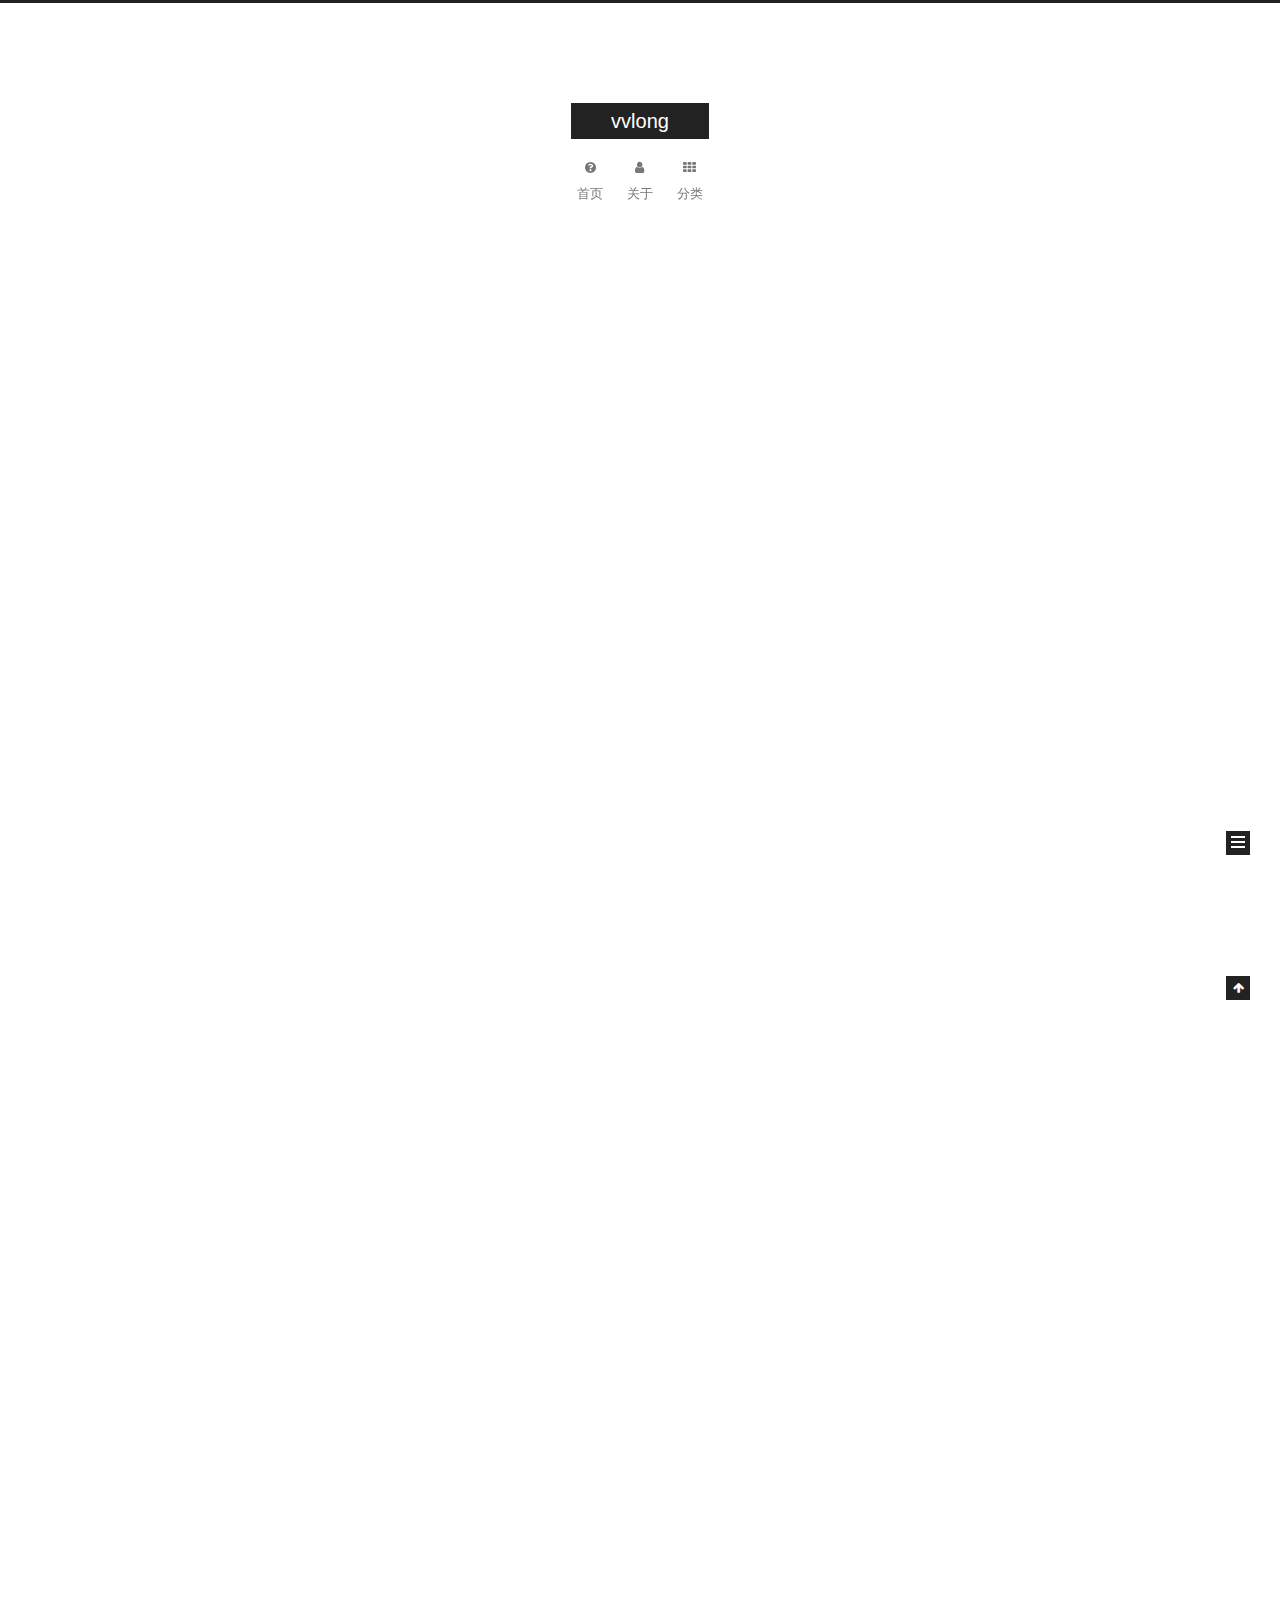
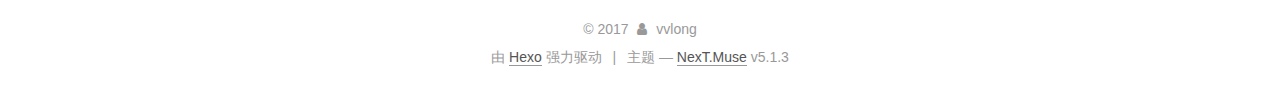
==== index.html @ b55e68de "Site updated: 2017-10-29 21:40:25" ====
<!DOCTYPE html>



  


<html class="theme-next muse use-motion" lang="zh-Hans">
<head>
  <meta charset="UTF-8"/>
<meta http-equiv="X-UA-Compatible" content="IE=edge" />
<meta name="viewport" content="width=device-width, initial-scale=1, maximum-scale=1"/>
<meta name="theme-color" content="#222">









<meta http-equiv="Cache-Control" content="no-transform" />
<meta http-equiv="Cache-Control" content="no-siteapp" />
















  
  
  <link href="/lib/fancybox/source/jquery.fancybox.css?v=2.1.5" rel="stylesheet" type="text/css" />







<link href="/lib/font-awesome/css/font-awesome.min.css?v=4.6.2" rel="stylesheet" type="text/css" />

<link href="/css/main.css?v=5.1.3" rel="stylesheet" type="text/css" />


  <link rel="apple-touch-icon" sizes="180x180" href="/images/apple-touch-icon-next.png?v=5.1.3">


  <link rel="icon" type="image/png" sizes="32x32" href="/images/favicon-32x32-next.png?v=5.1.3">


  <link rel="icon" type="image/png" sizes="16x16" href="/images/favicon-16x16-next.png?v=5.1.3">


  <link rel="mask-icon" href="/images/logo.svg?v=5.1.3" color="#222">





  <meta name="keywords" content="Hexo, NexT" />










<meta name="description" content="乐观 自信 爱~ Wubba Lubba Dub Dub">
<meta property="og:type" content="website">
<meta property="og:title" content="vvlong">
<meta property="og:url" content="http://vvlong.space/index.html">
<meta property="og:site_name" content="vvlong">
<meta property="og:description" content="乐观 自信 爱~ Wubba Lubba Dub Dub">
<meta property="og:locale" content="zh-Hans">
<meta name="twitter:card" content="summary">
<meta name="twitter:title" content="vvlong">
<meta name="twitter:description" content="乐观 自信 爱~ Wubba Lubba Dub Dub">



<script type="text/javascript" id="hexo.configurations">
  var NexT = window.NexT || {};
  var CONFIG = {
    root: '/',
    scheme: 'Muse',
    version: '5.1.3',
    sidebar: {"position":"left","display":"post","offset":12,"b2t":false,"scrollpercent":false,"onmobile":false},
    fancybox: true,
    tabs: true,
    motion: {"enable":true,"async":false,"transition":{"post_block":"fadeIn","post_header":"slideDownIn","post_body":"slideDownIn","coll_header":"slideLeftIn","sidebar":"slideUpIn"}},
    duoshuo: {
      userId: '0',
      author: '博主'
    },
    algolia: {
      applicationID: '',
      apiKey: '',
      indexName: '',
      hits: {"per_page":10},
      labels: {"input_placeholder":"Search for Posts","hits_empty":"We didn't find any results for the search: ${query}","hits_stats":"${hits} results found in ${time} ms"}
    }
  };
</script>



  <link rel="canonical" href="http://vvlong.space/"/>





  <title>vvlong</title>
  








</head>

<body itemscope itemtype="http://schema.org/WebPage" lang="zh-Hans">

  
  
    
  

  <div class="container sidebar-position-left 
  page-home">
    <div class="headband"></div>

    <header id="header" class="header" itemscope itemtype="http://schema.org/WPHeader">
      <div class="header-inner"><div class="site-brand-wrapper">
  <div class="site-meta ">
    

    <div class="custom-logo-site-title">
      <a href="/"  class="brand" rel="start">
        <span class="logo-line-before"><i></i></span>
        <span class="site-title">vvlong</span>
        <span class="logo-line-after"><i></i></span>
      </a>
    </div>
      
        <p class="site-subtitle"></p>
      
  </div>

  <div class="site-nav-toggle">
    <button>
      <span class="btn-bar"></span>
      <span class="btn-bar"></span>
      <span class="btn-bar"></span>
    </button>
  </div>
</div>

<nav class="site-nav">
  

  
    <ul id="menu" class="menu">
      
        
        <li class="menu-item menu-item-home">
          <a href="/" rel="section">
            
              <i class="menu-item-icon fa fa-fw fa-question-circle"></i> <br />
            
            首页
          </a>
        </li>
      
        
        <li class="menu-item menu-item-about">
          <a href="/about/" rel="section">
            
              <i class="menu-item-icon fa fa-fw fa-user"></i> <br />
            
            关于
          </a>
        </li>
      
        
        <li class="menu-item menu-item-categories">
          <a href="/categories/" rel="section">
            
              <i class="menu-item-icon fa fa-fw fa-th"></i> <br />
            
            分类
          </a>
        </li>
      

      
    </ul>
  

  
</nav>



 </div>
    </header>

    <main id="main" class="main">
      <div class="main-inner">
        <div class="content-wrap">
          <div id="content" class="content">
            
  <section id="posts" class="posts-expand">
    
      

  

  
  
  

  <article class="post post-type-normal" itemscope itemtype="http://schema.org/Article">
  
  
  
  <div class="post-block">
    <link itemprop="mainEntityOfPage" href="http://vvlong.space/2017/10/29/untitled-1509283539373/">

    <span hidden itemprop="author" itemscope itemtype="http://schema.org/Person">
      <meta itemprop="name" content="vvlong">
      <meta itemprop="description" content="">
      <meta itemprop="image" content="/images/avatar.gif">
    </span>

    <span hidden itemprop="publisher" itemscope itemtype="http://schema.org/Organization">
      <meta itemprop="name" content="vvlong">
    </span>

    
      <header class="post-header">

        
        
          <h1 class="post-title" itemprop="name headline">
                
                <a class="post-title-link" href="/2017/10/29/untitled-1509283539373/" itemprop="url">手管iPhoneX适配总结</a></h1>
        

        <div class="post-meta">
          <span class="post-time">
            
              <span class="post-meta-item-icon">
                <i class="fa fa-calendar-o"></i>
              </span>
              
                <span class="post-meta-item-text">发表于</span>
              
              <time title="创建于" itemprop="dateCreated datePublished" datetime="2017-10-29T21:26:19+08:00">
                2017-10-29
              </time>
            

            

            
          </span>

          

          
            
          

          
          

          

          

          

        </div>
      </header>
    

    
    
    
    <div class="post-body" itemprop="articleBody">

      
      

      
        
          
            <p>test</p>

          
        
      
    </div>
    
    
    

    

    

    

    <footer class="post-footer">
      

      

      

      
      
        <div class="post-eof"></div>
      
    </footer>
  </div>
  
  
  
  </article>


    
      

  

  
  
  

  <article class="post post-type-normal" itemscope itemtype="http://schema.org/Article">
  
  
  
  <div class="post-block">
    <link itemprop="mainEntityOfPage" href="http://vvlong.space/2017/10/29/hello-world/">

    <span hidden itemprop="author" itemscope itemtype="http://schema.org/Person">
      <meta itemprop="name" content="vvlong">
      <meta itemprop="description" content="">
      <meta itemprop="image" content="/images/avatar.gif">
    </span>

    <span hidden itemprop="publisher" itemscope itemtype="http://schema.org/Organization">
      <meta itemprop="name" content="vvlong">
    </span>

    
      <header class="post-header">

        
        
          <h1 class="post-title" itemprop="name headline">
                
                <a class="post-title-link" href="/2017/10/29/hello-world/" itemprop="url">Hello World</a></h1>
        

        <div class="post-meta">
          <span class="post-time">
            
              <span class="post-meta-item-icon">
                <i class="fa fa-calendar-o"></i>
              </span>
              
                <span class="post-meta-item-text">发表于</span>
              
              <time title="创建于" itemprop="dateCreated datePublished" datetime="2017-10-29T19:31:33+08:00">
                2017-10-29
              </time>
            

            

            
          </span>

          

          
            
          

          
          

          

          

          

        </div>
      </header>
    

    
    
    
    <div class="post-body" itemprop="articleBody">

      
      

      
        
          
            <p>Welcome to <a href="https://hexo.io/" target="_blank" rel="external">Hexo</a>! This is your very first post. Check <a href="https://hexo.io/docs/" target="_blank" rel="external">documentation</a> for more info. If you get any problems when using Hexo, you can find the answer in <a href="https://hexo.io/docs/troubleshooting.html" target="_blank" rel="external">troubleshooting</a> or you can ask me on <a href="https://github.com/hexojs/hexo/issues" target="_blank" rel="external">GitHub</a>.</p>
<h2 id="Quick-Start"><a href="#Quick-Start" class="headerlink" title="Quick Start"></a>Quick Start</h2><h3 id="Create-a-new-post"><a href="#Create-a-new-post" class="headerlink" title="Create a new post"></a>Create a new post</h3><figure class="highlight bash"><table><tr><td class="gutter"><pre><div class="line">1</div></pre></td><td class="code"><pre><div class="line">$ hexo new <span class="string">"My New Post"</span></div></pre></td></tr></table></figure>
<p>More info: <a href="https://hexo.io/docs/writing.html" target="_blank" rel="external">Writing</a></p>
<h3 id="Run-server"><a href="#Run-server" class="headerlink" title="Run server"></a>Run server</h3><figure class="highlight bash"><table><tr><td class="gutter"><pre><div class="line">1</div></pre></td><td class="code"><pre><div class="line">$ hexo server</div></pre></td></tr></table></figure>
<p>More info: <a href="https://hexo.io/docs/server.html" target="_blank" rel="external">Server</a></p>
<h3 id="Generate-static-files"><a href="#Generate-static-files" class="headerlink" title="Generate static files"></a>Generate static files</h3><figure class="highlight bash"><table><tr><td class="gutter"><pre><div class="line">1</div></pre></td><td class="code"><pre><div class="line">$ hexo generate</div></pre></td></tr></table></figure>
<p>More info: <a href="https://hexo.io/docs/generating.html" target="_blank" rel="external">Generating</a></p>
<h3 id="Deploy-to-remote-sites"><a href="#Deploy-to-remote-sites" class="headerlink" title="Deploy to remote sites"></a>Deploy to remote sites</h3><figure class="highlight bash"><table><tr><td class="gutter"><pre><div class="line">1</div></pre></td><td class="code"><pre><div class="line">$ hexo deploy</div></pre></td></tr></table></figure>
<p>More info: <a href="https://hexo.io/docs/deployment.html" target="_blank" rel="external">Deployment</a></p>

          
        
      
    </div>
    
    
    

    

    

    

    <footer class="post-footer">
      

      

      

      
      
        <div class="post-eof"></div>
      
    </footer>
  </div>
  
  
  
  </article>


    
  </section>

  


          </div>
          


          

        </div>
        
          
  
  <div class="sidebar-toggle">
    <div class="sidebar-toggle-line-wrap">
      <span class="sidebar-toggle-line sidebar-toggle-line-first"></span>
      <span class="sidebar-toggle-line sidebar-toggle-line-middle"></span>
      <span class="sidebar-toggle-line sidebar-toggle-line-last"></span>
    </div>
  </div>

  <aside id="sidebar" class="sidebar">
    
    <div class="sidebar-inner">

      

      

      <section class="site-overview-wrap sidebar-panel sidebar-panel-active">
        <div class="site-overview">
          <div class="site-author motion-element" itemprop="author" itemscope itemtype="http://schema.org/Person">
            
              <p class="site-author-name" itemprop="name">vvlong</p>
              <p class="site-description motion-element" itemprop="description">乐观 自信 爱~ Wubba Lubba Dub Dub</p>
          </div>

          <nav class="site-state motion-element">

            
              <div class="site-state-item site-state-posts">
              
                <a href="/archives">
              
                  <span class="site-state-item-count">2</span>
                  <span class="site-state-item-name">日志</span>
                </a>
              </div>
            

            

            

          </nav>

          

          <div class="links-of-author motion-element">
            
          </div>

          
          

          
          

          

        </div>
      </section>

      

      

    </div>
  </aside>


        
      </div>
    </main>

    <footer id="footer" class="footer">
      <div class="footer-inner">
        <div class="copyright">&copy; <span itemprop="copyrightYear">2017</span>
  <span class="with-love">
    <i class="fa fa-user"></i>
  </span>
  <span class="author" itemprop="copyrightHolder">vvlong</span>

  
</div>


  <div class="powered-by">由 <a class="theme-link" target="_blank" href="https://hexo.io">Hexo</a> 强力驱动</div>



  <span class="post-meta-divider">|</span>



  <div class="theme-info">主题 &mdash; <a class="theme-link" target="_blank" href="https://github.com/iissnan/hexo-theme-next">NexT.Muse</a> v5.1.3</div>




        







        
      </div>
    </footer>

    
      <div class="back-to-top">
        <i class="fa fa-arrow-up"></i>
        
      </div>
    

    

  </div>

  

<script type="text/javascript">
  if (Object.prototype.toString.call(window.Promise) !== '[object Function]') {
    window.Promise = null;
  }
</script>









  












  
  
    <script type="text/javascript" src="/lib/jquery/index.js?v=2.1.3"></script>
  

  
  
    <script type="text/javascript" src="/lib/fastclick/lib/fastclick.min.js?v=1.0.6"></script>
  

  
  
    <script type="text/javascript" src="/lib/jquery_lazyload/jquery.lazyload.js?v=1.9.7"></script>
  

  
  
    <script type="text/javascript" src="/lib/velocity/velocity.min.js?v=1.2.1"></script>
  

  
  
    <script type="text/javascript" src="/lib/velocity/velocity.ui.min.js?v=1.2.1"></script>
  

  
  
    <script type="text/javascript" src="/lib/fancybox/source/jquery.fancybox.pack.js?v=2.1.5"></script>
  


  


  <script type="text/javascript" src="/js/src/utils.js?v=5.1.3"></script>

  <script type="text/javascript" src="/js/src/motion.js?v=5.1.3"></script>



  
  

  

  


  <script type="text/javascript" src="/js/src/bootstrap.js?v=5.1.3"></script>



  


  




	





  





  












  





  

  

  
  

  

  

  

</body>
</html>
---- css/main.css ----
/* normalize.css v3.0.2 | MIT License | git.io/normalize */
html {
  font-family: sans-serif; /* 1 */
  -ms-text-size-adjust: 100%; /* 2 */
  -webkit-text-size-adjust: 100%; /* 2 */
}
body {
  margin: 0;
}
article,
aside,
details,
figcaption,
figure,
footer,
header,
hgroup,
main,
menu,
nav,
section,
summary {
  display: block;
}
audio,
canvas,
progress,
video {
  display: inline-block; /* 1 */
  vertical-align: baseline; /* 2 */
}
audio:not([controls]) {
  display: none;
  height: 0;
}
[hidden],
template {
  display: none;
}
a {
  background-color: transparent;
}
a:active,
a:hover {
  outline: 0;
}
abbr[title] {
  border-bottom: 1px dotted;
}
b,
strong {
  font-weight: bold;
}
dfn {
  font-style: italic;
}
h1 {
  font-size: 2em;
  margin: 0.67em 0;
}
mark {
  background: #ff0;
  color: #000;
}
small {
  font-size: 80%;
}
sub,
sup {
  font-size: 75%;
  line-height: 0;
  position: relative;
  vertical-align: baseline;
}
sup {
  top: -0.5em;
}
sub {
  bottom: -0.25em;
}
img {
  border: 0;
}
svg:not(:root) {
  overflow: hidden;
}
figure {
  margin: 1em 40px;
}
hr {
  -moz-box-sizing: content-box;
  box-sizing: content-box;
  height: 0;
}
pre {
  overflow: auto;
}
code,
kbd,
pre,
samp {
  font-family: monospace, monospace;
  font-size: 1em;
}
button,
input,
optgroup,
select,
textarea {
  color: inherit; /* 1 */
  font: inherit; /* 2 */
  margin: 0; /* 3 */
}
button {
  overflow: visible;
}
button,
select {
  text-transform: none;
}
button,
html input[type="button"],
input[type="reset"],
input[type="submit"] {
  -webkit-appearance: button; /* 2 */
  cursor: pointer; /* 3 */
}
button[disabled],
html input[disabled] {
  cursor: default;
}
button::-moz-focus-inner,
input::-moz-focus-inner {
  border: 0;
  padding: 0;
}
input {
  line-height: normal;
}
input[type="checkbox"],
input[type="radio"] {
  box-sizing: border-box; /* 1 */
  padding: 0; /* 2 */
}
input[type="number"]::-webkit-inner-spin-button,
input[type="number"]::-webkit-outer-spin-button {
  height: auto;
}
input[type="search"] {
  -webkit-appearance: textfield; /* 1 */
  -moz-box-sizing: content-box;
  -webkit-box-sizing: content-box; /* 2 */
  box-sizing: content-box;
}
input[type="search"]::-webkit-search-cancel-button,
input[type="search"]::-webkit-search-decoration {
  -webkit-appearance: none;
}
fieldset {
  border: 1px solid #c0c0c0;
  margin: 0 2px;
  padding: 0.35em 0.625em 0.75em;
}
legend {
  border: 0; /* 1 */
  padding: 0; /* 2 */
}
textarea {
  overflow: auto;
}
optgroup {
  font-weight: bold;
}
table {
  border-collapse: collapse;
  border-spacing: 0;
}
td,
th {
  padding: 0;
}
::selection {
  background: #262a30;
  color: #fff;
}
body {
  position: relative;
  font-family: 'Lato', "PingFang SC", "Microsoft YaHei", sans-serif;
  font-size: 14px;
  line-height: 2;
  color: #555;
  background: #fff;
}
@media (max-width: 767px) {
  body {
    padding-right: 0 !important;
  }
}
@media (min-width: 768px) and (max-width: 991px) {
  body {
    padding-right: 0 !important;
  }
}
@media (min-width: 1600px) {
  body {
    font-size: 16px;
  }
}
h1,
h2,
h3,
h4,
h5,
h6 {
  margin: 0;
  padding: 0;
  font-weight: bold;
  line-height: 1.5;
  font-family: 'Lato', "PingFang SC", "Microsoft YaHei", sans-serif;
}
h2,
h3,
h4,
h5,
h6 {
  margin: 20px 0 15px;
}
h1 {
  font-size: 22px;
}
@media (max-width: 767px) {
  h1 {
    font-size: 18px;
  }
}
h2 {
  font-size: 20px;
}
@media (max-width: 767px) {
  h2 {
    font-size: 16px;
  }
}
h3 {
  font-size: 18px;
}
@media (max-width: 767px) {
  h3 {
    font-size: 14px;
  }
}
h4 {
  font-size: 16px;
}
@media (max-width: 767px) {
  h4 {
    font-size: 12px;
  }
}
h5 {
  font-size: 14px;
}
@media (max-width: 767px) {
  h5 {
    font-size: 10px;
  }
}
h6 {
  font-size: 12px;
}
@media (max-width: 767px) {
  h6 {
    font-size: 8px;
  }
}
p {
  margin: 0 0 20px 0;
}
a {
  color: #555;
  text-decoration: none;
  outline: none;
  border-bottom: 1px solid #999;
  word-wrap: break-word;
}
a:hover {
  color: #222;
  border-bottom-color: #222;
}
blockquote {
  margin: 0;
  padding: 0;
}
img {
  display: block;
  margin: auto;
  max-width: 100%;
  height: auto;
}
hr {
  margin: 40px 0;
  height: 3px;
  border: none;
  background-color: #ddd;
  background-image: repeating-linear-gradient(-45deg, #fff, #fff 4px, transparent 4px, transparent 8px);
}
blockquote {
  padding: 0 15px;
  color: #666;
  border-left: 4px solid #ddd;
}
blockquote cite::before {
  content: "-";
  padding: 0 5px;
}
dt {
  font-weight: 700;
}
dd {
  margin: 0;
  padding: 0;
}
kbd {
  border: 1px solid #ccc;
  border-radius: 0.2em;
  box-shadow: 0.1em 0.1em 0.2em rgba(0,0,0,0.1);
  background-color: #f9f9f9;
  font-family: inherit;
  background-image: -webkit-linear-gradient(top, #eee, #fff, #eee);
  padding: 0.1em 0.3em;
  white-space: nowrap;
}
.text-left {
  text-align: left;
}
.text-center {
  text-align: center;
}
.text-right {
  text-align: right;
}
.text-justify {
  text-align: justify;
}
.text-nowrap {
  white-space: nowrap;
}
.text-lowercase {
  text-transform: lowercase;
}
.text-uppercase {
  text-transform: uppercase;
}
.text-capitalize {
  text-transform: capitalize;
}
.center-block {
  display: block;
  margin-left: auto;
  margin-right: auto;
}
.clearfix:before,
.clearfix:after {
  content: " ";
  display: table;
}
.clearfix:after {
  clear: both;
}
.pullquote {
  width: 45%;
}
.pullquote.left {
  float: left;
  margin-left: 5px;
  margin-right: 10px;
}
.pullquote.right {
  float: right;
  margin-left: 10px;
  margin-right: 5px;
}
.affix.affix.affix {
  position: fixed;
}
.translation {
  margin-top: -20px;
  font-size: 14px;
  color: #999;
}
.scrollbar-measure {
  width: 100px;
  height: 100px;
  overflow: scroll;
  position: absolute;
  top: -9999px;
}
.use-motion .motion-element {
  opacity: 0;
}
table {
  margin: 20px 0;
  width: 100%;
  border-collapse: collapse;
  border-spacing: 0;
  border: 1px solid #ddd;
  font-size: 14px;
  table-layout: fixed;
  word-wrap: break-all;
}
table>tbody>tr:nth-of-type(odd) {
  background-color: #f9f9f9;
}
table>tbody>tr:hover {
  background-color: #f5f5f5;
}
caption,
th,
td {
  padding: 8px;
  text-align: left;
  vertical-align: middle;
  font-weight: normal;
}
th,
td {
  border-bottom: 3px solid #ddd;
  border-right: 1px solid #eee;
}
th {
  padding-bottom: 10px;
  font-weight: 700;
}
td {
  border-bottom-width: 1px;
}
html,
body {
  height: 100%;
}
.container {
  position: relative;
  min-height: 100%;
}
.header-inner {
  margin: 0 auto;
  padding: 100px 0 70px;
  width: 700px;
}
@media (min-width: 1600px) {
  .container .header-inner {
    width: 900px;
  }
}
.main {
  padding-bottom: 150px;
}
.main-inner {
  margin: 0 auto;
  width: 700px;
}
@media (min-width: 1600px) {
  .container .main-inner {
    width: 900px;
  }
}
.footer {
  position: absolute;
  left: 0;
  bottom: 0;
  width: 100%;
  min-height: 50px;
}
.footer-inner {
  box-sizing: border-box;
  margin: 20px auto;
  width: 700px;
}
@media (min-width: 1600px) {
  .container .footer-inner {
    width: 900px;
  }
}
pre,
.highlight {
  overflow: auto;
  margin: 20px 0;
  padding: 0;
  font-size: 13px;
  color: #4d4d4c;
  background: #f7f7f7;
  line-height: 1.6;
}
pre,
code {
  font-family: consolas, Menlo, "PingFang SC", "Microsoft YaHei", monospace;
}
code {
  padding: 2px 4px;
  word-wrap: break-word;
  color: #555;
  background: #eee;
  border-radius: 3px;
  font-size: 13px;
}
pre {
  padding: 10px;
}
pre code {
  padding: 0;
  color: #4d4d4c;
  background: none;
  text-shadow: none;
}
.highlight {
  border-radius: 1px;
}
.highlight pre {
  border: none;
  margin: 0;
  padding: 10px 0;
}
.highlight table {
  margin: 0;
  width: auto;
  border: none;
}
.highlight td {
  border: none;
  padding: 0;
}
.highlight figcaption {
  font-size: 1em;
  color: #4d4d4c;
  line-height: 1em;
  margin-bottom: 1em;
}
.highlight figcaption:before,
.highlight figcaption:after {
  content: " ";
  display: table;
}
.highlight figcaption:after {
  clear: both;
}
.highlight figcaption a {
  float: right;
  color: #4d4d4c;
}
.highlight figcaption a:hover {
  border-bottom-color: #4d4d4c;
}
.highlight .gutter pre {
  padding-left: 10px;
  padding-right: 10px;
  color: #869194;
  text-align: right;
  background-color: #eff2f3;
}
.highlight .code pre {
  width: 100%;
  padding-left: 10px;
  padding-right: 10px;
  background-color: #f7f7f7;
}
.highlight .line {
  height: 20px;
}
.gutter {
  -webkit-user-select: none;
  -moz-user-select: none;
  -ms-user-select: none;
  user-select: none;
}
.gist table {
  width: auto;
}
.gist table td {
  border: none;
}
pre .deletion {
  background: #fdd;
}
pre .addition {
  background: #dfd;
}
pre .meta {
  color: #8959a8;
}
pre .comment {
  color: #8e908c;
}
pre .variable,
pre .attribute,
pre .tag,
pre .regexp,
pre .ruby .constant,
pre .xml .tag .title,
pre .xml .pi,
pre .xml .doctype,
pre .html .doctype,
pre .css .id,
pre .css .class,
pre .css .pseudo {
  color: #c82829;
}
pre .number,
pre .preprocessor,
pre .built_in,
pre .literal,
pre .params,
pre .constant,
pre .command {
  color: #f5871f;
}
pre .ruby .class .title,
pre .css .rules .attribute,
pre .string,
pre .value,
pre .inheritance,
pre .header,
pre .ruby .symbol,
pre .xml .cdata,
pre .special,
pre .number,
pre .formula {
  color: #718c00;
}
pre .title,
pre .css .hexcolor {
  color: #3e999f;
}
pre .function,
pre .python .decorator,
pre .python .title,
pre .ruby .function .title,
pre .ruby .title .keyword,
pre .perl .sub,
pre .javascript .title,
pre .coffeescript .title {
  color: #4271ae;
}
pre .keyword,
pre .javascript .function {
  color: #8959a8;
}
.full-image.full-image.full-image {
  border: none;
  max-width: 100%;
  width: auto;
  margin: 20px auto;
}
@media (min-width: 992px) {
  .full-image.full-image.full-image {
    max-width: none;
    width: 110%;
    margin: 25px -5%;
  }
}
.blockquote-center,
.page-home .post-type-quote blockquote,
.page-post-detail .post-type-quote blockquote {
  position: relative;
  margin: 40px 0;
  padding: 0;
  border-left: none;
  text-align: center;
}
.blockquote-center::before,
.page-home .post-type-quote blockquote::before,
.page-post-detail .post-type-quote blockquote::before,
.blockquote-center::after,
.page-home .post-type-quote blockquote::after,
.page-post-detail .post-type-quote blockquote::after {
  position: absolute;
  content: ' ';
  display: block;
  width: 100%;
  height: 24px;
  opacity: 0.2;
  background-repeat: no-repeat;
  background-position: 0 -6px;
  background-size: 22px 22px;
}
.blockquote-center::before,
.page-home .post-type-quote blockquote::before,
.page-post-detail .post-type-quote blockquote::before {
  top: -20px;
  background-image: url("../images/quote-l.svg");
  border-top: 1px solid #ccc;
}
.blockquote-center::after,
.page-home .post-type-quote blockquote::after,
.page-post-detail .post-type-quote blockquote::after {
  bottom: -20px;
  background-image: url("../images/quote-r.svg");
  border-bottom: 1px solid #ccc;
  background-position: 100% 8px;
}
.blockquote-center p,
.page-home .post-type-quote blockquote p,
.page-post-detail .post-type-quote blockquote p,
.blockquote-center div,
.page-home .post-type-quote blockquote div,
.page-post-detail .post-type-quote blockquote div {
  text-align: center;
}
.post .post-body .group-picture img {
  box-sizing: border-box;
  padding: 0 3px;
  border: none;
}
.post .group-picture-row {
  overflow: hidden;
  margin-top: 6px;
}
.post .group-picture-row:first-child {
  margin-top: 0;
}
.post .group-picture-column {
  float: left;
}
.page-post-detail .post-body .group-picture-column {
  float: none;
  margin-top: 10px;
  width: auto !important;
}
.page-post-detail .post-body .group-picture-column img {
  margin: 0 auto;
}
.page-archive .group-picture-container {
  overflow: hidden;
}
.page-archive .group-picture-row {
  float: left;
}
.page-archive .group-picture-row:first-child {
  margin-top: 6px;
}
.page-archive .group-picture-column {
  max-width: 150px;
  max-height: 150px;
}
.post-body .note {
  position: relative;
  padding: 15px;
  margin-bottom: 20px;
  border: 1px solid #eee;
  border-left-width: 5px;
  border-radius: 3px;
}
.post-body .note h2,
.post-body .note h3,
.post-body .note h4,
.post-body .note h5,
.post-body .note h6 {
  margin-top: 0;
  margin-bottom: 0;
  border-bottom: initial;
  padding-top: 0 !important;
}
.post-body .note p:first-child,
.post-body .note ul:first-child,
.post-body .note ol:first-child,
.post-body .note table:first-child,
.post-body .note pre:first-child,
.post-body .note blockquote:first-child {
  margin-top: 0;
}
.post-body .note p:last-child,
.post-body .note ul:last-child,
.post-body .note ol:last-child,
.post-body .note table:last-child,
.post-body .note pre:last-child,
.post-body .note blockquote:last-child {
  margin-bottom: 0;
}
.post-body .note.default {
  border-left-color: #777;
}
.post-body .note.default h2,
.post-body .note.default h3,
.post-body .note.default h4,
.post-body .note.default h5,
.post-body .note.default h6 {
  color: #777;
}
.post-body .note.primary {
  border-left-color: #6f42c1;
}
.post-body .note.primary h2,
.post-body .note.primary h3,
.post-body .note.primary h4,
.post-body .note.primary h5,
.post-body .note.primary h6 {
  color: #6f42c1;
}
.post-body .note.info {
  border-left-color: #428bca;
}
.post-body .note.info h2,
.post-body .note.info h3,
.post-body .note.info h4,
.post-body .note.info h5,
.post-body .note.info h6 {
  color: #428bca;
}
.post-body .note.success {
  border-left-color: #5cb85c;
}
.post-body .note.success h2,
.post-body .note.success h3,
.post-body .note.success h4,
.post-body .note.success h5,
.post-body .note.success h6 {
  color: #5cb85c;
}
.post-body .note.warning {
  border-left-color: #f0ad4e;
}
.post-body .note.warning h2,
.post-body .note.warning h3,
.post-body .note.warning h4,
.post-body .note.warning h5,
.post-body .note.warning h6 {
  color: #f0ad4e;
}
.post-body .note.danger {
  border-left-color: #d9534f;
}
.post-body .note.danger h2,
.post-body .note.danger h3,
.post-body .note.danger h4,
.post-body .note.danger h5,
.post-body .note.danger h6 {
  color: #d9534f;
}
.post-body .label {
  display: inline;
  padding: 0 2px;
  white-space: nowrap;
}
.post-body .label.default {
  background-color: #f0f0f0;
}
.post-body .label.primary {
  background-color: #efe6f7;
}
.post-body .label.info {
  background-color: #e5f2f8;
}
.post-body .label.success {
  background-color: #e7f4e9;
}
.post-body .label.warning {
  background-color: #fcf6e1;
}
.post-body .label.danger {
  background-color: #fae8eb;
}
.post-body .tabs {
  position: relative;
  display: block;
  margin-bottom: 20px;
  padding-top: 10px;
}
.post-body .tabs ul.nav-tabs {
  margin: 0;
  padding: 0;
  display: flex;
  margin-bottom: -1px;
}
@media (max-width: 413px) {
  .post-body .tabs ul.nav-tabs {
    display: block;
    margin-bottom: 5px;
  }
}
.post-body .tabs ul.nav-tabs li.tab {
  list-style-type: none !important;
  margin: 0 0.25em 0 0;
  border-top: 3px solid transparent;
  border-left: 1px solid transparent;
  border-right: 1px solid transparent;
}
@media (max-width: 413px) {
  .post-body .tabs ul.nav-tabs li.tab {
    margin: initial;
    border-top: 1px solid transparent;
    border-left: 3px solid transparent;
    border-right: 1px solid transparent;
    border-bottom: 1px solid transparent;
  }
}
.post-body .tabs ul.nav-tabs li.tab a {
  outline: 0;
  border-bottom: initial;
  display: block;
  line-height: 1.8em;
  padding: 0.25em 0.75em;
  transition-duration: 0.2s;
  transition-timing-function: ease-out;
  transition-delay: 0s;
}
.post-body .tabs ul.nav-tabs li.tab a i {
  width: 1.285714285714286em;
}
.post-body .tabs ul.nav-tabs li.tab.active {
  border-top: 3px solid #fc6423;
  border-left: 1px solid #ddd;
  border-right: 1px solid #ddd;
  background-color: #fff;
}
@media (max-width: 413px) {
  .post-body .tabs ul.nav-tabs li.tab.active {
    border-top: 1px solid #ddd;
    border-left: 3px solid #fc6423;
    border-right: 1px solid #ddd;
    border-bottom: 1px solid #ddd;
  }
}
.post-body .tabs ul.nav-tabs li.tab.active a {
  cursor: default;
  color: #555;
}
.post-body .tabs .tab-content {
  background-color: #fff;
}
.post-body .tabs .tab-content .tab-pane {
  border: 1px solid #ddd;
  padding: 20px 20px 0 20px;
}
.post-body .tabs .tab-content .tab-pane:not(.active) {
  display: none !important;
}
.post-body .tabs .tab-content .tab-pane.active {
  display: block !important;
}
.btn {
  display: inline-block;
  padding: 0 20px;
  font-size: 14px;
  color: #fff;
  background: #222;
  border: 2px solid #222;
  text-decoration: none;
  border-radius: 0;
  transition-property: background-color;
  transition-duration: 0.2s;
  transition-timing-function: ease-in-out;
  transition-delay: 0s;
  line-height: 2;
}
.btn:hover {
  border-color: #222;
  color: #222;
  background: #fff;
}
.btn +.btn {
  margin: 0 0 8px 8px;
}
.btn .fa-fw {
  width: 1.285714285714286em;
  text-align: left;
}
.btn-bar {
  display: block;
  width: 22px;
  height: 2px;
  background: #555;
  border-radius: 1px;
}
.btn-bar+.btn-bar {
  margin-top: 4px;
}
.pagination {
  margin: 120px 0 40px;
  text-align: center;
  border-top: 1px solid #eee;
}
.page-number-basic,
.pagination .prev,
.pagination .next,
.pagination .page-number,
.pagination .space {
  display: inline-block;
  position: relative;
  top: -1px;
  margin: 0 10px;
  padding: 0 11px;
}
@media (max-width: 767px) {
  .page-number-basic,
  .pagination .prev,
  .pagination .next,
  .pagination .page-number,
  .pagination .space {
    margin: 0 5px;
  }
}
.pagination .prev,
.pagination .next,
.pagination .page-number {
  border-bottom: 0;
  border-top: 1px solid #eee;
  transition-property: border-color;
  transition-duration: 0.2s;
  transition-timing-function: ease-in-out;
  transition-delay: 0s;
}
.pagination .prev:hover,
.pagination .next:hover,
.pagination .page-number:hover {
  border-top-color: #222;
}
.pagination .space {
  padding: 0;
  margin: 0;
}
.pagination .prev {
  margin-left: 0;
}
.pagination .next {
  margin-right: 0;
}
.pagination .page-number.current {
  color: #fff;
  background: #ccc;
  border-top-color: #ccc;
}
@media (max-width: 767px) {
  .pagination {
    border-top: none;
  }
  .pagination .prev,
  .pagination .next,
  .pagination .page-number {
    margin-bottom: 10px;
    border-top: 0;
    border-bottom: 1px solid #eee;
    padding: 0 10px;
  }
  .pagination .prev:hover,
  .pagination .next:hover,
  .pagination .page-number:hover {
    border-bottom-color: #222;
  }
}
.comments {
  margin: 60px 20px 0;
}
.tag-cloud {
  text-align: center;
}
.tag-cloud a {
  display: inline-block;
  margin: 10px;
}
.back-to-top {
  box-sizing: border-box;
  position: fixed;
  bottom: -100px;
  right: 30px;
  z-index: 1050;
  padding: 0 6px;
  width: 24px;
  background: #222;
  font-size: 12px;
  opacity: 1;
  color: #fff;
  cursor: pointer;
  text-align: center;
  -webkit-transform: translateZ(0);
  transition-property: bottom;
  transition-duration: 0.2s;
  transition-timing-function: ease-in-out;
  transition-delay: 0s;
}
@media (min-width: 768px) and (max-width: 991px) {
  .back-to-top {
    display: none !important;
  }
}
@media (max-width: 767px) {
  .back-to-top {
    display: none !important;
  }
}
.back-to-top.back-to-top-on {
  bottom: 19px;
}
.header {
  background: transparent;
}
.header-inner {
  position: relative;
}
.headband {
  height: 3px;
  background: #222;
}
.site-meta {
  margin: 0;
  text-align: center;
}
@media (max-width: 767px) {
  .site-meta {
    text-align: center;
  }
}
.brand {
  position: relative;
  display: inline-block;
  padding: 0 40px;
  color: #fff;
  background: #222;
  border-bottom: none;
}
.brand:hover {
  color: #fff;
}
.logo {
  display: inline-block;
  margin-right: 5px;
  line-height: 36px;
  vertical-align: top;
}
.site-title {
  display: inline-block;
  vertical-align: top;
  line-height: 36px;
  font-size: 20px;
  font-weight: normal;
  font-family: 'Lato', "PingFang SC", "Microsoft YaHei", sans-serif;
}
.site-subtitle {
  margin-top: 10px;
  font-size: 13px;
  color: #999;
}
.use-motion .brand {
  opacity: 0;
}
.use-motion .logo,
.use-motion .site-title,
.use-motion .site-subtitle {
  opacity: 0;
  position: relative;
  top: -10px;
}
.site-nav-toggle {
  display: none;
  position: absolute;
  top: 10px;
  left: 10px;
}
@media (max-width: 767px) {
  .site-nav-toggle {
    display: block;
  }
}
.site-nav-toggle button {
  margin-top: 2px;
  padding: 9px 10px;
  background: transparent;
  border: none;
}
@media (max-width: 767px) {
  .site-nav {
    display: none;
    margin: 0 -10px;
    padding: 0 10px;
    clear: both;
    border-top: 1px solid #ddd;
  }
}
@media (min-width: 768px) and (max-width: 991px) {
  .site-nav {
    display: block !important;
  }
}
@media (min-width: 992px) {
  .site-nav {
    display: block !important;
  }
}
.menu {
  margin-top: 20px;
  padding-left: 0;
  text-align: center;
}
.menu .menu-item {
  display: inline-block;
  margin: 0 10px;
  list-style: none;
}
@media screen and (max-width: 767px) {
  .menu .menu-item {
    margin-top: 10px;
  }
}
.menu .menu-item a {
  display: block;
  font-size: 13px;
  line-height: inherit;
  border-bottom: 1px solid transparent;
  transition-property: border-color;
  transition-duration: 0.2s;
  transition-timing-function: ease-in-out;
  transition-delay: 0s;
}
.menu .menu-item a:hover {
  border-bottom-color: #222;
}
.menu .menu-item .fa {
  margin-right: 5px;
}
.use-motion .menu-item {
  opacity: 0;
}
.post-body {
  font-family: 'Lato', "PingFang SC", "Microsoft YaHei", sans-serif;
}
@media (max-width: 767px) {
  .post-body {
    word-break: break-word;
  }
}
.post-body .fancybox img {
  display: block !important;
  margin: 0 auto;
  cursor: pointer;
  cursor: zoom-in;
  cursor: -webkit-zoom-in;
}
.post-body .image-caption,
.post-body .figure .caption {
  margin: -20px auto 15px;
  text-align: center;
  font-size: 14px;
  color: #999;
  font-weight: bold;
  line-height: 1;
}
.post-sticky-flag {
  display: inline-block;
  font-size: 16px;
  -ms-transform: rotate(30deg);
  -webkit-transform: rotate(30deg);
  -moz-transform: rotate(30deg);
  -ms-transform: rotate(30deg);
  -o-transform: rotate(30deg);
  transform: rotate(30deg);
}
.use-motion .post-block,
.use-motion .pagination,
.use-motion .comments {
  opacity: 0;
}
.use-motion .post-header {
  opacity: 0;
}
.use-motion .post-body {
  opacity: 0;
}
.use-motion .collection-title {
  opacity: 0;
}
.posts-expand {
  padding-top: 40px;
}
@media (max-width: 767px) {
  .posts-expand {
    margin: 0 20px;
  }
  .post-body pre .gutter pre {
    padding-right: 10px;
  }
  .post-body .highlight {
    margin-left: 0px;
    margin-right: 0px;
    padding: 0;
  }
  .post-body .highlight .gutter pre {
    padding-right: 10px;
  }
}
@media (min-width: 992px) {
  .posts-expand .post-body {
    text-align: justify;
  }
}
.posts-expand .post-body h2,
.posts-expand .post-body h3,
.posts-expand .post-body h4,
.posts-expand .post-body h5,
.posts-expand .post-body h6 {
  padding-top: 10px;
}
.posts-expand .post-body h2 .header-anchor,
.posts-expand .post-body h3 .header-anchor,
.posts-expand .post-body h4 .header-anchor,
.posts-expand .post-body h5 .header-anchor,
.posts-expand .post-body h6 .header-anchor {
  float: right;
  margin-left: 10px;
  color: #ccc;
  border-bottom-style: none;
  visibility: hidden;
}
.posts-expand .post-body h2 .header-anchor:hover,
.posts-expand .post-body h3 .header-anchor:hover,
.posts-expand .post-body h4 .header-anchor:hover,
.posts-expand .post-body h5 .header-anchor:hover,
.posts-expand .post-body h6 .header-anchor:hover {
  color: inherit;
}
.posts-expand .post-body h2:hover .header-anchor,
.posts-expand .post-body h3:hover .header-anchor,
.posts-expand .post-body h4:hover .header-anchor,
.posts-expand .post-body h5:hover .header-anchor,
.posts-expand .post-body h6:hover .header-anchor {
  visibility: visible;
}
.posts-expand .post-body ul li {
  list-style: circle;
}
.posts-expand .post-body img {
  box-sizing: border-box;
  margin: auto;
  padding: 3px;
  border: 1px solid #ddd;
}
.posts-expand .post-body .fancybox img {
  margin: 0 auto 25px;
}
@media (max-width: 767px) {
  .posts-collapse {
    margin: 0 20px;
  }
  .posts-collapse .post-title,
  .posts-collapse .post-meta {
    display: block;
    width: auto;
    text-align: left;
  }
}
.posts-collapse {
  position: relative;
  z-index: 1010;
  margin-left: 55px;
}
.posts-collapse::after {
  content: " ";
  position: absolute;
  top: 20px;
  left: 0;
  margin-left: -2px;
  width: 4px;
  height: 100%;
  background: #f5f5f5;
  z-index: -1;
}
@media (max-width: 767px) {
  .posts-collapse {
    margin: 0 20px;
  }
}
.posts-collapse .collection-title {
  position: relative;
  margin: 60px 0;
}
.posts-collapse .collection-title h1,
.posts-collapse .collection-title h2 {
  margin-left: 20px;
}
.posts-collapse .collection-title small {
  color: #bbb;
  margin-left: 5px;
}
.posts-collapse .collection-title::before {
  content: " ";
  position: absolute;
  left: 0;
  top: 50%;
  margin-left: -4px;
  margin-top: -4px;
  width: 8px;
  height: 8px;
  background: #bbb;
  border-radius: 50%;
}
.posts-collapse .post {
  margin: 30px 0;
}
.posts-collapse .post-header {
  position: relative;
  transition-duration: 0.2s;
  transition-timing-function: ease-in-out;
  transition-delay: 0s;
  transition-property: border;
  border-bottom: 1px dashed #ccc;
}
.posts-collapse .post-header::before {
  content: " ";
  position: absolute;
  left: 0;
  top: 12px;
  width: 6px;
  height: 6px;
  margin-left: -4px;
  background: #bbb;
  border-radius: 50%;
  border: 1px solid #fff;
  transition-duration: 0.2s;
  transition-timing-function: ease-in-out;
  transition-delay: 0s;
  transition-property: background;
}
.posts-collapse .post-header:hover {
  border-bottom-color: #666;
}
.posts-collapse .post-header:hover::before {
  background: #222;
}
.posts-collapse .post-meta {
  position: absolute;
  font-size: 12px;
  left: 20px;
  top: 5px;
}
.posts-collapse .post-comments-count {
  display: none;
}
.posts-collapse .post-title {
  margin-left: 60px;
  font-size: 16px;
  font-weight: normal;
  line-height: inherit;
}
.posts-collapse .post-title::after {
  margin-left: 3px;
  opacity: 0.6;
}
.posts-collapse .post-title a {
  color: #666;
  border-bottom: none;
}
.page-home .post-type-quote .post-header,
.page-post-detail .post-type-quote .post-header,
.page-home .post-type-quote .post-tags,
.page-post-detail .post-type-quote .post-tags {
  display: none;
}
.posts-expand .post-title {
  text-align: center;
  word-break: break-word;
  font-weight: 400;
}
.posts-expand .post-title-link {
  display: inline-block;
  position: relative;
  color: #555;
  border-bottom: none;
  line-height: 1.2;
  vertical-align: top;
}
.posts-expand .post-title-link::before {
  content: "";
  position: absolute;
  width: 100%;
  height: 2px;
  bottom: 0;
  left: 0;
  background-color: #000;
  visibility: hidden;
  -webkit-transform: scaleX(0);
  -moz-transform: scaleX(0);
  -ms-transform: scaleX(0);
  -o-transform: scaleX(0);
  transform: scaleX(0);
  transition-duration: 0.2s;
  transition-timing-function: ease-in-out;
  transition-delay: 0s;
}
.posts-expand .post-title-link:hover::before {
  visibility: visible;
  -webkit-transform: scaleX(1);
  -moz-transform: scaleX(1);
  -ms-transform: scaleX(1);
  -o-transform: scaleX(1);
  transform: scaleX(1);
}
.posts-expand .post-title-link .fa {
  font-size: 16px;
}
.posts-expand .post-meta {
  margin: 3px 0 60px 0;
  color: #999;
  font-family: 'Lato', "PingFang SC", "Microsoft YaHei", sans-serif;
  font-size: 12px;
  text-align: center;
}
.posts-expand .post-meta .post-category-list {
  display: inline-block;
  margin: 0;
  padding: 3px;
}
.posts-expand .post-meta .post-category-list-link {
  color: #999;
}
.posts-expand .post-meta .post-description {
  font-size: 14px;
  margin-top: 2px;
}
.post-meta-divider {
  margin: 0 0.5em;
}
.post-meta-item-icon {
  margin-right: 3px;
}
@media (min-width: 768px) and (max-width: 991px) {
  .post-meta-item-icon {
    display: inline-block;
  }
}
@media (max-width: 767px) {
  .post-meta-item-icon {
    display: inline-block;
  }
}
@media (min-width: 768px) and (max-width: 991px) {
  .post-meta-item-text {
    display: none;
  }
}
@media (max-width: 767px) {
  .post-meta-item-text {
    display: none;
  }
}
@media (max-width: 767px) {
  .posts-expand .post-comments-count {
    display: none;
  }
}
.post-button {
  margin-top: 40px;
}
.posts-expand .post-tags {
  margin-top: 40px;
  text-align: center;
}
.posts-expand .post-tags a {
  display: inline-block;
  margin-right: 10px;
  font-size: 13px;
}
.post-nav {
  display: table;
  margin-top: 15px;
  width: 100%;
  border-top: 1px solid #eee;
}
.post-nav-divider {
  display: table-cell;
  width: 10%;
}
.post-nav-item {
  display: table-cell;
  padding: 10px 0 0 0;
  width: 45%;
  vertical-align: top;
}
.post-nav-item a {
  position: relative;
  display: block;
  line-height: 25px;
  font-size: 14px;
  color: #555;
  border-bottom: none;
}
.post-nav-item a:hover {
  color: #222;
  border-bottom: none;
}
.post-nav-item a:active {
  top: 2px;
}
.post-nav-item .fa {
  position: absolute;
  top: 8px;
  left: 0;
  font-size: 12px;
}
.post-nav-next a {
  padding-left: 15px;
}
.post-nav-prev {
  text-align: right;
}
.post-nav-prev a {
  padding-right: 15px;
}
.post-nav-prev .fa {
  right: 0;
  left: auto;
}
.posts-expand .post-eof {
  display: block;
  margin: 80px auto 60px;
  width: 8%;
  height: 1px;
  background: #ccc;
  text-align: center;
}
.post:last-child .post-eof.post-eof.post-eof {
  display: none;
}
.post-gallery {
  display: table;
  table-layout: fixed;
  width: 100%;
  border-collapse: separate;
}
.post-gallery-row {
  display: table-row;
}
.post-gallery .post-gallery-img {
  display: table-cell;
  text-align: center;
  vertical-align: middle;
  border: none;
}
.post-gallery .post-gallery-img img {
  max-width: 100%;
  max-height: 100%;
  border: none;
}
.fancybox-close,
.fancybox-close:hover {
  border: none;
}
.rtl.post-body p,
.rtl.post-body a,
.rtl.post-body h1,
.rtl.post-body h2,
.rtl.post-body h3,
.rtl.post-body h4,
.rtl.post-body h5,
.rtl.post-body h6,
.rtl.post-body li,
.rtl.post-body ul,
.rtl.post-body ol {
  direction: rtl;
  font-family: UKIJ Ekran;
}
.rtl.post-title {
  font-family: UKIJ Ekran;
}
.sidebar {
  position: fixed;
  right: 0;
  top: 0;
  bottom: 0;
  width: 0;
  z-index: 1040;
  box-shadow: inset 0 2px 6px #000;
  background: #222;
  -webkit-transform: translateZ(0);
}
.sidebar a {
  color: #999;
  border-bottom-color: #555;
}
.sidebar a:hover {
  color: #eee;
}
@media (min-width: 768px) and (max-width: 991px) {
  .sidebar {
    display: none !important;
  }
}
@media (max-width: 767px) {
  .sidebar {
    display: none !important;
  }
}
.sidebar-inner {
  position: relative;
  padding: 20px 10px;
  color: #999;
  text-align: center;
}
.site-overview-wrap {
  overflow: hidden;
}
.site-overview {
  overflow-y: auto;
  overflow-x: hidden;
}
.sidebar-toggle {
  position: fixed;
  right: 30px;
  bottom: 45px;
  width: 14px;
  height: 14px;
  padding: 5px;
  background: #222;
  line-height: 0;
  z-index: 1050;
  cursor: pointer;
  -webkit-transform: translateZ(0);
}
@media (min-width: 768px) and (max-width: 991px) {
  .sidebar-toggle {
    display: none !important;
  }
}
@media (max-width: 767px) {
  .sidebar-toggle {
    display: none !important;
  }
}
.sidebar-toggle-line {
  position: relative;
  display: inline-block;
  vertical-align: top;
  height: 2px;
  width: 100%;
  background: #fff;
  margin-top: 3px;
}
.sidebar-toggle-line:first-child {
  margin-top: 0;
}
.site-author-image {
  display: block;
  margin: 0 auto;
  padding: 2px;
  max-width: 96px;
  height: auto;
  border: 2px solid #333;
}
.site-author-name {
  margin: 5px 0 0;
  text-align: center;
  color: #f5f5f5;
  font-weight: normal;
}
.site-description {
  margin-top: 5px;
  text-align: center;
  font-size: 14px;
  color: #999;
}
.site-state {
  overflow: hidden;
  line-height: 1.4;
  white-space: nowrap;
  text-align: center;
}
.site-state-item {
  display: inline-block;
  padding: 0 15px;
  border-left: 1px solid #333;
}
.site-state-item:first-child {
  border-left: none;
}
.site-state-item a {
  border-bottom: none;
}
.site-state-item-count {
  display: block;
  text-align: center;
  color: inherit;
  font-weight: 600;
  font-size: 18px;
}
.site-state-item-name {
  font-size: 13px;
  color: inherit;
}
.feed-link {
  margin-top: 20px;
}
.feed-link a {
  display: inline-block;
  padding: 0 15px;
  color: #fc6423;
  border: 1px solid #fc6423;
  border-radius: 4px;
}
.feed-link a i {
  color: #fc6423;
  font-size: 14px;
}
.feed-link a:hover {
  color: #fff;
  background: #fc6423;
}
.feed-link a:hover i {
  color: #fff;
}
.links-of-author {
  margin-top: 20px;
}
.links-of-author a {
  display: inline-block;
  vertical-align: middle;
  margin-right: 10px;
  margin-bottom: 10px;
  border-bottom-color: #555;
  font-size: 13px;
}
.links-of-author a:before {
  display: inline-block;
  vertical-align: middle;
  margin-right: 3px;
  content: " ";
  width: 4px;
  height: 4px;
  border-radius: 50%;
  background: #ebffff;
}
.links-of-blogroll {
  font-size: 13px;
}
.links-of-blogroll-title {
  margin-top: 20px;
  font-size: 14px;
  font-weight: 600;
}
.links-of-blogroll-list {
  margin: 0;
  padding: 0;
  list-style: none;
}
.links-of-blogroll-item {
  padding: 2px 10px;
}
.links-of-blogroll-item a {
  max-width: 280px;
  box-sizing: border-box;
  display: inline-block;
  overflow: hidden;
  white-space: nowrap;
  text-overflow: ellipsis;
}
.sidebar-nav {
  margin: 0 0 20px;
  padding-left: 0;
}
.sidebar-nav li {
  display: inline-block;
  cursor: pointer;
  border-bottom: 1px solid transparent;
  font-size: 14px;
  color: #555;
}
.sidebar-nav li:hover {
  color: #f5f5f5;
}
.page-post-detail .sidebar-nav-toc {
  padding: 0 5px;
}
.page-post-detail .sidebar-nav-overview {
  margin-left: 10px;
}
.sidebar-nav .sidebar-nav-active {
  color: #87daff;
  border-bottom-color: #87daff;
}
.sidebar-nav .sidebar-nav-active:hover {
  color: #87daff;
}
.sidebar-panel {
  display: none;
}
.sidebar-panel-active {
  display: block;
}
.post-toc-empty {
  font-size: 14px;
  color: #666;
}
.post-toc-wrap {
  overflow: hidden;
}
.post-toc {
  overflow: auto;
}
.post-toc ol {
  margin: 0;
  padding: 0 2px 5px 10px;
  text-align: left;
  list-style: none;
  font-size: 14px;
}
.post-toc ol > ol {
  padding-left: 0;
}
.post-toc ol a {
  transition-duration: 0.2s;
  transition-timing-function: ease-in-out;
  transition-delay: 0s;
  transition-property: all;
  color: #999;
  border-bottom-color: #555;
}
.post-toc ol a:hover {
  color: #ccc;
  border-bottom-color: #ccc;
}
.post-toc .nav-item {
  overflow: hidden;
  text-overflow: ellipsis;
  white-space: nowrap;
  line-height: 1.8;
}
.post-toc .nav .nav-child {
  display: none;
}
.post-toc .nav .active > .nav-child {
  display: block;
}
.post-toc .nav .active-current > .nav-child {
  display: block;
}
.post-toc .nav .active-current > .nav-child > .nav-item {
  display: block;
}
.post-toc .nav .active > a {
  color: #87daff;
  border-bottom-color: #87daff;
}
.post-toc .nav .active-current > a {
  color: #87daff;
}
.post-toc .nav .active-current > a:hover {
  color: #87daff;
}
.footer {
  font-size: 14px;
  color: #999;
}
.footer img {
  border: none;
}
.footer-inner {
  text-align: center;
}
.with-love {
  display: inline-block;
  margin: 0 5px;
}
.powered-by,
.theme-info {
  display: inline-block;
}
.cc-license {
  margin-top: 10px;
  text-align: center;
}
.cc-license .cc-opacity {
  opacity: 0.7;
  border-bottom: none;
}
.cc-license .cc-opacity:hover {
  opacity: 0.9;
}
.cc-license img {
  display: inline-block;
}
.theme-next #ds-thread #ds-reset {
  color: #555;
}
.theme-next #ds-thread #ds-reset .ds-replybox {
  margin-bottom: 30px;
}
.theme-next #ds-thread #ds-reset .ds-replybox .ds-avatar,
.theme-next #ds-reset .ds-avatar img {
  box-shadow: none;
}
.theme-next #ds-thread #ds-reset .ds-textarea-wrapper {
  border-color: #c7d4e1;
  background: none;
  border-top-right-radius: 3px;
  border-top-left-radius: 3px;
}
.theme-next #ds-thread #ds-reset .ds-textarea-wrapper textarea {
  height: 60px;
}
.theme-next #ds-reset .ds-rounded-top {
  border-radius: 0;
}
.theme-next #ds-thread #ds-reset .ds-post-toolbar {
  box-sizing: border-box;
  border: 1px solid #c7d4e1;
  background: #f6f8fa;
}
.theme-next #ds-thread #ds-reset .ds-post-options {
  height: 40px;
  border: none;
  background: none;
}
.theme-next #ds-thread #ds-reset .ds-toolbar-buttons {
  top: 11px;
}
.theme-next #ds-thread #ds-reset .ds-sync {
  top: 5px;
}
.theme-next #ds-thread #ds-reset .ds-post-button {
  top: 4px;
  right: 5px;
  width: 90px;
  height: 30px;
  border: 1px solid #c5ced7;
  border-radius: 3px;
  background-image: linear-gradient(#fbfbfc, #f5f7f9);
  color: #60676d;
}
.theme-next #ds-thread #ds-reset .ds-post-button:hover {
  background-position: 0 -30px;
  color: #60676d;
}
.theme-next #ds-thread #ds-reset .ds-comments-info {
  padding: 10px 0;
}
.theme-next #ds-thread #ds-reset .ds-sort {
  display: none;
}
.theme-next #ds-thread #ds-reset li.ds-tab a.ds-current {
  border: none;
  background: #f6f8fa;
  color: #60676d;
}
.theme-next #ds-thread #ds-reset li.ds-tab a.ds-current:hover {
  background-color: #e9f0f7;
  color: #60676d;
}
.theme-next #ds-thread #ds-reset li.ds-tab a {
  border-radius: 2px;
  padding: 5px;
}
.theme-next #ds-thread #ds-reset .ds-login-buttons p {
  color: #999;
  line-height: 36px;
}
.theme-next #ds-thread #ds-reset .ds-login-buttons .ds-service-list li {
  height: 28px;
}
.theme-next #ds-thread #ds-reset .ds-service-list a {
  background: none;
  padding: 5px;
  border: 1px solid;
  border-radius: 3px;
  text-align: center;
}
.theme-next #ds-thread #ds-reset .ds-service-list a:hover {
  color: #fff;
  background: #666;
}
.theme-next #ds-thread #ds-reset .ds-service-list .ds-weibo {
  color: #fc9b00;
  border-color: #fc9b00;
}
.theme-next #ds-thread #ds-reset .ds-service-list .ds-weibo:hover {
  background: #fc9b00;
}
.theme-next #ds-thread #ds-reset .ds-service-list .ds-qq {
  color: #60a3ec;
  border-color: #60a3ec;
}
.theme-next #ds-thread #ds-reset .ds-service-list .ds-qq:hover {
  background: #60a3ec;
}
.theme-next #ds-thread #ds-reset .ds-service-list .ds-renren {
  color: #2e7ac4;
  border-color: #2e7ac4;
}
.theme-next #ds-thread #ds-reset .ds-service-list .ds-renren:hover {
  background: #2e7ac4;
}
.theme-next #ds-thread #ds-reset .ds-service-list .ds-douban {
  color: #37994c;
  border-color: #37994c;
}
.theme-next #ds-thread #ds-reset .ds-service-list .ds-douban:hover {
  background: #37994c;
}
.theme-next #ds-thread #ds-reset .ds-service-list .ds-kaixin {
  color: #fef20d;
  border-color: #fef20d;
}
.theme-next #ds-thread #ds-reset .ds-service-list .ds-kaixin:hover {
  background: #fef20d;
}
.theme-next #ds-thread #ds-reset .ds-service-list .ds-netease {
  color: #f00;
  border-color: #f00;
}
.theme-next #ds-thread #ds-reset .ds-service-list .ds-netease:hover {
  background: #f00;
}
.theme-next #ds-thread #ds-reset .ds-service-list .ds-sohu {
  color: #ffcb05;
  border-color: #ffcb05;
}
.theme-next #ds-thread #ds-reset .ds-service-list .ds-sohu:hover {
  background: #ffcb05;
}
.theme-next #ds-thread #ds-reset .ds-service-list .ds-baidu {
  color: #2831e0;
  border-color: #2831e0;
}
.theme-next #ds-thread #ds-reset .ds-service-list .ds-baidu:hover {
  background: #2831e0;
}
.theme-next #ds-thread #ds-reset .ds-service-list .ds-google {
  color: #166bec;
  border-color: #166bec;
}
.theme-next #ds-thread #ds-reset .ds-service-list .ds-google:hover {
  background: #166bec;
}
.theme-next #ds-thread #ds-reset .ds-service-list .ds-weixin {
  color: #00ce0d;
  border-color: #00ce0d;
}
.theme-next #ds-thread #ds-reset .ds-service-list .ds-weixin:hover {
  background: #00ce0d;
}
.theme-next #ds-thread #ds-reset .ds-service-list .ds-more-services {
  border: none;
}
.theme-next #ds-thread #ds-reset .ds-service-list .ds-more-services:hover {
  background: none;
}
.theme-next #ds-reset .duoshuo-ua-admin {
  display: inline-block;
  color: #f00;
}
.theme-next #ds-reset .duoshuo-ua-platform,
.theme-next #ds-reset .duoshuo-ua-browser {
  color: #ccc;
}
.theme-next #ds-reset .duoshuo-ua-platform .fa,
.theme-next #ds-reset .duoshuo-ua-browser .fa {
  display: inline-block;
  margin-right: 3px;
}
.theme-next #ds-reset .duoshuo-ua-separator {
  display: inline-block;
  margin-left: 5px;
}
.theme-next .this_ua {
  background-color: #ccc !important;
  border-radius: 4px;
  padding: 0 5px !important;
  margin: 1px 1px !important;
  border: 1px solid #bbb !important;
  color: #fff;
  display: inline-block !important;
}
.theme-next .this_ua.admin {
  background-color: #d9534f !important;
  border-color: #d9534f !important;
}
.theme-next .this_ua.platform.iOS,
.theme-next .this_ua.platform.Mac,
.theme-next .this_ua.platform.Windows {
  background-color: #39b3d7 !important;
  border-color: #46b8da !important;
}
.theme-next .this_ua.platform.Linux {
  background-color: #3a3a3a !important;
  border-color: #1f1f1f !important;
}
.theme-next .this_ua.platform.Android {
  background-color: #00c47d !important;
  border-color: #01b171 !important;
}
.theme-next .this_ua.browser.Mobile,
.theme-next .this_ua.browser.Chrome {
  background-color: #5cb85c !important;
  border-color: #4cae4c !important;
}
.theme-next .this_ua.browser.Firefox {
  background-color: #f0ad4e !important;
  border-color: #eea236 !important;
}
.theme-next .this_ua.browser.Maxthon,
.theme-next .this_ua.browser.IE {
  background-color: #428bca !important;
  border-color: #357ebd !important;
}
.theme-next .this_ua.browser.baidu,
.theme-next .this_ua.browser.UCBrowser,
.theme-next .this_ua.browser.Opera {
  background-color: #d9534f !important;
  border-color: #d43f3a !important;
}
.theme-next .this_ua.browser.Android,
.theme-next .this_ua.browser.QQBrowser {
  background-color: #78ace9 !important;
  border-color: #4cae4c !important;
}
.post-spread {
  margin-top: 20px;
  text-align: center;
}
.jiathis_style {
  display: inline-block;
}
.jiathis_style a {
  border: none;
}
.fa {
  font-family: FontAwesome !important;
}
.post-spread {
  margin-top: 20px;
  text-align: center;
}
.bdshare-slide-button-box a {
  border: none;
}
.bdsharebuttonbox {
  display: inline-block;
}
.bdsharebuttonbox a {
  border: none;
}
.local-search-pop-overlay {
  position: fixed;
  width: 100%;
  height: 100%;
  top: 0;
  left: 0;
  z-index: 2080;
  background-color: rgba(0,0,0,0.3);
}
.local-search-popup {
  display: none;
  position: fixed;
  top: 10%;
  left: 50%;
  margin-left: -350px;
  width: 700px;
  height: 80%;
  padding: 0;
  background: #fff;
  color: #333;
  z-index: 9999;
  border-radius: 5px;
}
@media (max-width: 767px) {
  .local-search-popup {
    padding: 0;
    top: 0;
    left: 0;
    margin: 0;
    width: 100%;
    height: 100%;
    border-radius: 0;
  }
}
.local-search-popup ul.search-result-list {
  padding: 0;
  margin: 0 5px;
}
.local-search-popup p.search-result {
  border-bottom: 1px dashed #ccc;
  padding: 5px 0;
}
.local-search-popup a.search-result-title {
  font-weight: bold;
  font-size: 16px;
}
.local-search-popup .search-keyword {
  border-bottom: 1px dashed #f00;
  font-weight: bold;
  color: #f00;
}
.local-search-popup .local-search-header {
  padding: 5px;
  height: 36px;
  background: #f5f5f5;
  border-top-left-radius: 5px;
  border-top-right-radius: 5px;
}
.local-search-popup #local-search-result {
  overflow: auto;
  position: relative;
  padding: 5px 25px;
  height: calc(100% - 55px);
}
.local-search-popup .local-search-input-wrapper {
  display: inline-block;
  width: calc(100% - 90px);
  height: 36px;
  line-height: 36px;
  padding: 0 5px;
}
.local-search-popup .local-search-input-wrapper input {
  padding: 8px 0;
  height: 20px;
  display: block;
  width: 100%;
  outline: none;
  border: none;
  background: transparent;
  vertical-align: middle;
}
.local-search-popup .search-icon,
.local-search-popup .popup-btn-close {
  display: inline-block;
  font-size: 18px;
  color: #999;
  height: 36px;
  width: 18px;
  padding-left: 10px;
  padding-right: 10px;
}
.local-search-popup .search-icon {
  float: left;
}
.local-search-popup .popup-btn-close {
  border-left: 1px solid #eee;
  float: right;
  cursor: pointer;
}
.local-search-popup #no-result {
  position: absolute;
  left: 50%;
  top: 50%;
  -webkit-transform: translate(-50%, -50%);
  -webkit-transform: translate(-50%, -50%);
  -moz-transform: translate(-50%, -50%);
  -ms-transform: translate(-50%, -50%);
  -o-transform: translate(-50%, -50%);
  transform: translate(-50%, -50%);
  color: #ccc;
}
.site-uv,
.site-pv,
.page-pv {
  display: inline-block;
}
.site-uv .busuanzi-value,
.site-pv .busuanzi-value,
.page-pv .busuanzi-value {
  margin: 0 5px;
}
.site-uv {
  margin-right: 10px;
}
.site-uv::after {
  content: "|";
  padding-left: 10px;
}
.page-archive .archive-page-counter {
  position: relative;
  top: 3px;
  left: 20px;
}
@media (max-width: 767px) {
  .page-archive .archive-page-counter {
    top: 5px;
  }
}
.page-archive .posts-collapse .archive-move-on {
  position: absolute;
  top: 11px;
  left: 0;
  margin-left: -6px;
  width: 10px;
  height: 10px;
  opacity: 0.5;
  background: #555;
  border: 1px solid #fff;
  border-radius: 50%;
}
.category-all-page .category-all-title {
  text-align: center;
}
.category-all-page .category-all {
  margin-top: 20px;
}
.category-all-page .category-list {
  margin: 0;
  padding: 0;
  list-style: none;
}
.category-all-page .category-list-item {
  margin: 5px 10px;
}
.category-all-page .category-list-count {
  color: #bbb;
}
.category-all-page .category-list-count:before {
  display: inline;
  content: " (";
}
.category-all-page .category-list-count:after {
  display: inline;
  content: ") ";
}
.category-all-page .category-list-child {
  padding-left: 10px;
}
#schedule ul#event-list {
  padding-left: 30px;
}
#schedule ul#event-list hr {
  margin: 20px 0 45px 0 !important;
  background: #222;
}
#schedule ul#event-list hr:after {
  display: inline-block;
  content: 'NOW';
  background: #222;
  color: #fff;
  font-weight: bold;
  text-align: right;
  padding: 0 5px;
}
#schedule ul#event-list li.event {
  margin: 20px 0px;
  background: #f9f9f9;
  padding-left: 10px;
  min-height: 40px;
}
#schedule ul#event-list li.event h2.event-summary {
  margin: 0;
  padding-bottom: 3px;
}
#schedule ul#event-list li.event h2.event-summary:before {
  display: inline-block;
  font-family: FontAwesome;
  font-size: 8px;
  content: '\f111';
  vertical-align: middle;
  margin-right: 25px;
  color: #bbb;
}
#schedule ul#event-list li.event span.event-relative-time {
  display: inline-block;
  font-size: 12px;
  font-weight: 400;
  padding-left: 12px;
  color: #bbb;
}
#schedule ul#event-list li.event span.event-details {
  display: block;
  color: #bbb;
  margin-left: 56px;
  padding-top: 3px;
  padding-bottom: 6px;
  text-indent: -24px;
  line-height: 18px;
}
#schedule ul#event-list li.event span.event-details:before {
  text-indent: 0;
  display: inline-block;
  width: 14px;
  font-family: FontAwesome;
  text-align: center;
  margin-right: 9px;
  color: #bbb;
}
#schedule ul#event-list li.event span.event-details.event-location:before {
  content: '\f041';
}
#schedule ul#event-list li.event span.event-details.event-duration:before {
  content: '\f017';
}
#schedule ul#event-list li.event-past {
  background: #fcfcfc;
}
#schedule ul#event-list li.event-past > * {
  opacity: 0.6;
}
#schedule ul#event-list li.event-past h2.event-summary {
  color: #bbb;
}
#schedule ul#event-list li.event-past h2.event-summary:before {
  color: #dfdfdf;
}
#schedule ul#event-list li.event-now {
  background: #222;
  color: #fff;
  padding: 15px 0 15px 10px;
}
#schedule ul#event-list li.event-now h2.event-summary:before {
  -webkit-transform: scale(1.2);
  -moz-transform: scale(1.2);
  -ms-transform: scale(1.2);
  -o-transform: scale(1.2);
  transform: scale(1.2);
  color: #fff;
  animation: dot-flash 1s alternate infinite ease-in-out;
}
#schedule ul#event-list li.event-now * {
  color: #fff !important;
}
@-moz-keyframes dot-flash {
  from {
    opacity: 1;
    -webkit-transform: scale(1.1);
    -moz-transform: scale(1.1);
    -ms-transform: scale(1.1);
    -o-transform: scale(1.1);
    transform: scale(1.1);
  }
  to {
    opacity: 0;
    -webkit-transform: scale(1);
    -moz-transform: scale(1);
    -ms-transform: scale(1);
    -o-transform: scale(1);
    transform: scale(1);
  }
}
@-webkit-keyframes dot-flash {
  from {
    opacity: 1;
    -webkit-transform: scale(1.1);
    -moz-transform: scale(1.1);
    -ms-transform: scale(1.1);
    -o-transform: scale(1.1);
    transform: scale(1.1);
  }
  to {
    opacity: 0;
    -webkit-transform: scale(1);
    -moz-transform: scale(1);
    -ms-transform: scale(1);
    -o-transform: scale(1);
    transform: scale(1);
  }
}
@-o-keyframes dot-flash {
  from {
    opacity: 1;
    -webkit-transform: scale(1.1);
    -moz-transform: scale(1.1);
    -ms-transform: scale(1.1);
    -o-transform: scale(1.1);
    transform: scale(1.1);
  }
  to {
    opacity: 0;
    -webkit-transform: scale(1);
    -moz-transform: scale(1);
    -ms-transform: scale(1);
    -o-transform: scale(1);
    transform: scale(1);
  }
}
@keyframes dot-flash {
  from {
    opacity: 1;
    -webkit-transform: scale(1.1);
    -moz-transform: scale(1.1);
    -ms-transform: scale(1.1);
    -o-transform: scale(1.1);
    transform: scale(1.1);
  }
  to {
    opacity: 0;
    -webkit-transform: scale(1);
    -moz-transform: scale(1);
    -ms-transform: scale(1);
    -o-transform: scale(1);
    transform: scale(1);
  }
}
.page-post-detail .sidebar-toggle-line {
  background: #87daff;
}
.page-post-detail .comments {
  overflow: hidden;
}
@media (max-width: 767px) {
  .header-inner,
  .container .main-inner,
  .footer-inner {
    width: auto;
  }
}
embed {
  display: block;
  margin: 0px auto 25px auto;
}
.custom-logo .site-meta-headline {
  text-align: center;
}
.custom-logo .brand {
  background: none;
}
.custom-logo .site-title {
  margin: 10px auto 0;
  font-size: 24px;
  color: #222;
}
.custom-logo .site-title a {
  border: none;
}
.custom-logo-image {
  margin: 0 auto;
  padding: 5px;
  max-width: 150px;
  background: #fff;
}
@media (max-width: 767px) {
  .site-nav {
    position: absolute;
    left: 0;
    top: 52px;
    margin: 0;
    width: 100%;
    padding: 0;
    background: #fff;
    border-bottom: 1px solid #ddd;
    z-index: 1050;
  }
}
@media (max-width: 767px) {
  .menu {
    text-align: left;
  }
}
@media (max-width: 767px) {
  .menu .menu-item {
    display: block;
    margin: 0 10px;
    vertical-align: top;
  }
}
@media (max-width: 767px) {
  .menu .menu-item br {
    display: none;
  }
}
@media (max-width: 767px) {
  .menu .menu-item a {
    padding: 5px 10px;
  }
}
.menu .menu-item .fa {
  margin-right: 0;
}
.site-search form {
  display: none;
}
.links-of-blogroll-inline .links-of-blogroll-item {
  display: inline-block;
}
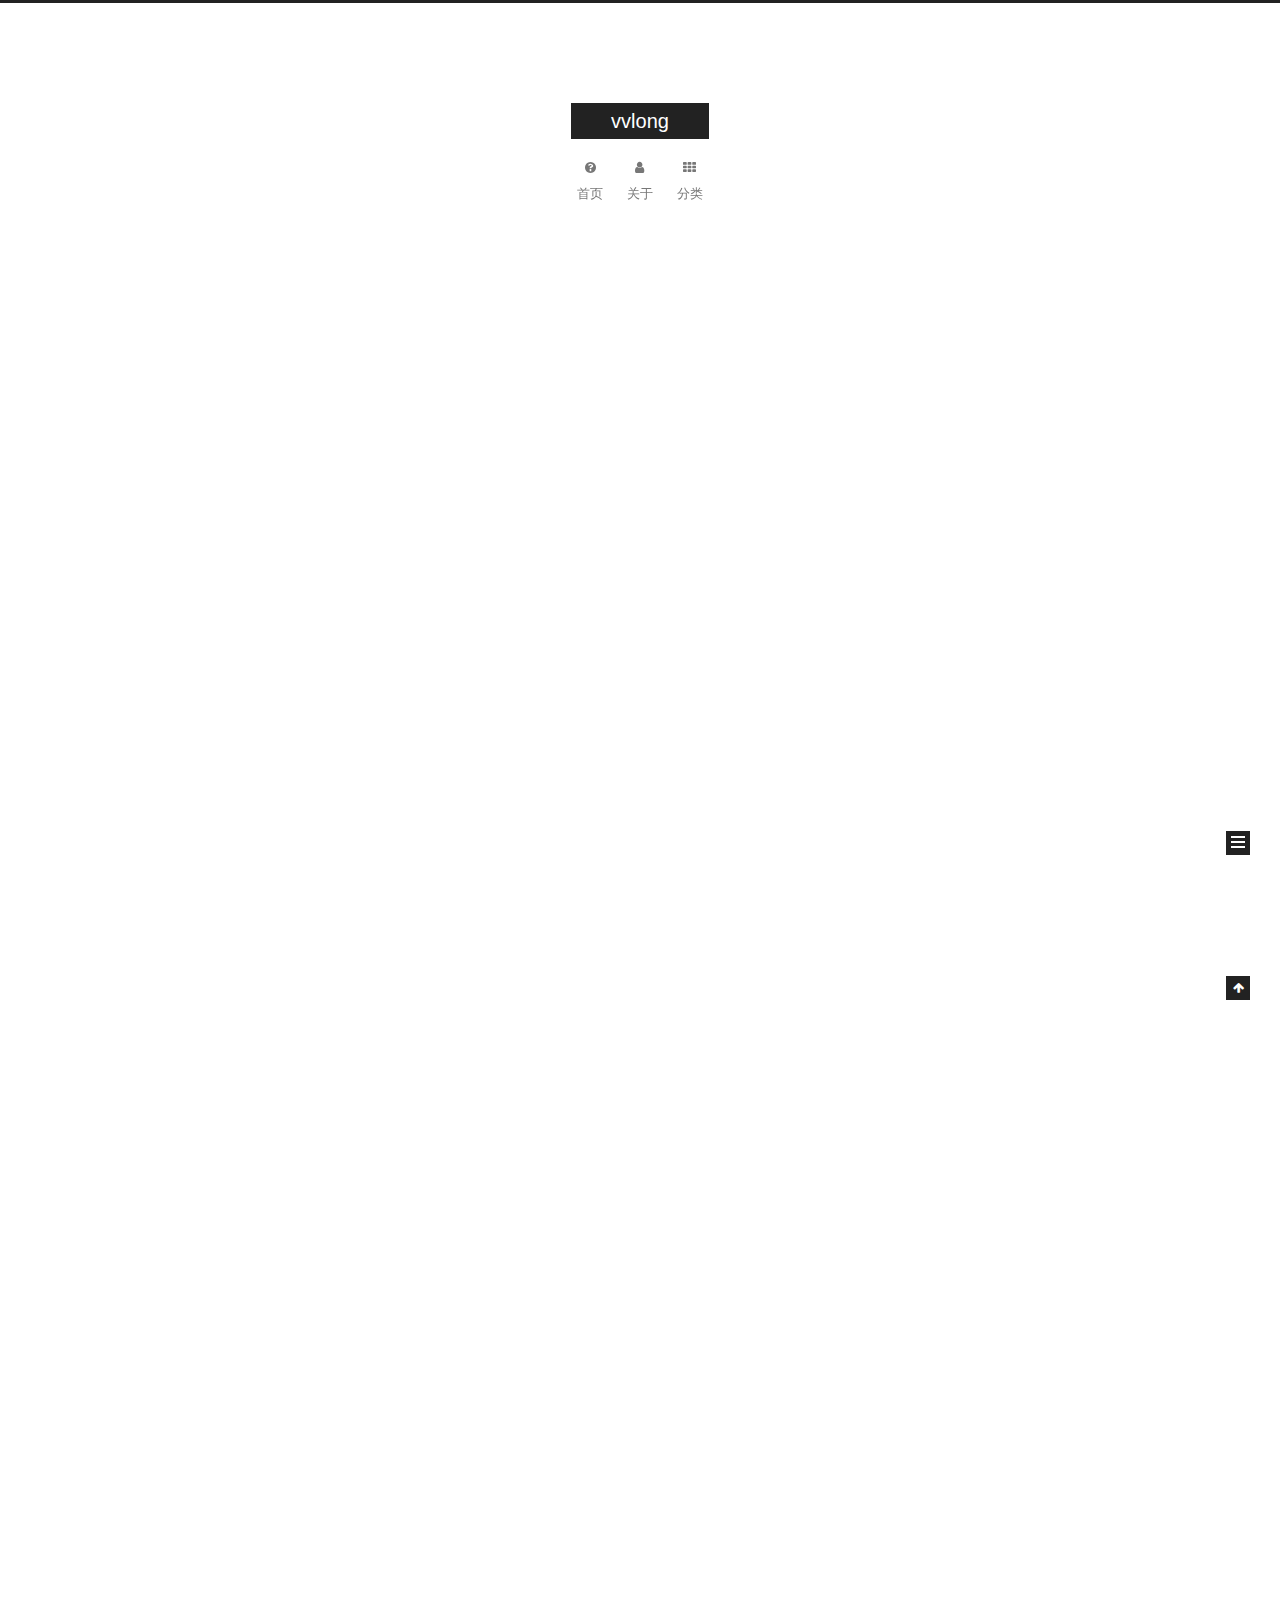
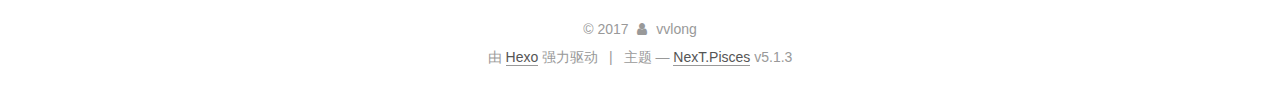
==== commit 5c1238ce: "Site updated: 2017-10-29 22:33:14" ====
--- a/index.html
+++ b/index.html
@@ -5,7 +5,7 @@
   
 
 
-<html class="theme-next muse use-motion" lang="zh-Hans">
+<html class="theme-next pisces use-motion" lang="zh-Hans">
 <head>
   <meta charset="UTF-8"/>
 <meta http-equiv="X-UA-Compatible" content="IE=edge" />
@@ -96,7 +96,7 @@
   var NexT = window.NexT || {};
   var CONFIG = {
     root: '/',
-    scheme: 'Muse',
+    scheme: 'Pisces',
     version: '5.1.3',
     sidebar: {"position":"left","display":"post","offset":12,"b2t":false,"scrollpercent":false,"onmobile":false},
     fancybox: true,
@@ -584,7 +584,7 @@
 
 
 
-  <div class="theme-info">主题 &mdash; <a class="theme-link" target="_blank" href="https://github.com/iissnan/hexo-theme-next">NexT.Muse</a> v5.1.3</div>
+  <div class="theme-info">主题 &mdash; <a class="theme-link" target="_blank" href="https://github.com/iissnan/hexo-theme-next">NexT.Pisces</a> v5.1.3</div>
 
 
 
@@ -684,6 +684,13 @@
   
   
 
+
+  <script type="text/javascript" src="/js/src/affix.js?v=5.1.3"></script>
+
+  <script type="text/javascript" src="/js/src/schemes/pisces.js?v=5.1.3"></script>
+
+
+
   
 
   
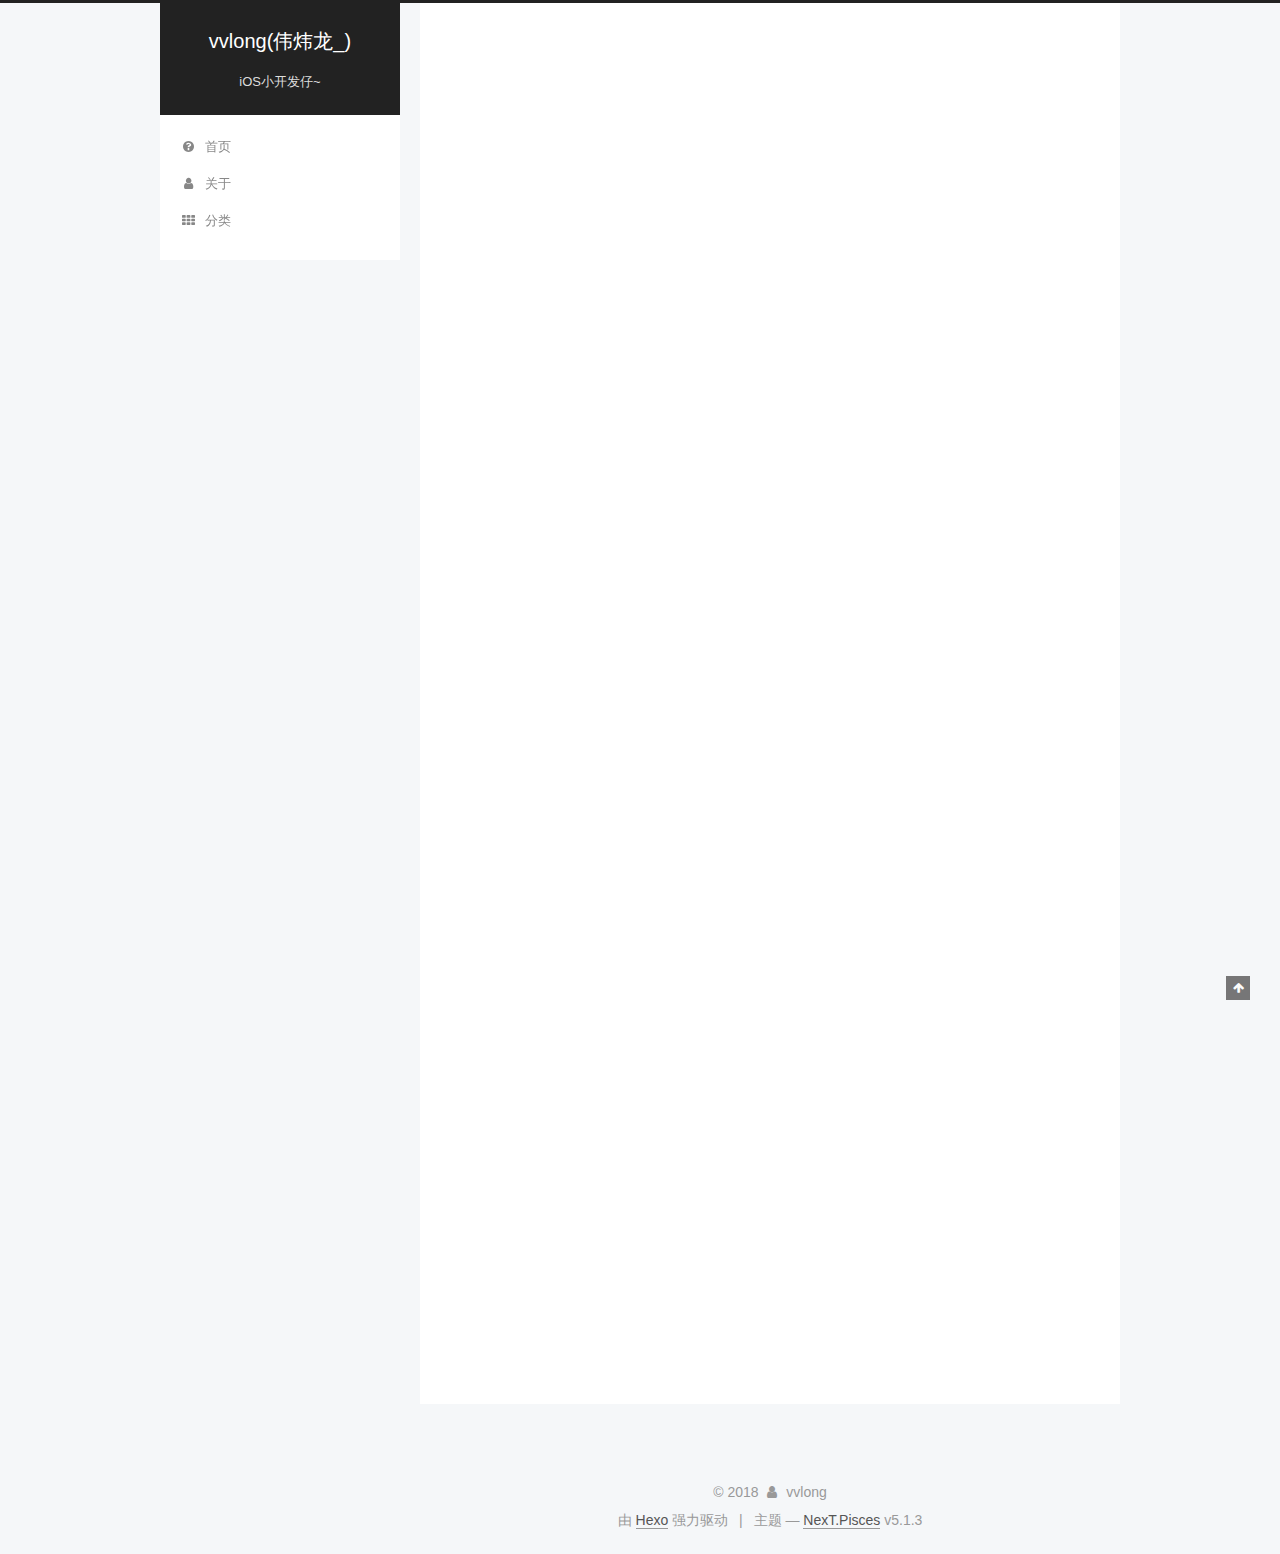
==== commit ce6ef59e: "Site updated: 2018-04-05 23:57:48" ====
--- a/index.html
+++ b/index.html
@@ -81,13 +81,13 @@
 
 <meta name="description" content="乐观 自信 爱~ Wubba Lubba Dub Dub">
 <meta property="og:type" content="website">
-<meta property="og:title" content="vvlong">
-<meta property="og:url" content="http://vvlong.space/index.html">
-<meta property="og:site_name" content="vvlong">
+<meta property="og:title" content="vvlong(伟炜龙_)">
+<meta property="og:url" content="https://vvlong-can.github.io/index.html">
+<meta property="og:site_name" content="vvlong(伟炜龙_)">
 <meta property="og:description" content="乐观 自信 爱~ Wubba Lubba Dub Dub">
 <meta property="og:locale" content="zh-Hans">
 <meta name="twitter:card" content="summary">
-<meta name="twitter:title" content="vvlong">
+<meta name="twitter:title" content="vvlong(伟炜龙_)">
 <meta name="twitter:description" content="乐观 自信 爱~ Wubba Lubba Dub Dub">
 
 
@@ -118,13 +118,13 @@
 
 
 
-  <link rel="canonical" href="http://vvlong.space/"/>
-
-
-
-
-
-  <title>vvlong</title>
+  <link rel="canonical" href="https://vvlong-can.github.io/"/>
+
+
+
+
+
+  <title>vvlong(伟炜龙_)</title>
   
 
 
@@ -155,12 +155,12 @@
     <div class="custom-logo-site-title">
       <a href="/"  class="brand" rel="start">
         <span class="logo-line-before"><i></i></span>
-        <span class="site-title">vvlong</span>
+        <span class="site-title">vvlong(伟炜龙_)</span>
         <span class="logo-line-after"><i></i></span>
       </a>
     </div>
       
-        <p class="site-subtitle"></p>
+        <p class="site-subtitle">iOS小开发仔~</p>
       
   </div>
 
@@ -242,7 +242,7 @@
   
   
   <div class="post-block">
-    <link itemprop="mainEntityOfPage" href="http://vvlong.space/2017/10/29/untitled-1509283539373/">
+    <link itemprop="mainEntityOfPage" href="https://vvlong-can.github.io/2017/10/29/untitled-1509283539373/">
 
     <span hidden itemprop="author" itemscope itemtype="http://schema.org/Person">
       <meta itemprop="name" content="vvlong">
@@ -251,7 +251,7 @@
     </span>
 
     <span hidden itemprop="publisher" itemscope itemtype="http://schema.org/Organization">
-      <meta itemprop="name" content="vvlong">
+      <meta itemprop="name" content="vvlong(伟炜龙_)">
     </span>
 
     
@@ -313,7 +313,8 @@
       
         
           
-            <p>test</p>
+            <p>文章侥幸被转载到了：<a href="https://mp.weixin.qq.com/s/kcpGLrT0pdJmX-Mjk-irHg" target="_blank" rel="external">https://mp.weixin.qq.com/s/kcpGLrT0pdJmX-Mjk-irHg</a> </p>
+<p>个人博客很快会重新打开~~  虽然部分旧博客已经丢失Orz.. 但以后会好好学习，多多记录的嘻嘻😝</p>
 
           
         
@@ -362,7 +363,7 @@
   
   
   <div class="post-block">
-    <link itemprop="mainEntityOfPage" href="http://vvlong.space/2017/10/29/hello-world/">
+    <link itemprop="mainEntityOfPage" href="https://vvlong-can.github.io/2017/10/29/hello-world/">
 
     <span hidden itemprop="author" itemscope itemtype="http://schema.org/Person">
       <meta itemprop="name" content="vvlong">
@@ -371,7 +372,7 @@
     </span>
 
     <span hidden itemprop="publisher" itemscope itemtype="http://schema.org/Organization">
-      <meta itemprop="name" content="vvlong">
+      <meta itemprop="name" content="vvlong(伟炜龙_)">
     </span>
 
     
@@ -566,7 +567,7 @@
 
     <footer id="footer" class="footer">
       <div class="footer-inner">
-        <div class="copyright">&copy; <span itemprop="copyrightYear">2017</span>
+        <div class="copyright">&copy; <span itemprop="copyrightYear">2018</span>
   <span class="with-love">
     <i class="fa fa-user"></i>
   </span>
--- a/css/main.css
+++ b/css/main.css
@@ -189,7 +189,7 @@
   font-size: 14px;
   line-height: 2;
   color: #555;
-  background: #fff;
+  background: #f5f7f9;
 }
 @media (max-width: 767px) {
   body {
@@ -653,8 +653,8 @@
 @media (min-width: 992px) {
   .full-image.full-image.full-image {
     max-width: none;
-    width: 110%;
-    margin: 25px -5%;
+    width: 118%;
+    margin: 0 -9%;
   }
 }
 .blockquote-center,
@@ -940,11 +940,11 @@
   display: inline-block;
   padding: 0 20px;
   font-size: 14px;
-  color: #fff;
-  background: #222;
-  border: 2px solid #222;
+  color: #555;
+  background: #fff;
+  border: 2px solid #555;
   text-decoration: none;
-  border-radius: 0;
+  border-radius: 2px;
   transition-property: background-color;
   transition-duration: 0.2s;
   transition-timing-function: ease-in-out;
@@ -953,8 +953,8 @@
 }
 .btn:hover {
   border-color: #222;
-  color: #222;
-  background: #fff;
+  color: #fff;
+  background: #222;
 }
 .btn +.btn {
   margin: 0 0 8px 8px;
@@ -1066,7 +1066,7 @@
   width: 24px;
   background: #222;
   font-size: 12px;
-  opacity: 1;
+  opacity: 0.6;
   color: #fff;
   cursor: pointer;
   text-align: center;
@@ -1087,7 +1087,7 @@
   }
 }
 .back-to-top.back-to-top-on {
-  bottom: 19px;
+  bottom: 30px;
 }
 .header {
   background: transparent;
@@ -1136,7 +1136,7 @@
 .site-subtitle {
   margin-top: 10px;
   font-size: 13px;
-  color: #999;
+  color: #ddd;
 }
 .use-motion .brand {
   opacity: 0;
@@ -1209,7 +1209,8 @@
   transition-timing-function: ease-in-out;
   transition-delay: 0s;
 }
-.menu .menu-item a:hover {
+.menu .menu-item a:hover,
+.menu-item-active a {
   border-bottom-color: #222;
 }
 .menu .menu-item .fa {
@@ -1738,20 +1739,20 @@
   display: block;
   margin: 0 auto;
   padding: 2px;
-  max-width: 96px;
+  max-width: 120px;
   height: auto;
-  border: 2px solid #333;
+  border: 1px solid #eee;
 }
 .site-author-name {
-  margin: 5px 0 0;
+  margin: 0;
   text-align: center;
-  color: #f5f5f5;
-  font-weight: normal;
+  color: #222;
+  font-weight: 600;
 }
 .site-description {
-  margin-top: 5px;
+  margin-top: 0;
   text-align: center;
-  font-size: 14px;
+  font-size: 13px;
   color: #999;
 }
 .site-state {
@@ -1763,7 +1764,7 @@
 .site-state-item {
   display: inline-block;
   padding: 0 15px;
-  border-left: 1px solid #333;
+  border-left: 1px solid #eee;
 }
 .site-state-item:first-child {
   border-left: none;
@@ -1776,11 +1777,11 @@
   text-align: center;
   color: inherit;
   font-weight: 600;
-  font-size: 18px;
+  font-size: 16px;
 }
 .site-state-item-name {
   font-size: 13px;
-  color: inherit;
+  color: #999;
 }
 .feed-link {
   margin-top: 20px;
@@ -1822,7 +1823,7 @@
   width: 4px;
   height: 4px;
   border-radius: 50%;
-  background: #ebffff;
+  background: #749ada;
 }
 .links-of-blogroll {
   font-size: 13px;
@@ -1860,7 +1861,7 @@
   color: #555;
 }
 .sidebar-nav li:hover {
-  color: #f5f5f5;
+  color: #fc6423;
 }
 .page-post-detail .sidebar-nav-toc {
   padding: 0 5px;
@@ -1869,11 +1870,11 @@
   margin-left: 10px;
 }
 .sidebar-nav .sidebar-nav-active {
-  color: #87daff;
-  border-bottom-color: #87daff;
+  color: #fc6423;
+  border-bottom-color: #fc6423;
 }
 .sidebar-nav .sidebar-nav-active:hover {
-  color: #87daff;
+  color: #fc6423;
 }
 .sidebar-panel {
   display: none;
@@ -1906,12 +1907,12 @@
   transition-timing-function: ease-in-out;
   transition-delay: 0s;
   transition-property: all;
-  color: #999;
-  border-bottom-color: #555;
+  color: #666;
+  border-bottom-color: #ccc;
 }
 .post-toc ol a:hover {
-  color: #ccc;
-  border-bottom-color: #ccc;
+  color: #000;
+  border-bottom-color: #000;
 }
 .post-toc .nav-item {
   overflow: hidden;
@@ -1932,14 +1933,14 @@
   display: block;
 }
 .post-toc .nav .active > a {
-  color: #87daff;
-  border-bottom-color: #87daff;
+  color: #fc6423;
+  border-bottom-color: #fc6423;
 }
 .post-toc .nav .active-current > a {
-  color: #87daff;
+  color: #fc6423;
 }
 .post-toc .nav .active-current > a:hover {
-  color: #87daff;
+  color: #fc6423;
 }
 .footer {
   font-size: 14px;
@@ -2344,6 +2345,16 @@
   transform: translate(-50%, -50%);
   color: #ccc;
 }
+@media (min-width: 768px) and (max-width: 991px) {
+  .busuanzi-count {
+    width: auto;
+  }
+}
+@media (max-width: 767px) {
+  .busuanzi-count {
+    width: auto;
+  }
+}
 .site-uv,
 .site-pv,
 .page-pv {
@@ -2579,83 +2590,404 @@
   }
 }
 .page-post-detail .sidebar-toggle-line {
-  background: #87daff;
+  background: #fc6423;
 }
 .page-post-detail .comments {
   overflow: hidden;
 }
-@media (max-width: 767px) {
-  .header-inner,
-  .container .main-inner,
+.header {
+  position: relative;
+  margin: 0 auto;
+  width: 960px;
+}
+@media (min-width: 768px) and (max-width: 991px) {
+  .header {
+    width: auto;
+  }
+}
+@media (max-width: 767px) {
+  .header {
+    width: auto;
+  }
+}
+.header-inner {
+  position: absolute;
+  top: 0;
+  overflow: hidden;
+  padding: 0;
+  width: 240px;
+  background: #fff;
+  box-shadow: initial;
+  border-radius: initial;
+}
+@media (min-width: 1600px) {
+  .container .header-inner {
+    width: 240px;
+  }
+}
+@media (min-width: 768px) and (max-width: 991px) {
+  .header-inner {
+    position: relative;
+    width: auto;
+    border-radius: initial;
+  }
+}
+@media (max-width: 767px) {
+  .header-inner {
+    position: relative;
+    width: auto;
+    border-radius: initial;
+  }
+}
+.main:before,
+.main:after {
+  content: " ";
+  display: table;
+}
+.main:after {
+  clear: both;
+}
+@media (min-width: 768px) and (max-width: 991px) {
+  .main {
+    padding-bottom: 100px;
+  }
+}
+@media (max-width: 767px) {
+  .main {
+    padding-bottom: 100px;
+  }
+}
+.container .main-inner {
+  width: 960px;
+}
+@media (min-width: 768px) and (max-width: 991px) {
+  .container .main-inner {
+    width: auto;
+  }
+}
+@media (max-width: 767px) {
+  .container .main-inner {
+    width: auto;
+  }
+}
+.content-wrap {
+  float: right;
+  box-sizing: border-box;
+  padding: 40px;
+  width: 700px;
+  background: #fff;
+  min-height: 700px;
+  box-shadow: initial;
+  border-radius: initial;
+}
+@media (min-width: 768px) and (max-width: 991px) {
+  .content-wrap {
+    width: 100%;
+    padding: 20px;
+    border-radius: initial;
+  }
+}
+@media (max-width: 767px) {
+  .content-wrap {
+    width: 100%;
+    padding: 20px;
+    min-height: auto;
+    border-radius: initial;
+  }
+}
+.sidebar {
+  position: static;
+  float: left;
+  margin-top: 300px;
+  width: 240px;
+  background: #f5f7f9;
+  box-shadow: none;
+}
+@media (min-width: 768px) and (max-width: 991px) {
+  .sidebar {
+    display: none;
+  }
+}
+@media (max-width: 767px) {
+  .sidebar {
+    display: none;
+  }
+}
+.sidebar-toggle {
+  display: none;
+}
+.footer-inner {
+  width: 960px;
+  padding-left: 260px;
+}
+@media (min-width: 768px) and (max-width: 991px) {
   .footer-inner {
     width: auto;
-  }
-}
-embed {
-  display: block;
-  margin: 0px auto 25px auto;
-}
-.custom-logo .site-meta-headline {
-  text-align: center;
-}
-.custom-logo .brand {
+    padding-left: 0 !important;
+    padding-right: 0 !important;
+  }
+}
+@media (max-width: 767px) {
+  .footer-inner {
+    width: auto;
+    padding-left: 0 !important;
+    padding-right: 0 !important;
+  }
+}
+.sidebar-position-right .header-inner {
+  right: 0;
+}
+.sidebar-position-right .content-wrap {
+  float: left;
+}
+.sidebar-position-right .sidebar {
+  float: right;
+}
+.sidebar-position-right .footer-inner {
+  padding-left: 0;
+  padding-right: 260px;
+}
+.site-brand-wrapper {
+  position: relative;
+}
+.site-meta {
+  padding: 20px 0;
+  color: #fff;
+  background: #222;
+}
+@media (min-width: 768px) and (max-width: 991px) {
+  .site-meta {
+    box-shadow: 0 0 16px rgba(0,0,0,0.5);
+  }
+}
+@media (max-width: 767px) {
+  .site-meta {
+    box-shadow: 0 0 16px rgba(0,0,0,0.5);
+  }
+}
+.brand {
+  padding: 0;
   background: none;
 }
-.custom-logo .site-title {
-  margin: 10px auto 0;
-  font-size: 24px;
-  color: #222;
-}
-.custom-logo .site-title a {
-  border: none;
-}
-.custom-logo-image {
-  margin: 0 auto;
-  padding: 5px;
-  max-width: 150px;
-  background: #fff;
-}
-@media (max-width: 767px) {
-  .site-nav {
-    position: absolute;
-    left: 0;
-    top: 52px;
-    margin: 0;
-    width: 100%;
-    padding: 0;
-    background: #fff;
-    border-bottom: 1px solid #ddd;
-    z-index: 1050;
-  }
-}
-@media (max-width: 767px) {
-  .menu {
-    text-align: left;
-  }
-}
-@media (max-width: 767px) {
-  .menu .menu-item {
-    display: block;
-    margin: 0 10px;
-    vertical-align: top;
-  }
-}
-@media (max-width: 767px) {
-  .menu .menu-item br {
-    display: none;
-  }
-}
-@media (max-width: 767px) {
-  .menu .menu-item a {
-    padding: 5px 10px;
-  }
-}
-.menu .menu-item .fa {
-  margin-right: 0;
+.brand:hover {
+  color: #fff;
+}
+.site-subtitle {
+  margin: 10px 10px 0;
+  font-weight: initial;
 }
 .site-search form {
   display: none;
 }
+.site-nav {
+  border-top: none;
+}
+@media (min-width: 768px) and (max-width: 991px) {
+  .site-nav {
+    display: none !important;
+  }
+}
+@media (min-width: 768px) and (max-width: 991px) {
+  .site-nav-on {
+    display: block !important;
+  }
+}
+.menu .menu-item {
+  display: block;
+  margin: 0;
+}
+.menu .menu-item a {
+  position: relative;
+  box-sizing: border-box;
+  padding: 5px 20px;
+  text-align: left;
+  line-height: inherit;
+  transition-property: background-color;
+  transition-duration: 0.2s;
+  transition-timing-function: ease-in-out;
+  transition-delay: 0s;
+}
+.menu .menu-item a:hover,
+.menu-item-active a {
+  background: #f9f9f9;
+  border-bottom-color: #fff;
+}
+.menu .menu-item br {
+  display: none;
+}
+.menu-item-active a:after {
+  content: " ";
+  position: absolute;
+  top: 50%;
+  margin-top: -3px;
+  right: 15px;
+  width: 6px;
+  height: 6px;
+  border-radius: 50%;
+  background-color: #bbb;
+}
+.btn-bar {
+  background-color: #fff;
+}
+.site-nav-toggle {
+  left: 20px;
+  top: 50%;
+  -webkit-transform: translateY(-50%);
+  -webkit-transform: translateY(-50%);
+  -moz-transform: translateY(-50%);
+  -ms-transform: translateY(-50%);
+  -o-transform: translateY(-50%);
+  transform: translateY(-50%);
+}
+@media (min-width: 768px) and (max-width: 991px) {
+  .site-nav-toggle {
+    display: block;
+  }
+}
+.use-motion .sidebar .motion-element {
+  opacity: 1;
+}
+.sidebar {
+  margin-left: -100%;
+  right: auto;
+  bottom: auto;
+  -webkit-transform: none;
+}
+.sidebar-inner {
+  box-sizing: border-box;
+  width: 240px;
+  color: #555;
+  background: #fff;
+  box-shadow: initial;
+  border-radius: initial;
+  opacity: 0;
+}
+.sidebar-inner.affix {
+  position: fixed;
+  top: 12px;
+}
+.sidebar-inner.affix-bottom {
+  position: absolute;
+}
+.site-overview {
+  margin: 0 2px;
+  text-align: left;
+}
+.site-author:before,
+.site-author:after {
+  content: " ";
+  display: table;
+}
+.site-author:after {
+  clear: both;
+}
+.sidebar a {
+  color: #555;
+}
+.sidebar a:hover {
+  color: #222;
+}
+.site-state-item {
+  padding: 0 10px;
+}
+.links-of-author-item a:before {
+  display: none;
+}
+.links-of-author-item a {
+  border-bottom: none;
+  text-decoration: underline;
+}
+.feed-link {
+  border-top: 1px dotted #ccc;
+  border-bottom: 1px dotted #ccc;
+  text-align: center;
+}
+.feed-link a {
+  display: block;
+  color: #fc6423;
+  border: none;
+}
+.feed-link a:hover {
+  background: none;
+  color: #e34603;
+}
+.feed-link a:hover i {
+  color: #e34603;
+}
+.links-of-author {
+  display: flex;
+  flex-wrap: wrap;
+  justify-content: center;
+}
+.links-of-author-item {
+  margin: 5px 0 0;
+  width: 50%;
+}
+.links-of-author-item a {
+  max-width: 216px;
+  box-sizing: border-box;
+  display: inline-block;
+  margin-right: 0;
+  margin-bottom: 0;
+  padding: 0 5px;
+  overflow: hidden;
+  white-space: nowrap;
+  text-overflow: ellipsis;
+}
+.links-of-author-item a {
+  display: block;
+  text-decoration: none;
+}
+.links-of-author-item a:hover {
+  border-radius: 4px;
+  background: #eee;
+}
+.links-of-author-item .fa {
+  margin-right: 2px;
+  font-size: 16px;
+}
+.links-of-author-item .fa-globe {
+  font-size: 15px;
+}
+.links-of-blogroll {
+  text-align: center;
+  margin-top: 20px;
+  padding: 3px 0 0;
+  border-top: 1px dotted #ccc;
+}
+.links-of-blogroll-title {
+  margin-top: 0;
+}
+.links-of-blogroll-item {
+  padding: 0;
+}
+.links-of-blogroll-inline:before,
+.links-of-blogroll-inline:after {
+  content: " ";
+  display: table;
+}
+.links-of-blogroll-inline:after {
+  clear: both;
+}
 .links-of-blogroll-inline .links-of-blogroll-item {
-  display: inline-block;
-}
+  margin: 5px 0 0;
+  width: 50%;
+  display: inline-block;
+  width: unset;
+}
+.links-of-blogroll-inline .links-of-blogroll-item a {
+  max-width: 216px;
+  box-sizing: border-box;
+  display: inline-block;
+  margin-right: 0;
+  margin-bottom: 0;
+  padding: 0 5px;
+  overflow: hidden;
+  white-space: nowrap;
+  text-overflow: ellipsis;
+}
+@media (max-width: 767px) {
+  .post-body {
+    text-align: justify;
+  }
+}
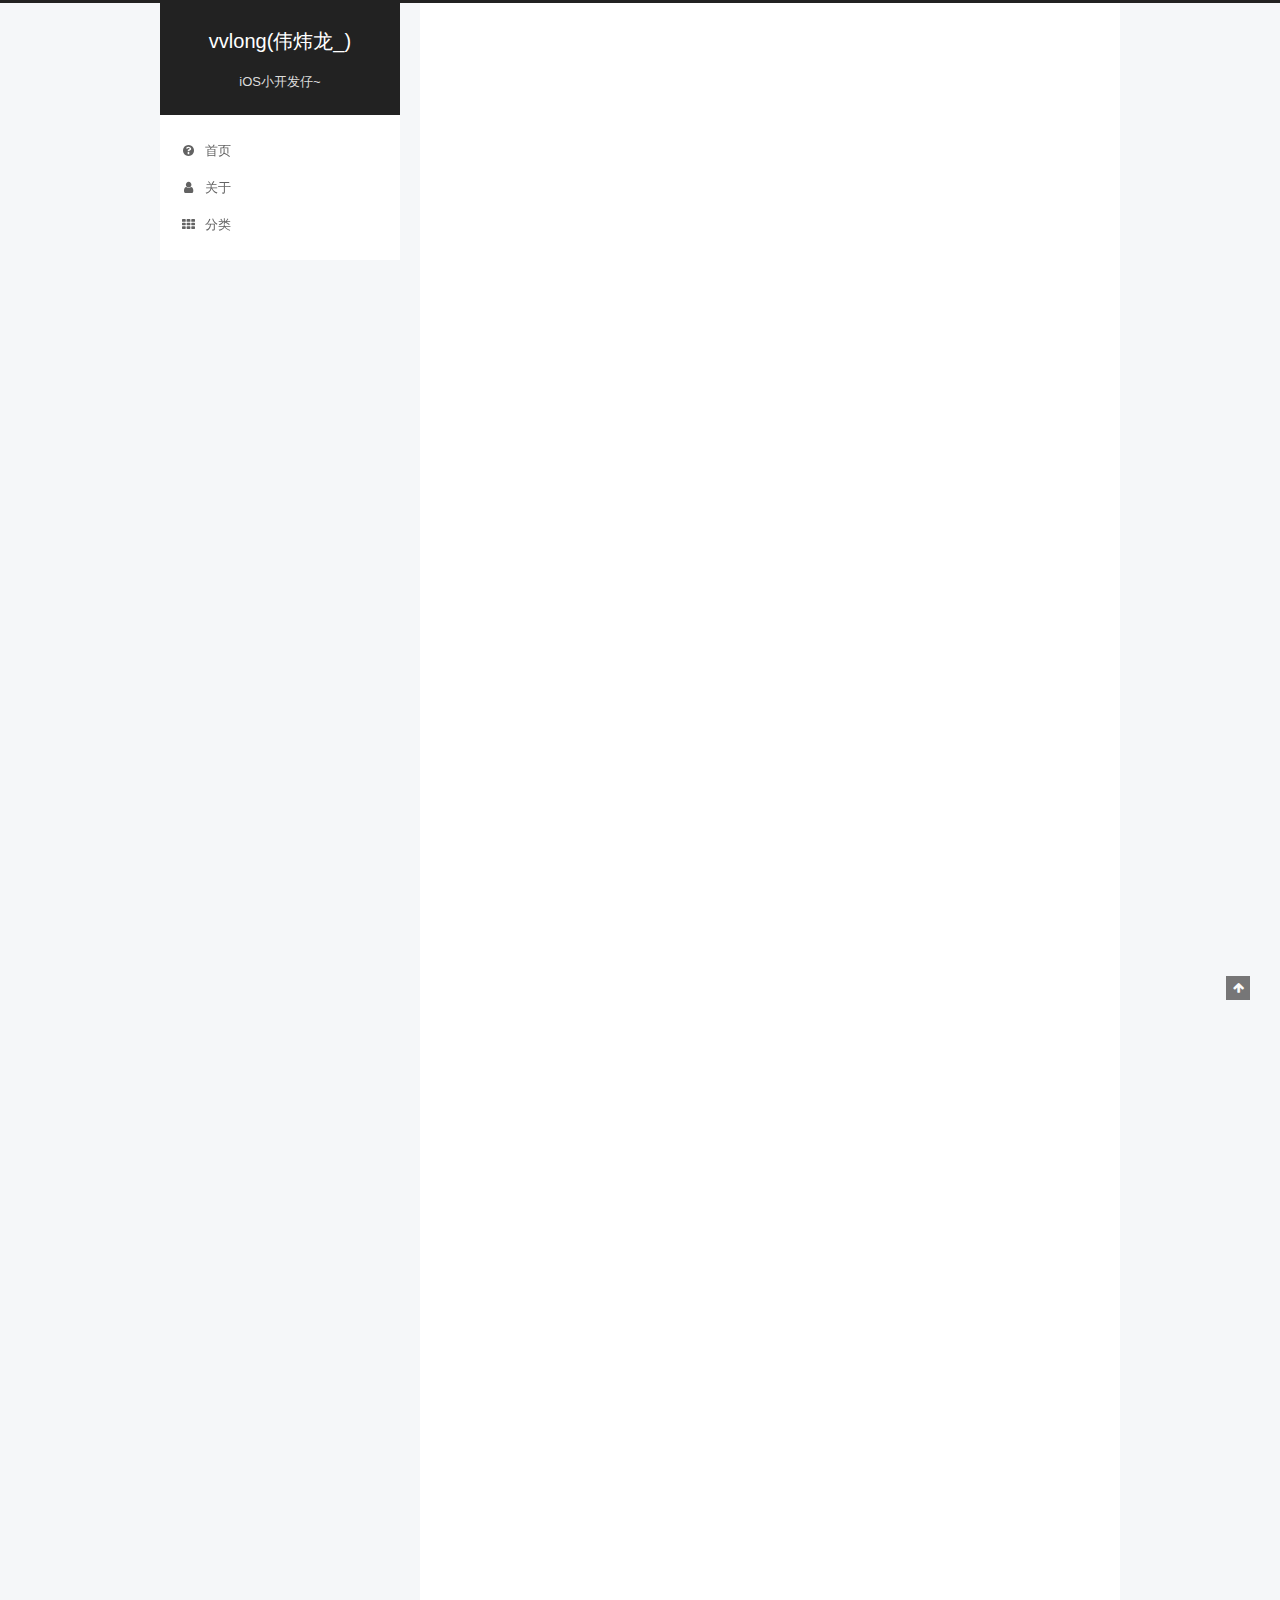
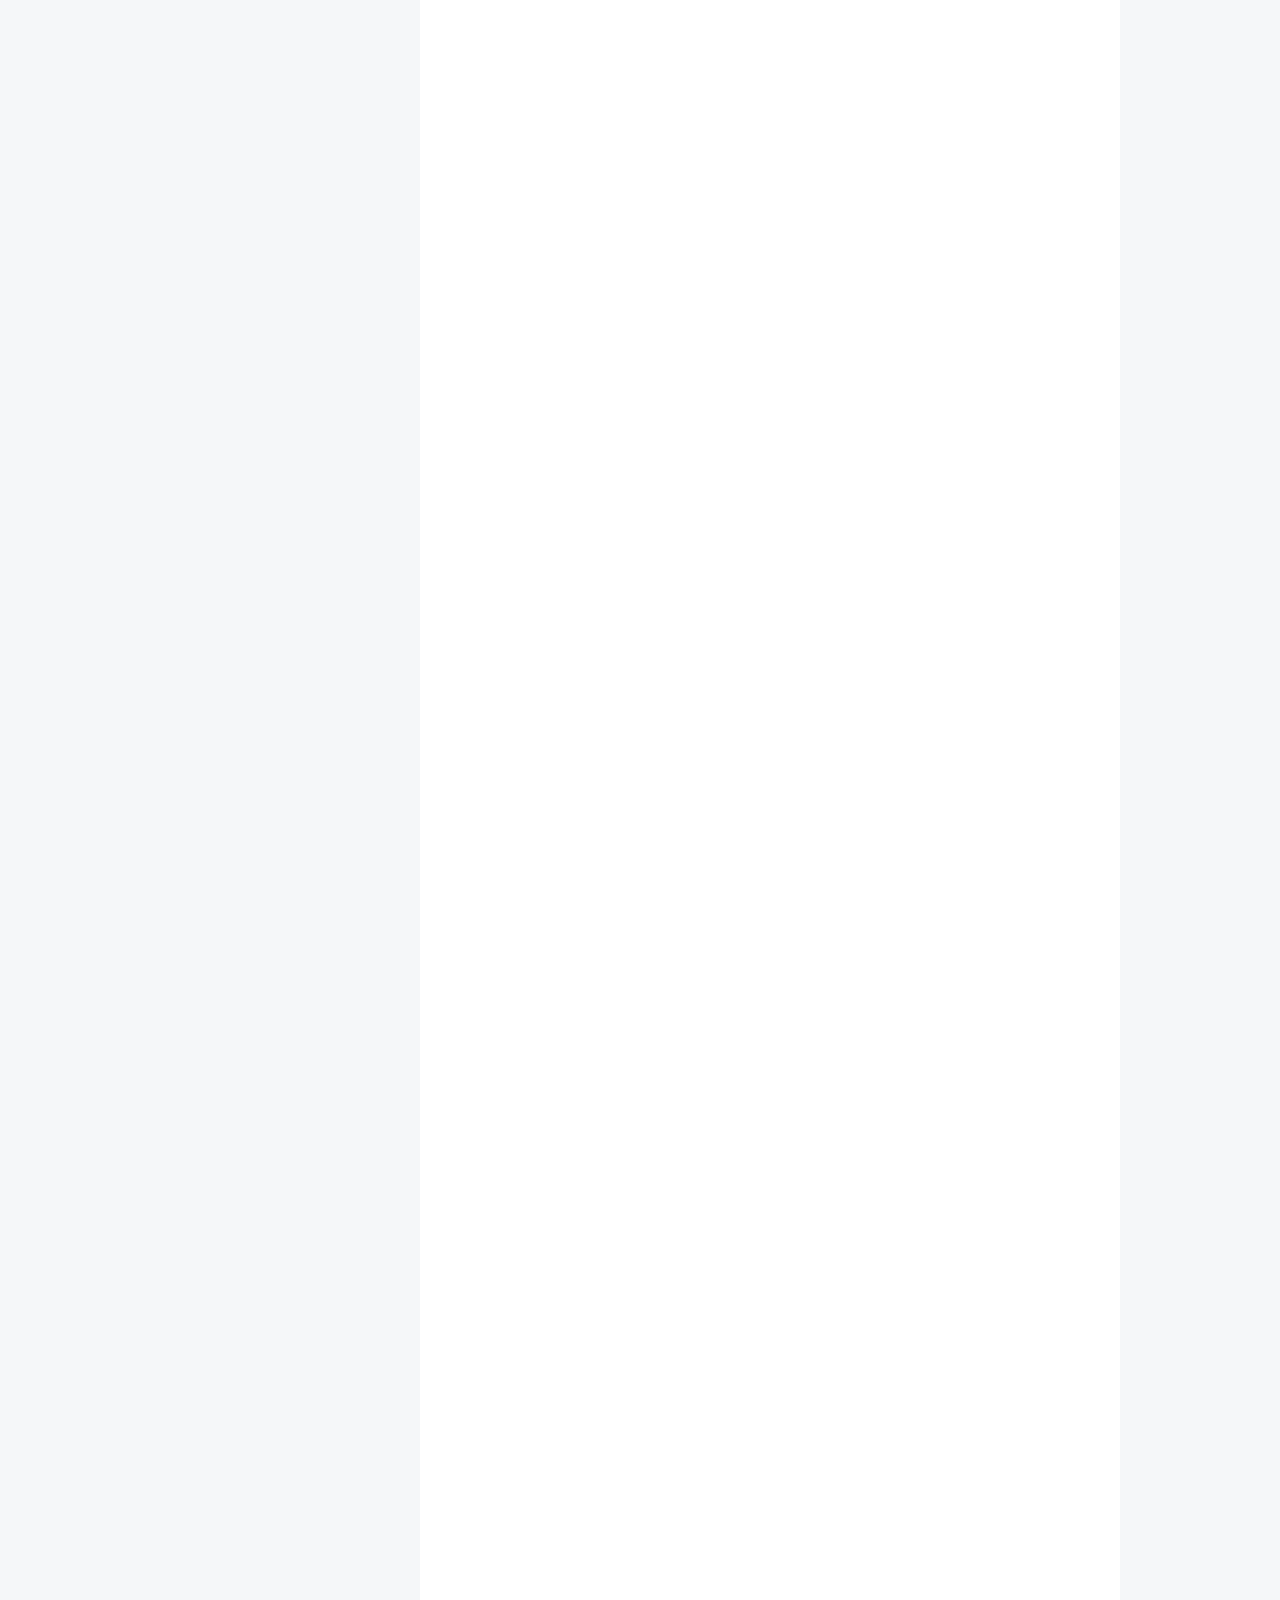
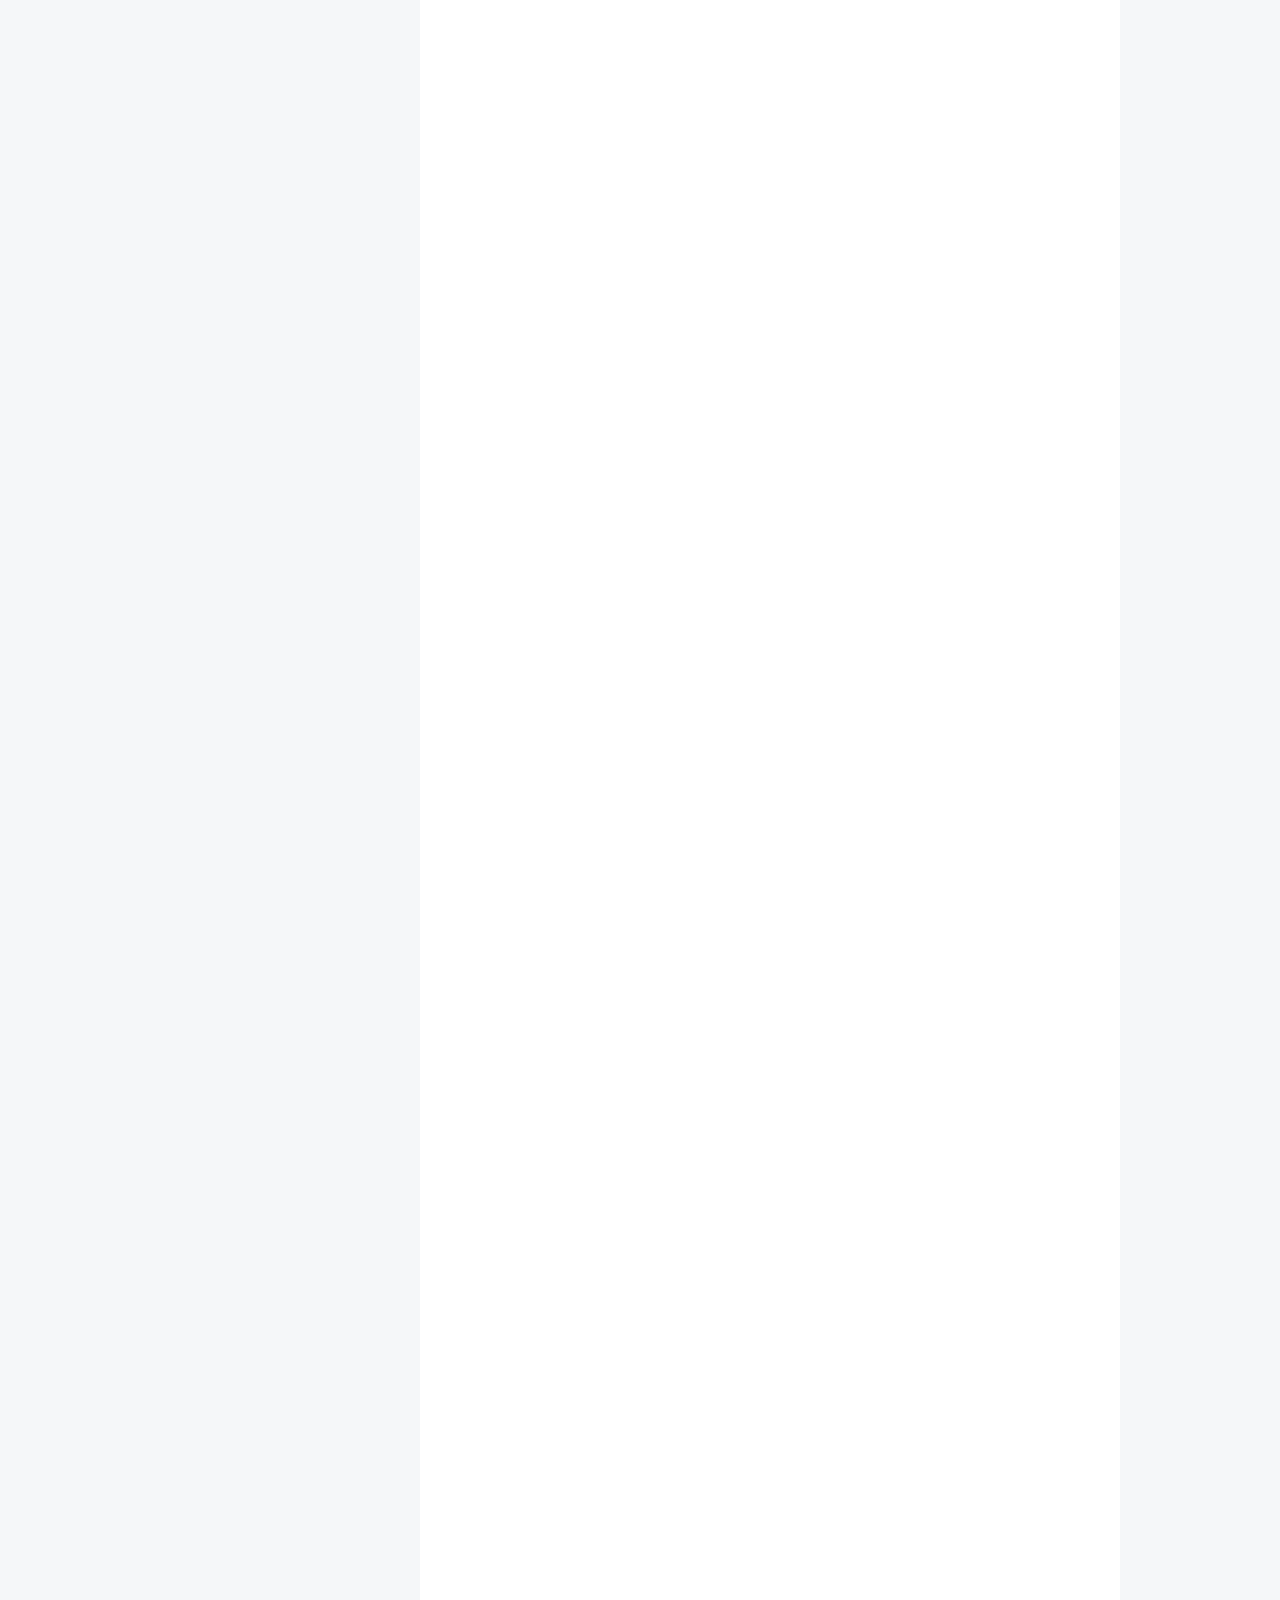
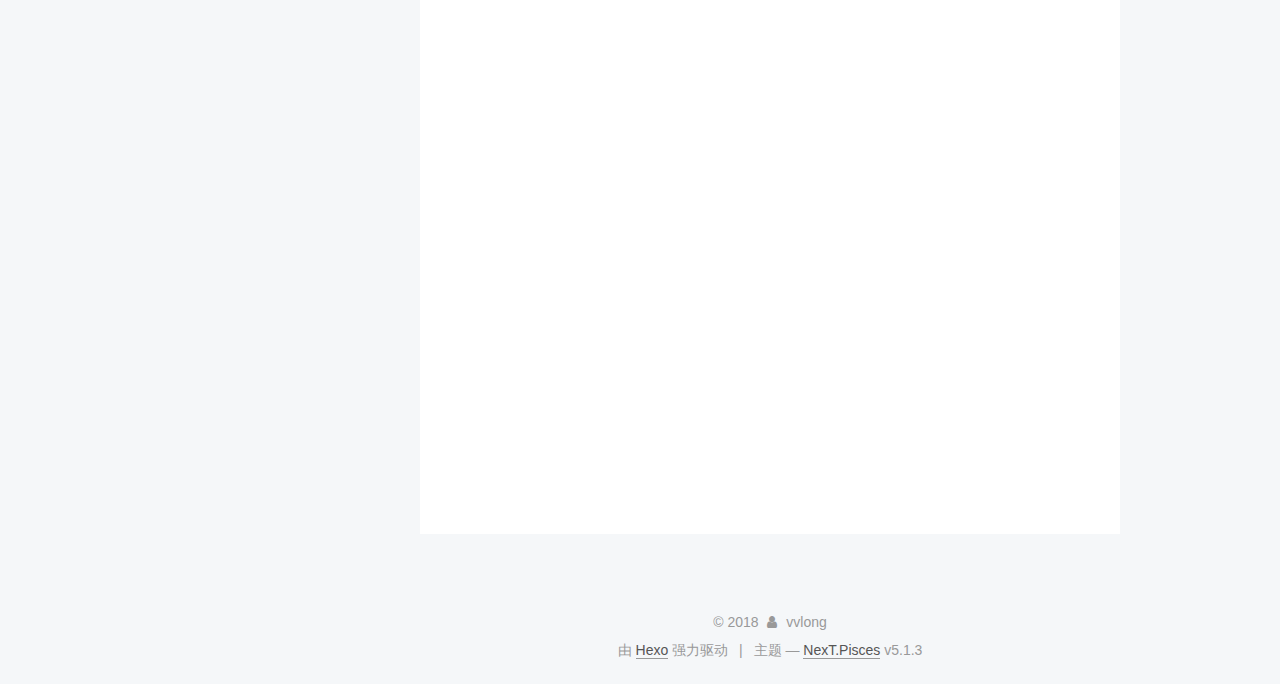
==== commit 9900a95b: "Site updated: 2018-04-12 21:06:35" ====
--- a/index.html
+++ b/index.html
@@ -315,6 +315,62 @@
           
             <p>文章侥幸被转载到了：<a href="https://mp.weixin.qq.com/s/kcpGLrT0pdJmX-Mjk-irHg" target="_blank" rel="external">https://mp.weixin.qq.com/s/kcpGLrT0pdJmX-Mjk-irHg</a> </p>
 <p>个人博客很快会重新打开~~  虽然部分旧博客已经丢失Orz.. 但以后会好好学习，多多记录的嘻嘻😝</p>
+<h1 id="一、设计关注篇"><a href="#一、设计关注篇" class="headerlink" title="一、设计关注篇"></a>一、设计关注篇</h1><p>注意设计的基本原则：（苹果呼吁的）</p>
+<p><img src="http://avocado.oa.com/fconv/files/201709/f1ef84f7ccbe5d4462158d5b0828cb49.files/doc_image_0_w1166_h924.jpg" alt="img"></p>
+<p><img src="http://avocado.oa.com/fconv/files/201709/f1ef84f7ccbe5d4462158d5b0828cb49.files/doc_image_1_w416_h194.jpg" alt="img"><img src="http://avocado.oa.com/fconv/files/201709/f1ef84f7ccbe5d4462158d5b0828cb49.files/doc_image_2_w452_h196.jpg" alt="img"></p>
+<p><img src="http://avocado.oa.com/fconv/files/201709/f1ef84f7ccbe5d4462158d5b0828cb49.files/doc_image_3_w910_h504.jpg" alt="img"></p>
+<p>​                                                                                                                                        规格：<a href="https://developer.apple.com/library/content/documentation/DeviceInformation/Reference/iOSDeviceCompatibility/Displays/Displays.html#//apple_ref/doc/uid/TP40013599-CH108-SW1" target="_blank" rel="external">原贴</a></p>
+<p><a href="https://developer.apple.com/videos/play/fall2017/801/" target="_blank" rel="external">WWDC__Designing for iPhone X</a> 最终说明见上面的官方说明</p>
+<h1 id="二、让App充满屏幕"><a href="#二、让App充满屏幕" class="headerlink" title="二、让App充满屏幕"></a>二、让App充满屏幕</h1><p>刚升级完GM版Xcode，兴奋地build了一下手管                               </p>
+<p><img src="http://avocado.oa.com/fconv/files/201709/4c418b504d0d5fce97f9b62b689bd596.files/doc_image_0_w817_h795.jpg" alt="img"> </p>
+<p>我们的_window依旧是使用[UIScreenmainScreen].bounds作为frame的，那问题出在哪呢？</p>
+<p>关于我们用的[UIScreenmainScreen].bounds</p>
+<p>敲黑板，划重点  -&gt;看UIScreen的官方说明：</p>
+<p><img src="http://avocado.oa.com/fconv/files/201709/f1ef84f7ccbe5d4462158d5b0828cb49.files/doc_image_6_w1488_h828.jpg" alt="img"></p>
+<hr>
+<p>上文的<a href="https://developer.apple.com/documentation/uikit/uiwindow/1621597-screen" target="_blank" rel="external">API说明</a>当中，意思大概可以通俗地理解为，我们所用的UIScreen的初始化是根据我们进入的第一个页面去进行参数化的，也就是说，我们的启动图(补上<strong>1125 x 2436</strong>的图)要换了。</p>
+<p><img src="http://avocado.oa.com/fconv/files/201709/f1ef84f7ccbe5d4462158d5b0828cb49.files/doc_image_7_w1076_h252.jpg" alt="img"></p>
+<p>如果你也跟我一样一下子没找到新建iPhoneX的入口..  那就粗暴地删掉重新新建了一个</p>
+<p><img src="http://avocado.oa.com/fconv/files/201709/f1ef84f7ccbe5d4462158d5b0828cb49.files/doc_image_8_w1234_h342.jpg" alt="img"></p>
+<p>像此类多张尺寸图的Asset文件夹，我们往往还会进行一个操作，就是修改Content.json，令部分相同比例的尺寸共用同一个资源图(直接拖进Asset会直接创建一个新文件的)。</p>
+<p><img src="http://avocado.oa.com/fconv/files/201709/f1ef84f7ccbe5d4462158d5b0828cb49.files/doc_image_9_w750_h1020.jpg" alt="img"></p>
+<p>补充List一些官方必备要领的传送门：</p>
+<p><a href="https://developer.apple.com/ios/human-interface-guidelines/overview/iphone-x/" target="_blank" rel="external">官方说明</a></p>
+<p><a href="https://developer.apple.com/videos/play/fall2017/201/" target="_blank" rel="external">WWDC__Building Apps for iPhone X</a> -&gt; 主要提及SafeArea的概念以及横屏情况下的区域如何设计，还有TableView的SearchBar适配</p>
+<h1 id="三、整理一下发型"><a href="#三、整理一下发型" class="headerlink" title="三、整理一下发型"></a>三、整理一下发型</h1><p>将旧版本App塞满屏幕后，来到我们最关心的“刘海”问题了</p>
+<p><img src="http://avocado.oa.com/fconv/files/201709/f1ef84f7ccbe5d4462158d5b0828cb49.files/doc_image_10_w867_h1160.jpg" alt="img"></p>
+<p>见图可知，我们默认的StatusBar在iPhoneX中也有了相对的调整，对于开发和布局设计(UI标注)也需要去注意这个问题。</p>
+<p>另外，比较关注的是新交互方式下，底部的一些屏幕适配问题：</p>
+<p>能想到的比较多的场景，就是底部的一些按钮与“Home键”重合了，直接上调按钮位置，按钮底部View拉长亦可以解决这问题。</p>
+<p>其中一个可能会有坑的点，<strong>iPhoneX的宽度与6s是一样的，但使用的是@3x图</strong>。所以在处理比例和插图时，需要注意。这就意味着，我们用的一些通过比例对其切图和布局的方法将会出现问题。</p>
+<figure class="highlight plain"><table><tr><td class="gutter"><pre><div class="line">1</div><div class="line">2</div><div class="line">3</div></pre></td><td class="code"><pre><div class="line">if (CGSizeEqualToSize([UIScreen mainScreen].bounds.size, CGSizeMake(375.0f, 812.0f)) || CGSizeEqualToSize([UIScreen mainScreen].bounds.size, CGSizeMake(812.0f, 375.0f))) &#123;</div><div class="line">    // 5.8inch</div><div class="line">&#125;</div></pre></td></tr></table></figure>
+<p> 俨然，这时候需要手动适配的地方，也可以这样操作掉。</p>
+<p>避免影响原本的各机型代码，通常这样 ：</p>
+<figure class="highlight plain"><table><tr><td class="gutter"><pre><div class="line">1</div></pre></td><td class="code"><pre><div class="line">CGFloat diffY = SCREEN_5_8_INCH ? -10 : 0;</div></pre></td></tr></table></figure>
+<p>设计师也需要注意的是，若要保持某种图片的Size比例一致，@3x图造成的变形也要进行对应比例的新切图~~ </p>
+<p>当然，基于iOS 11推荐使用AutoLayout的设计思路，这里引入了SafeArea的概念以更好地补充完善此类适配问题。(注意使用接口需要iOS 11+系统，方法前请务必进行系统判断)</p>
+<p><img src="http://avocado.oa.com/fconv/files/201709/f1ef84f7ccbe5d4462158d5b0828cb49.files/doc_image_11_w1598_h848.jpg" alt="img"></p>
+<p>SafeArea帮助我们将View设置在整个屏幕的可视化部分，即使把NavigationBar设置为透明的，系统也认为SafeArea是从NavigationBar的bottom开始的。</p>
+<p>SafeArea可以确保可视区域不被系统的状态栏、或俯视图提供的View(如导航栏)覆盖。此外还可以使用additionalSafeAreaInsets去扩展SafeArea，包括自定义的content在你的界面，ViewController同理，如下图：</p>
+<p><img src="http://avocado.oa.com/fconv/files/201709/f1ef84f7ccbe5d4462158d5b0828cb49.files/doc_image_12_w1492_h842.jpg" alt="img"></p>
+<hr>
+<p><strong>Listing 1</strong>文档中具体示例代码:</p>
+<figure class="highlight plain"><table><tr><td class="gutter"><pre><div class="line">1</div><div class="line">2</div><div class="line">3</div><div class="line">4</div><div class="line">5</div><div class="line">6</div><div class="line">7</div><div class="line">8</div><div class="line">9</div><div class="line">10</div><div class="line">11</div><div class="line">12</div><div class="line">13</div><div class="line">14</div><div class="line">15</div><div class="line">16</div><div class="line">17</div><div class="line">18</div><div class="line">19</div><div class="line">20</div></pre></td><td class="code"><pre><div class="line">override func viewDidAppear(_ animated: Bool) &#123;</div><div class="line">   var newSafeArea = view.safeAreaInsets</div><div class="line"></div><div class="line">   // Adjust the safe area to accommodate </div><div class="line">   //  the width of the side view.</div><div class="line">   if let sideViewWidth = sideView?.bounds.size.width &#123;</div><div class="line">      newSafeArea.right += sideViewWidth</div><div class="line">   &#125;</div><div class="line"></div><div class="line">   // Adjust the safe area to accommodate </div><div class="line">   //  the height of the bottom view.</div><div class="line">   if let bottomViewHeight = bottomView?.bounds.size.height &#123;</div><div class="line">      newSafeArea.bottom += bottomViewHeight</div><div class="line">   &#125;</div><div class="line"></div><div class="line">   // Adjust the safe area insets of the </div><div class="line">   //  embedded child view controller.</div><div class="line">   let child = self.childViewControllers[0]</div><div class="line">   child.additionalSafeAreaInsets = newSafeArea</div><div class="line">&#125;</div></pre></td></tr></table></figure>
+<p><a href="https://developer.apple.com/documentation/uikit/uiview/positioning_content_relative_to_the_safe_area?language=objc" target="_blank" rel="external">关于SafeArea的原文</a></p>
+<p>若你的App有出现TableView的内容偏移问题(adjustedContentInset与safeAreaInsets)，请关注此文章<a href="http://km.oa.com/group/18297/articles/show/317704?kmref=guess_post" target="_blank" rel="external">SafeArea在TableView上的修改姿势</a></p>
+<h1 id="四、提一下关于测试的事"><a href="#四、提一下关于测试的事" class="headerlink" title="四、提一下关于测试的事"></a>四、提一下关于测试的事</h1><p><strong>由于目前还没有iPhoneX的设备，只能通过模拟器去测试</strong>，就涉及到<strong>模拟器安装ipa包</strong>的问题了。</p>
+<p>第1步，修改你的架构兼容设置BuildSetting -&gt; Valid Architectures</p>
+<p><img src="http://avocado.oa.com/fconv/files/201709/63f047625676f6fe1ff667b9b45d67c6.files/doc_image_6_w1090_h262.jpg" alt="img"></p>
+<p>第2步，重新编译</p>
+<p>第3步，取出.app文件，塞进Payload文件夹，打包 || <strong>直接拖.app去模拟器</strong><img src="http://avocado.oa.com/fconv/files/201709/63f047625676f6fe1ff667b9b45d67c6.files/doc_image_7_w854_h166.jpg" alt="img"></p>
+<p>(其实这里打不打都可以，基于程序员的仪式感我才打的包)</p>
+<p>第4步，测试同学手上有这个.app文件，输入命令安装到模拟器上</p>
+<p>请开着iPhoneX再去跑这命令</p>
+<figure class="highlight plain"><table><tr><td class="gutter"><pre><div class="line">1</div></pre></td><td class="code"><pre><div class="line">xcrun simctl install booted （MQQSecure.app的实际路径）</div></pre></td></tr></table></figure>
+<p>Done. </p>
+<p>彩蛋 ：<a href="https://dribbble.com/shots/3814075-iPhone-X-Photo-Editing-App-Concept" target="_blank" rel="external">有趣的刘海交互~</a></p>
+<p>由于手管的适应力有点强，没有横屏和一些布局的情况，所以很快地就完成了适配工作，剩下的调整就交给设计师完成了~</p>
+<p>感谢您的阅读。</p>
 
           
         
--- a/css/main.css
+++ b/css/main.css
@@ -1823,7 +1823,7 @@
   width: 4px;
   height: 4px;
   border-radius: 50%;
-  background: #749ada;
+  background: #5344f6;
 }
 .links-of-blogroll {
   font-size: 13px;
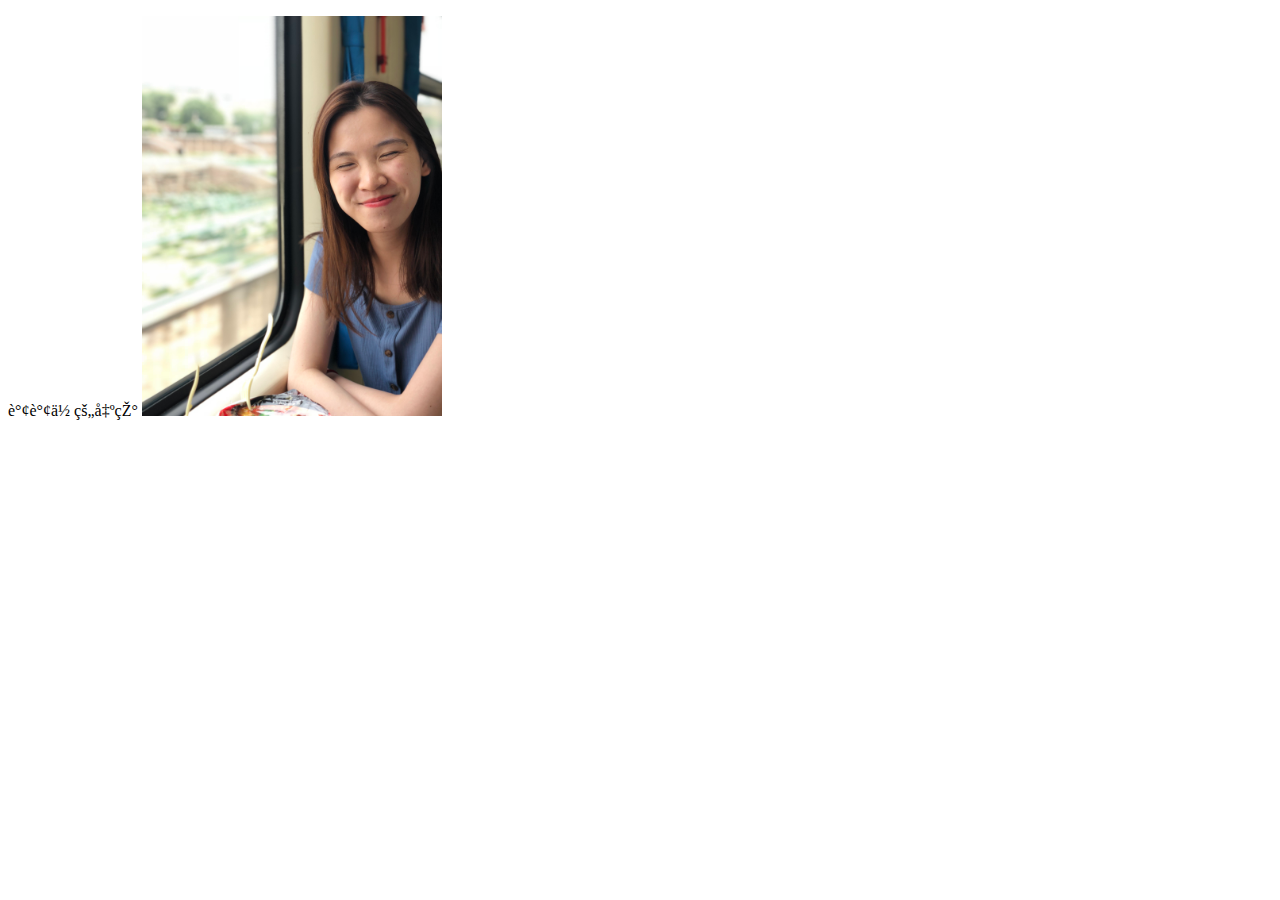
==== commit 8b2ce7ef: "test" ====
--- a/index.html
+++ b/index.html
@@ -1,8 +1,8 @@
-<!DOCTYPE html>
-
-
-
-  
+<!-- <!DOCTYPE html>
+
+
+
+
 
 
 <html class="theme-next pisces use-motion" lang="zh-Hans">
@@ -38,8 +38,8 @@
 
 
 
-  
-  
+
+
   <link href="/lib/fancybox/source/jquery.fancybox.css?v=2.1.5" rel="stylesheet" type="text/css" />
 
 
@@ -125,7 +125,7 @@
 
 
   <title>vvlong(伟炜龙_)</title>
-  
+
 
 
 
@@ -138,19 +138,19 @@
 
 <body itemscope itemtype="http://schema.org/WebPage" lang="zh-Hans">
 
-  
-  
-    
-  
-
-  <div class="container sidebar-position-left 
+
+
+
+
+
+  <div class="container sidebar-position-left
   page-home">
     <div class="headband"></div>
 
     <header id="header" class="header" itemscope itemtype="http://schema.org/WPHeader">
       <div class="header-inner"><div class="site-brand-wrapper">
   <div class="site-meta ">
-    
+
 
     <div class="custom-logo-site-title">
       <a href="/"  class="brand" rel="start">
@@ -159,9 +159,9 @@
         <span class="logo-line-after"><i></i></span>
       </a>
     </div>
-      
+
         <p class="site-subtitle">iOS小开发仔~</p>
-      
+
   </div>
 
   <div class="site-nav-toggle">
@@ -174,47 +174,47 @@
 </div>
 
 <nav class="site-nav">
-  
-
-  
+
+
+
     <ul id="menu" class="menu">
-      
-        
+
+
         <li class="menu-item menu-item-home">
           <a href="/" rel="section">
-            
+
               <i class="menu-item-icon fa fa-fw fa-question-circle"></i> <br />
-            
+
             首页
           </a>
         </li>
-      
-        
+
+
         <li class="menu-item menu-item-about">
           <a href="/about/" rel="section">
-            
+
               <i class="menu-item-icon fa fa-fw fa-user"></i> <br />
-            
+
             关于
           </a>
         </li>
-      
-        
+
+
         <li class="menu-item menu-item-categories">
           <a href="/categories/" rel="section">
-            
+
               <i class="menu-item-icon fa fa-fw fa-th"></i> <br />
-            
+
             分类
           </a>
         </li>
-      
-
-      
+
+
+
     </ul>
-  
-
-  
+
+
+
 </nav>
 
 
@@ -226,21 +226,21 @@
       <div class="main-inner">
         <div class="content-wrap">
           <div id="content" class="content">
-            
+
   <section id="posts" class="posts-expand">
-    
-      
-
-  
-
-  
-  
-  
+
+
+
+
+
+
+
+
 
   <article class="post post-type-normal" itemscope itemtype="http://schema.org/Article">
-  
-  
-  
+
+
+
   <div class="post-block">
     <link itemprop="mainEntityOfPage" href="https://vvlong-can.github.io/2017/10/29/untitled-1509283539373/">
 
@@ -254,65 +254,65 @@
       <meta itemprop="name" content="vvlong(伟炜龙_)">
     </span>
 
-    
+
       <header class="post-header">
 
-        
-        
+
+
           <h1 class="post-title" itemprop="name headline">
-                
+
                 <a class="post-title-link" href="/2017/10/29/untitled-1509283539373/" itemprop="url">手管iPhoneX适配总结</a></h1>
-        
+
 
         <div class="post-meta">
           <span class="post-time">
-            
+
               <span class="post-meta-item-icon">
                 <i class="fa fa-calendar-o"></i>
               </span>
-              
+
                 <span class="post-meta-item-text">发表于</span>
-              
+
               <time title="创建于" itemprop="dateCreated datePublished" datetime="2017-10-29T21:26:19+08:00">
                 2017-10-29
               </time>
-            
-
-            
-
-            
+
+
+
+
+
           </span>
 
-          
-
-          
-            
-          
-
-          
-          
-
-          
-
-          
-
-          
+
+
+
+
+
+
+
+
+
+
+
+
+
+
 
         </div>
       </header>
-    
-
-    
-    
-    
+
+
+
+
+
     <div class="post-body" itemprop="articleBody">
 
-      
-      
-
-      
-        
-          
+
+
+
+
+
+
             <p>文章侥幸被转载到了：<a href="https://mp.weixin.qq.com/s/kcpGLrT0pdJmX-Mjk-irHg" target="_blank" rel="external">https://mp.weixin.qq.com/s/kcpGLrT0pdJmX-Mjk-irHg</a> </p>
 <p>个人博客很快会重新打开~~  虽然部分旧博客已经丢失Orz.. 但以后会好好学习，多多记录的嘻嘻😝</p>
 <h1 id="一、设计关注篇"><a href="#一、设计关注篇" class="headerlink" title="一、设计关注篇"></a>一、设计关注篇</h1><p>注意设计的基本原则：（苹果呼吁的）</p>
@@ -372,52 +372,52 @@
 <p>由于手管的适应力有点强，没有横屏和一些布局的情况，所以很快地就完成了适配工作，剩下的调整就交给设计师完成了~</p>
 <p>感谢您的阅读。</p>
 
-          
-        
-      
+
+
+
     </div>
-    
-    
-    
-
-    
-
-    
-
-    
+
+
+
+
+
+
+
+
+
 
     <footer class="post-footer">
-      
-
-      
-
-      
-
-      
-      
+
+
+
+
+
+
+
+
         <div class="post-eof"></div>
-      
+
     </footer>
   </div>
-  
-  
-  
+
+
+
   </article>
 
 
-    
-      
-
-  
-
-  
-  
-  
+
+
+
+
+
+
+
+
 
   <article class="post post-type-normal" itemscope itemtype="http://schema.org/Article">
-  
-  
-  
+
+
+
   <div class="post-block">
     <link itemprop="mainEntityOfPage" href="https://vvlong-can.github.io/2017/10/29/hello-world/">
 
@@ -431,65 +431,65 @@
       <meta itemprop="name" content="vvlong(伟炜龙_)">
     </span>
 
-    
+
       <header class="post-header">
 
-        
-        
+
+
           <h1 class="post-title" itemprop="name headline">
-                
+
                 <a class="post-title-link" href="/2017/10/29/hello-world/" itemprop="url">Hello World</a></h1>
-        
+
 
         <div class="post-meta">
           <span class="post-time">
-            
+
               <span class="post-meta-item-icon">
                 <i class="fa fa-calendar-o"></i>
               </span>
-              
+
                 <span class="post-meta-item-text">发表于</span>
-              
+
               <time title="创建于" itemprop="dateCreated datePublished" datetime="2017-10-29T19:31:33+08:00">
                 2017-10-29
               </time>
-            
-
-            
-
-            
+
+
+
+
+
           </span>
 
-          
-
-          
-            
-          
-
-          
-          
-
-          
-
-          
-
-          
+
+
+
+
+
+
+
+
+
+
+
+
+
+
 
         </div>
       </header>
-    
-
-    
-    
-    
+
+
+
+
+
     <div class="post-body" itemprop="articleBody">
 
-      
-      
-
-      
-        
-          
+
+
+
+
+
+
             <p>Welcome to <a href="https://hexo.io/" target="_blank" rel="external">Hexo</a>! This is your very first post. Check <a href="https://hexo.io/docs/" target="_blank" rel="external">documentation</a> for more info. If you get any problems when using Hexo, you can find the answer in <a href="https://hexo.io/docs/troubleshooting.html" target="_blank" rel="external">troubleshooting</a> or you can ask me on <a href="https://github.com/hexojs/hexo/issues" target="_blank" rel="external">GitHub</a>.</p>
 <h2 id="Quick-Start"><a href="#Quick-Start" class="headerlink" title="Quick Start"></a>Quick Start</h2><h3 id="Create-a-new-post"><a href="#Create-a-new-post" class="headerlink" title="Create a new post"></a>Create a new post</h3><figure class="highlight bash"><table><tr><td class="gutter"><pre><div class="line">1</div></pre></td><td class="code"><pre><div class="line">$ hexo new <span class="string">"My New Post"</span></div></pre></td></tr></table></figure>
 <p>More info: <a href="https://hexo.io/docs/writing.html" target="_blank" rel="external">Writing</a></p>
@@ -500,55 +500,55 @@
 <h3 id="Deploy-to-remote-sites"><a href="#Deploy-to-remote-sites" class="headerlink" title="Deploy to remote sites"></a>Deploy to remote sites</h3><figure class="highlight bash"><table><tr><td class="gutter"><pre><div class="line">1</div></pre></td><td class="code"><pre><div class="line">$ hexo deploy</div></pre></td></tr></table></figure>
 <p>More info: <a href="https://hexo.io/docs/deployment.html" target="_blank" rel="external">Deployment</a></p>
 
-          
-        
-      
+
+
+
     </div>
-    
-    
-    
-
-    
-
-    
-
-    
+
+
+
+
+
+
+
+
+
 
     <footer class="post-footer">
-      
-
-      
-
-      
-
-      
-      
+
+
+
+
+
+
+
+
         <div class="post-eof"></div>
-      
+
     </footer>
   </div>
-  
-  
-  
+
+
+
   </article>
 
 
-    
+
   </section>
 
-  
+
 
 
           </div>
-          
-
-
-          
+
+
+
+
 
         </div>
-        
-          
-  
+
+
+
   <div class="sidebar-toggle">
     <div class="sidebar-toggle-line-wrap">
       <span class="sidebar-toggle-line sidebar-toggle-line-first"></span>
@@ -558,66 +558,66 @@
   </div>
 
   <aside id="sidebar" class="sidebar">
-    
+
     <div class="sidebar-inner">
 
-      
-
-      
+
+
+
 
       <section class="site-overview-wrap sidebar-panel sidebar-panel-active">
         <div class="site-overview">
           <div class="site-author motion-element" itemprop="author" itemscope itemtype="http://schema.org/Person">
-            
+
               <p class="site-author-name" itemprop="name">vvlong</p>
               <p class="site-description motion-element" itemprop="description">乐观 自信 爱~ Wubba Lubba Dub Dub</p>
           </div>
 
           <nav class="site-state motion-element">
 
-            
+
               <div class="site-state-item site-state-posts">
-              
+
                 <a href="/archives">
-              
+
                   <span class="site-state-item-count">2</span>
                   <span class="site-state-item-name">日志</span>
                 </a>
               </div>
-            
-
-            
-
-            
+
+
+
+
+
 
           </nav>
 
-          
+
 
           <div class="links-of-author motion-element">
-            
+
           </div>
 
-          
-          
-
-          
-          
-
-          
+
+
+
+
+
+
+
 
         </div>
       </section>
 
-      
-
-      
+
+
+
 
     </div>
   </aside>
 
 
-        
+
       </div>
     </main>
 
@@ -629,7 +629,7 @@
   </span>
   <span class="author" itemprop="copyrightHolder">vvlong</span>
 
-  
+
 </div>
 
 
@@ -646,30 +646,30 @@
 
 
 
-        
-
-
-
-
-
-
-
-        
+
+
+
+
+
+
+
+
+
       </div>
     </footer>
 
-    
+
       <div class="back-to-top">
         <i class="fa fa-arrow-up"></i>
-        
+
       </div>
-    
-
-    
+
+
+
 
   </div>
 
-  
+
 
 <script type="text/javascript">
   if (Object.prototype.toString.call(window.Promise) !== '[object Function]') {
@@ -685,51 +685,51 @@
 
 
 
-  
-
-
-
-
-
-
-
-
-
-
-
-
-  
-  
+
+
+
+
+
+
+
+
+
+
+
+
+
+
+
     <script type="text/javascript" src="/lib/jquery/index.js?v=2.1.3"></script>
-  
-
-  
-  
+
+
+
+
     <script type="text/javascript" src="/lib/fastclick/lib/fastclick.min.js?v=1.0.6"></script>
-  
-
-  
-  
+
+
+
+
     <script type="text/javascript" src="/lib/jquery_lazyload/jquery.lazyload.js?v=1.9.7"></script>
-  
-
-  
-  
+
+
+
+
     <script type="text/javascript" src="/lib/velocity/velocity.min.js?v=1.2.1"></script>
-  
-
-  
-  
+
+
+
+
     <script type="text/javascript" src="/lib/velocity/velocity.ui.min.js?v=1.2.1"></script>
-  
-
-  
-  
+
+
+
+
     <script type="text/javascript" src="/lib/fancybox/source/jquery.fancybox.pack.js?v=2.1.5"></script>
-  
-
-
-  
+
+
+
+
 
 
   <script type="text/javascript" src="/js/src/utils.js?v=5.1.3"></script>
@@ -738,8 +738,8 @@
 
 
 
-  
-  
+
+
 
 
   <script type="text/javascript" src="/js/src/affix.js?v=5.1.3"></script>
@@ -748,66 +748,82 @@
 
 
 
-  
-
-  
+
+
+
 
 
   <script type="text/javascript" src="/js/src/bootstrap.js?v=5.1.3"></script>
 
 
 
-  
-
-
-  
-
-
-
-
-	
-
-
-
-
-
-  
-
-
-
-
-
-  
-
-
-
-
-
-
-
-
-
-
-
-
-  
-
-
-
-
-
-  
-
-  
-
-  
-  
-
-  
-
-  
-
-  
+
+
+
+
+
+
+
+
+
+
+
+
+
+
+
+
+
+
+
+
+
+
+
+
+
+
+
+
+
+
+
+
+
+
+
+
+
+
+
+
+
+
+
+
+
+
+
+
+
+
+
+
+</body>
+</html> -->
+<!DOCTYPE HTML>
+<html>
+
+<body>
+
+<p>
+谢谢你的出现
+<img src="/IMG_2888.jpg" width="300" height="400" />
+</p>
+<!-- <p>
+一幅动画图像：
+<img src="/i/eg_cute.gif" width="50" height="50" />
+</p> -->
 
 </body>
 </html>
--- a/css/main.css
+++ b/css/main.css
@@ -1823,7 +1823,7 @@
   width: 4px;
   height: 4px;
   border-radius: 50%;
-  background: #5344f6;
+  background: #d1ff9a;
 }
 .links-of-blogroll {
   font-size: 13px;
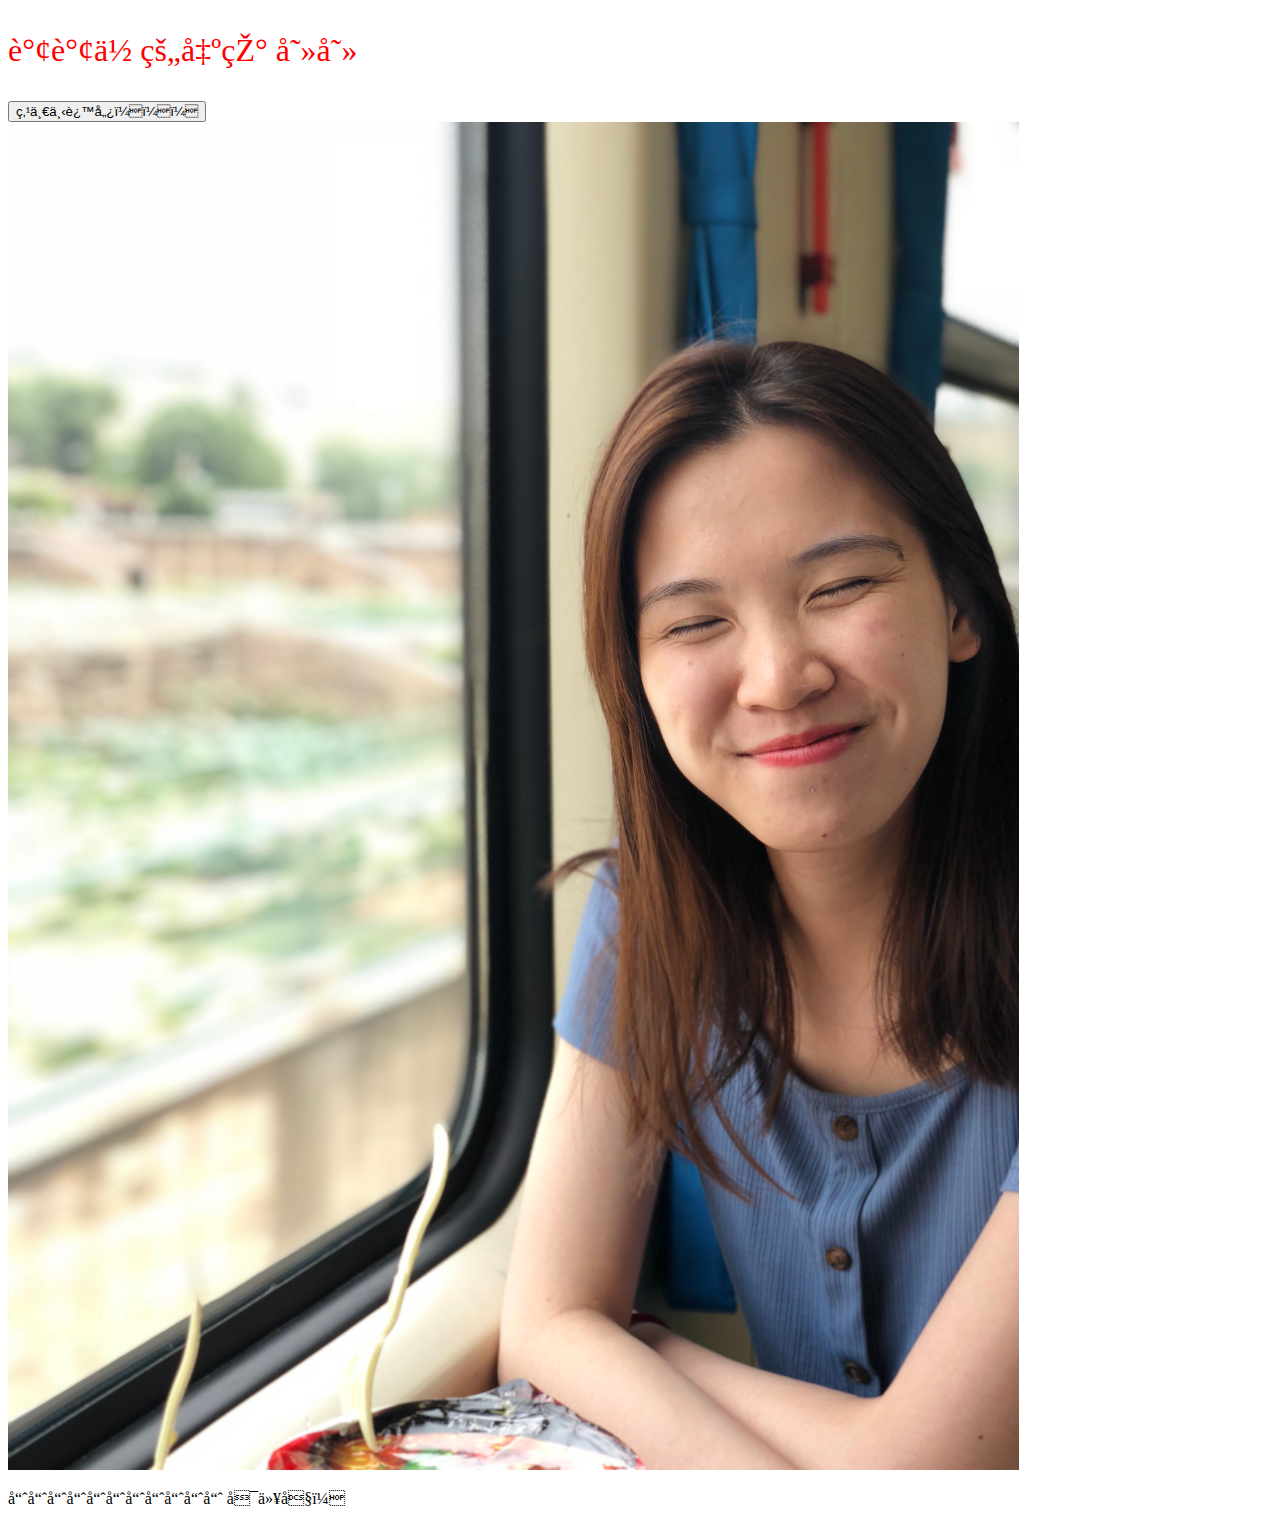
==== commit 4977e84c: "Test2" ====
--- a/index.html
+++ b/index.html
@@ -813,17 +813,86 @@
 </html> -->
 <!DOCTYPE HTML>
 <html>
-
+<head>
+  <link rel="stylesheet" href="animate.css">
+  <script src="http://ajax.aspnetcdn.com/ajax/jQuery/jquery-1.8.0.js">
+  </script>
+  <script>
+  $(document).ready(function(){
+    $("button").click(function(){
+    $("div").animate({animation:"bounce 1s"});
+  });
+});
+</script>
+  <style type="text/css">
+  .vv1 {
+    font-family : 微软雅黑,宋体;
+    font-size : 2em;
+    color : #f00;
+    animation:bounce 1s infinite;
+    -webkit-animation:bounce 1s infinite; /* Safari 和 Chrome */
+  }
+
+  #divObj1 {
+    animation:shake 2s infinite;
+    -webkit-animation:shake 2s infinite; /* Safari 和 Chrome */
+  }
+  </style>
+
+  <script type="text/javascript">
+    function alertMsg()
+    {
+      alert("Button 1 was clicked!")
+    }
+  </script>
+
+
+  <script type="text/javascript">
+  $(document).ready( function(){});
+function hiden(){
+  $("#divObj").hide();//hide()函数,实现隐藏,括号里还可以带一个时间参数(毫秒)例如hide(2000)以2000毫秒的速度隐藏,还可以带slow,fast
+}
+function slideToggle(){
+  $("#divObj").slideToggle(2000);//窗帘效果的切换,点一下收,点一下开,参数可以无,参数说明同上
+}
+function show(){
+  $("#divObj").show();//显示,参数说明同上
+}
+function toggle(){
+  $("#divObj").hide();
+  $("#divObj").toggle(2000);//显示隐藏切换,参数可以无,参数说明同上
+  $("#imgg").attr("src", "./IMG_2892.jpg");
+  // $("#imgg").width("300");
+  // $("#imgg").height("400");
+  $("#divObj1").slideDown();//窗帘效果展开
+}
+function slide(){
+$("#divObj").slideDown();//窗帘效果展开
+}
+</script>
+
+</head>
 <body>
 
-<p>
-谢谢你的出现
-<img src="/IMG_2888.jpg" width="300" height="400" />
-</p>
-<!-- <p>
-一幅动画图像：
-<img src="/i/eg_cute.gif" width="50" height="50" />
-</p> -->
+<p class="vv1">谢谢你的出现 嘻嘻</p>
+<!-- <img src="./IMG_2888.jpg" width=80% height=auto /> -->
+<!-- <p></p>
+<button>开始动画</button>
+<p></p> -->
+<!-- <button onclick="alertMsg()">点一下这里！！</button> -->
+<!-- <div style="background:#98bf21;height:100px;width:100px;position:absolute;"> -->
+<!-- </div> -->
+<!-- <input type="button" value="隐藏" onclick="hiden()"/>
+ <input type="button" value="显示" onclick="show()"/>
+ <input type="button" value="窗帘效果显示2" onclick="slide()"/>
+ <input type="button" value="窗帘效果的切换" onclick="slideToggle()"/> -->
+ <input type="button" value="点一下这儿！！！" onclick="toggle()"/>
+<div id="divObj">
+    <img id="imgg" src="./IMG_2888.jpg" width=80% height=auto />
+</div>
+<div id="divObj1">
+  <p>哈哈哈哈哈哈哈哈哈哈哈 可以吧！</p>
+</div>
 
 </body>
 </html>
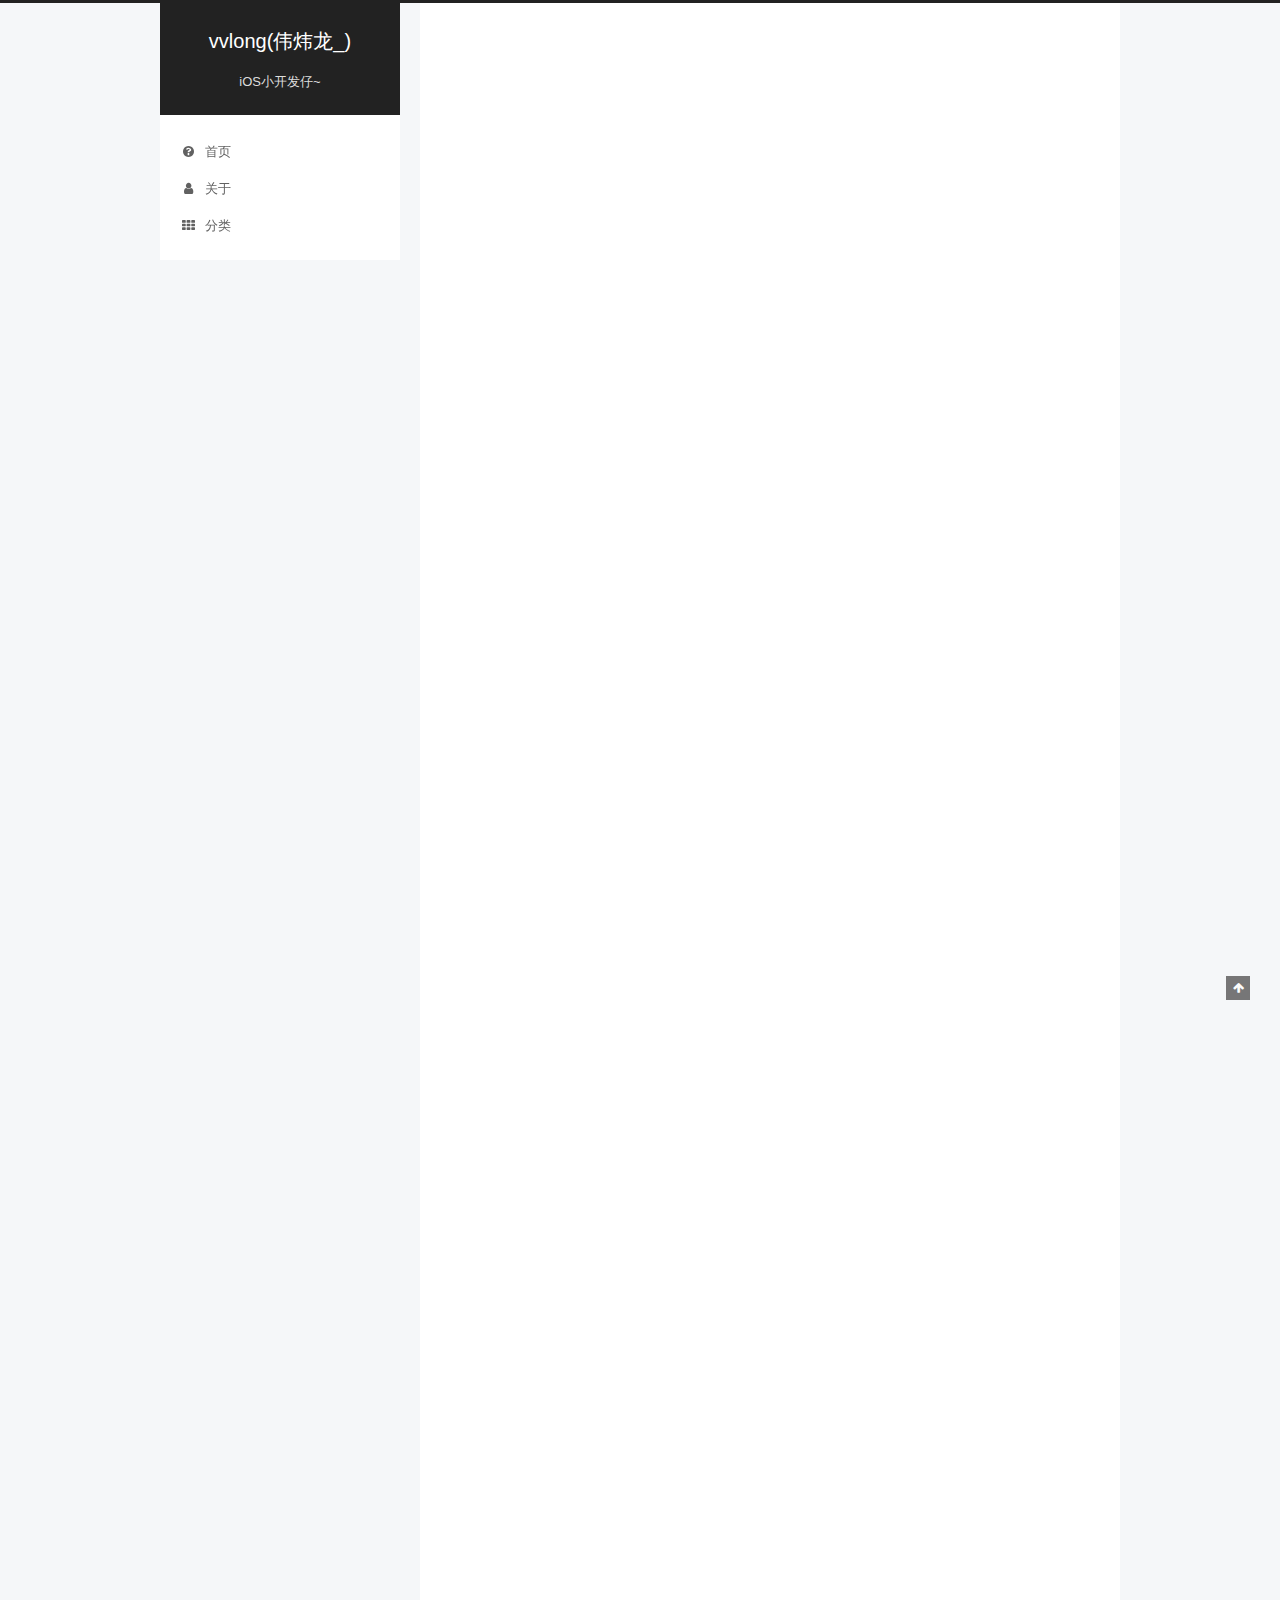
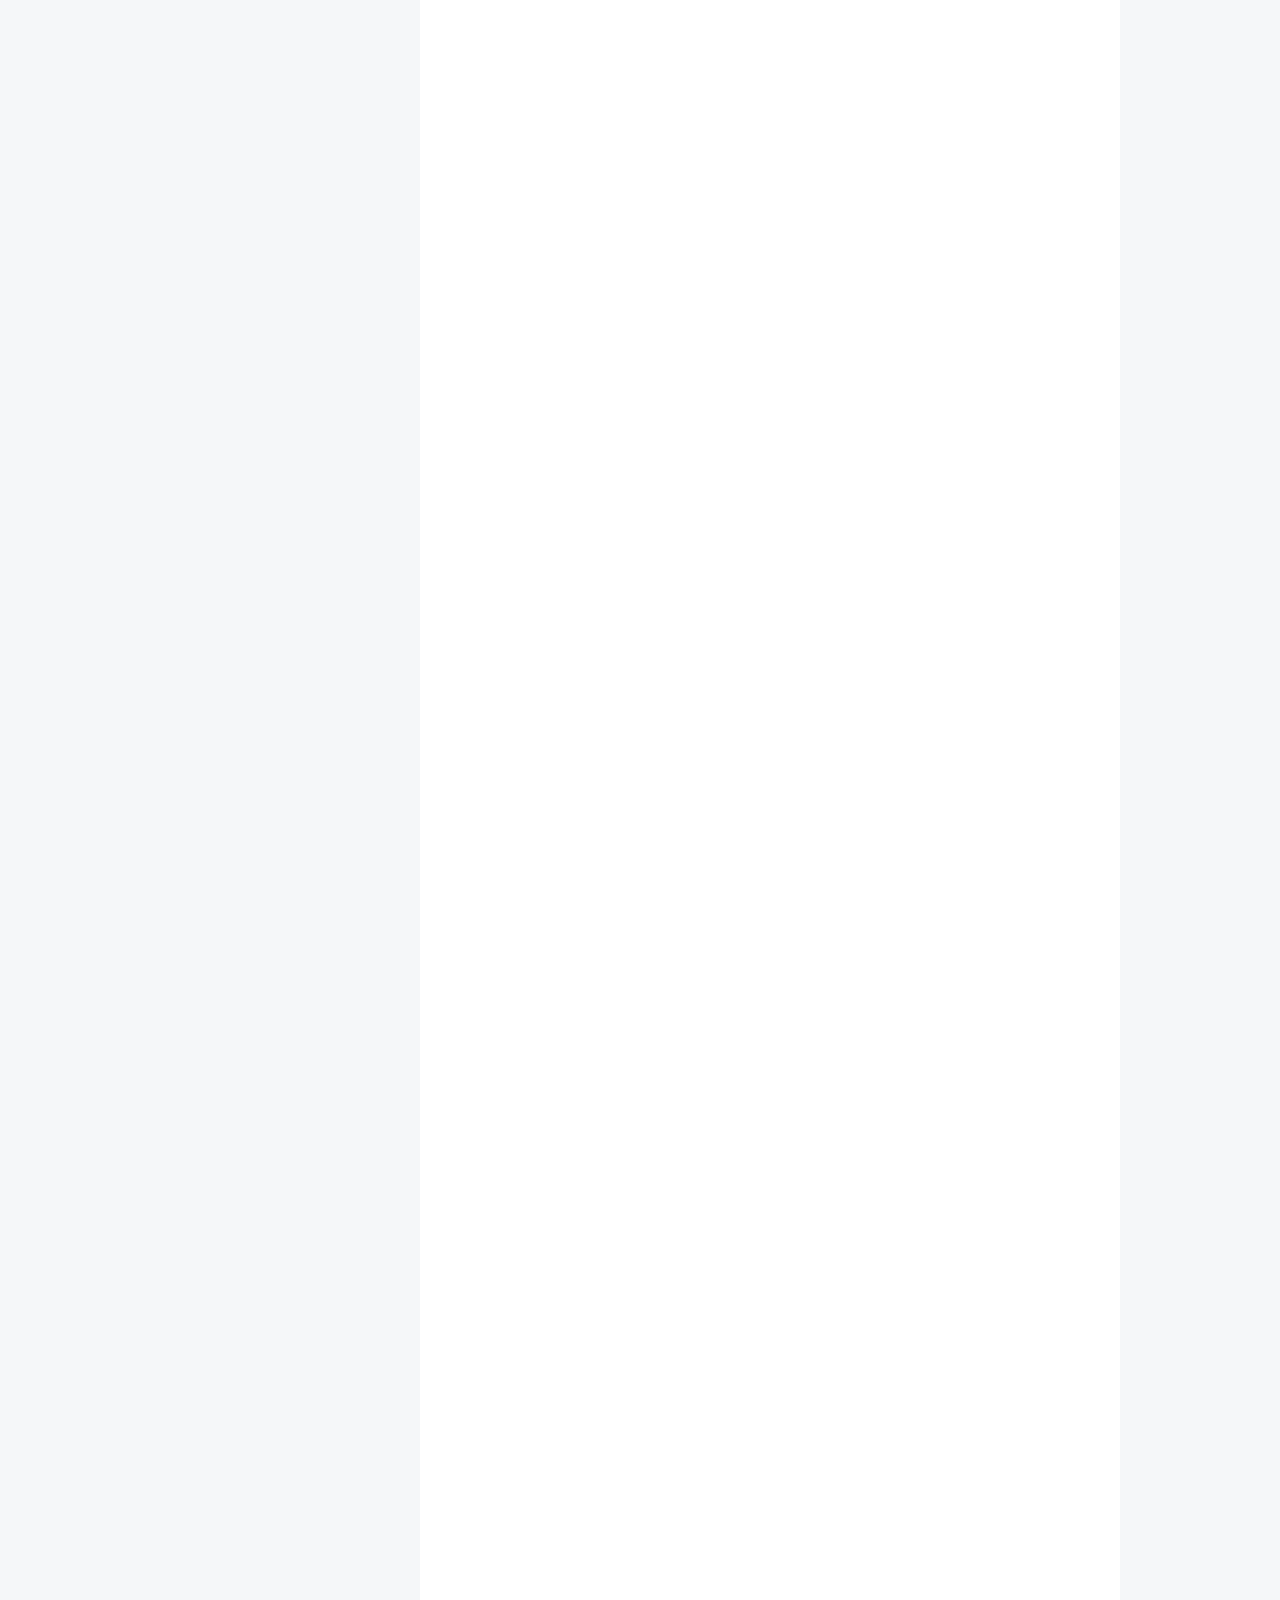
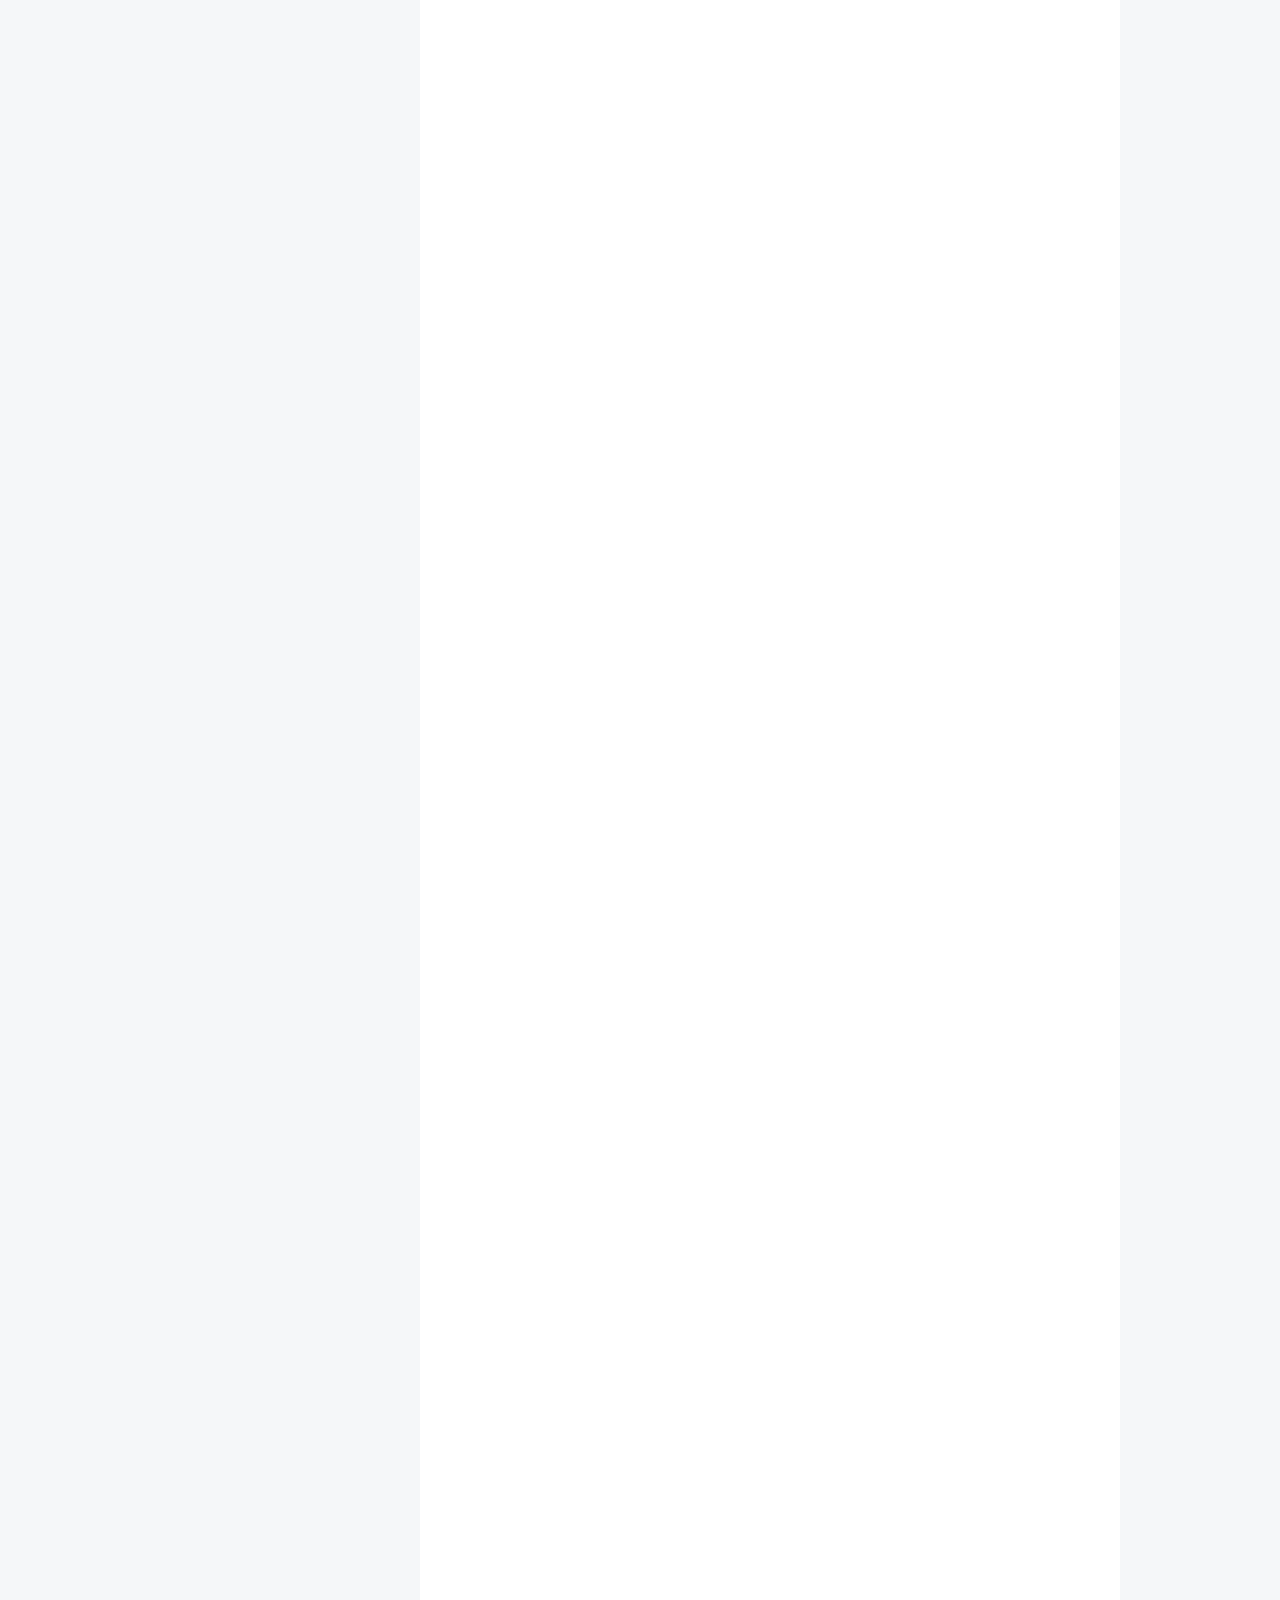
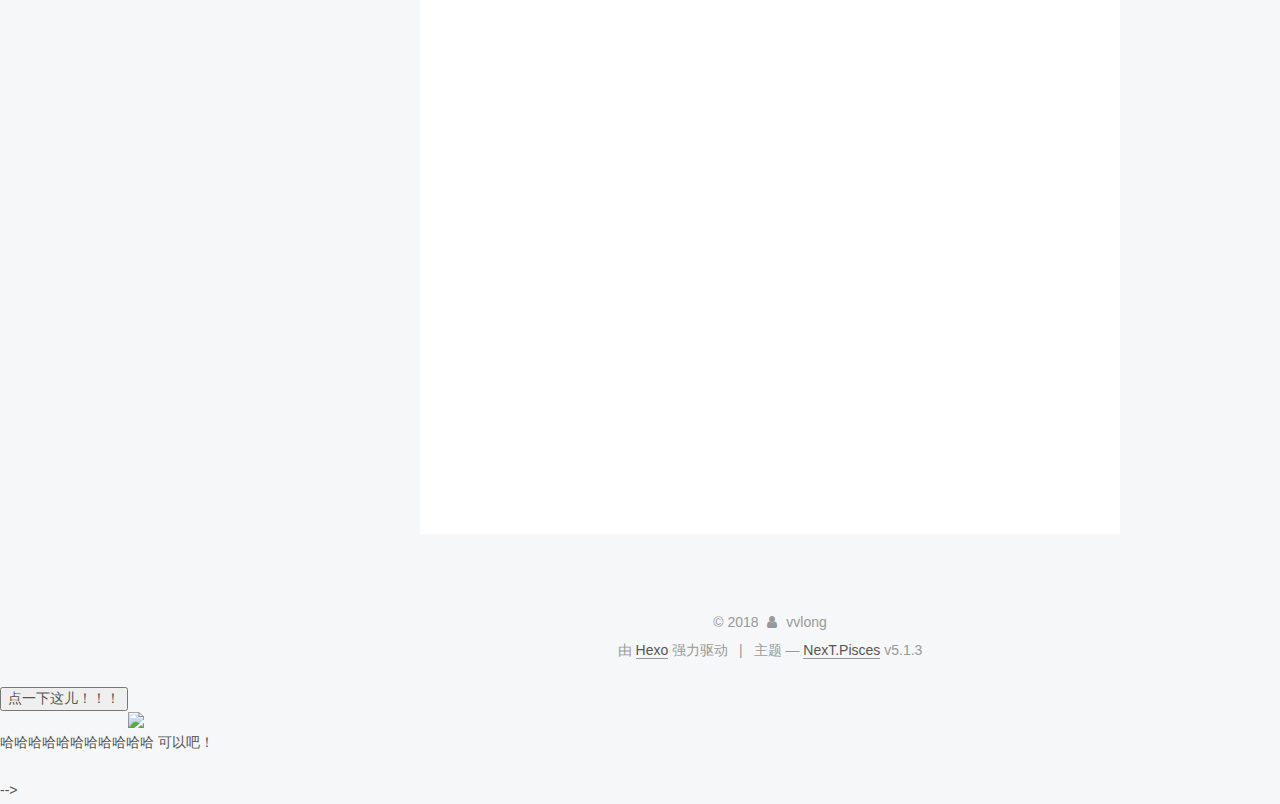
==== commit 19de4a9a: "Reset" ====
--- a/index.html
+++ b/index.html
@@ -1,4 +1,4 @@
-<!-- <!DOCTYPE html>
+<!DOCTYPE html>
 
 
 
@@ -810,8 +810,8 @@
 
 
 </body>
-</html> -->
-<!DOCTYPE HTML>
+</html>
+<!-- <!DOCTYPE HTML>
 <html>
 <head>
   <link rel="stylesheet" href="animate.css">
@@ -895,4 +895,4 @@
 </div>
 
 </body>
-</html>
+</html> -->
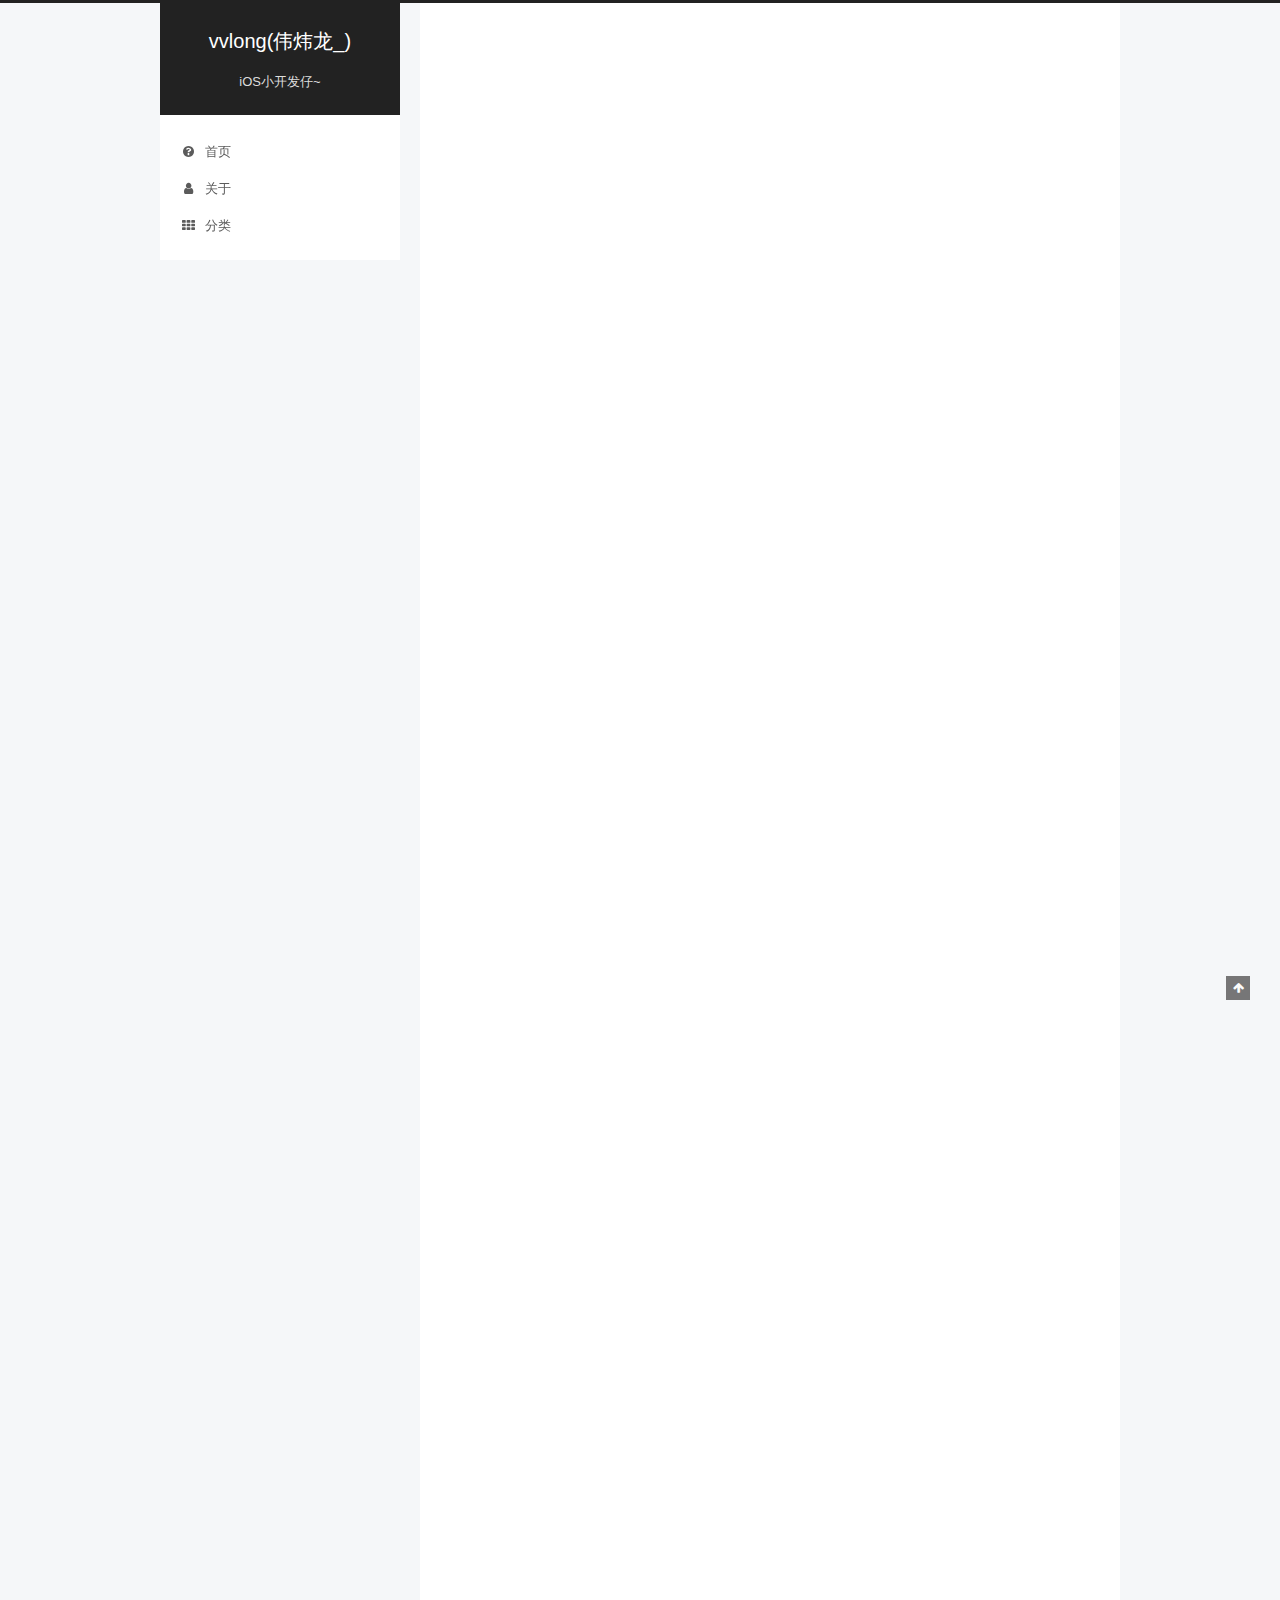
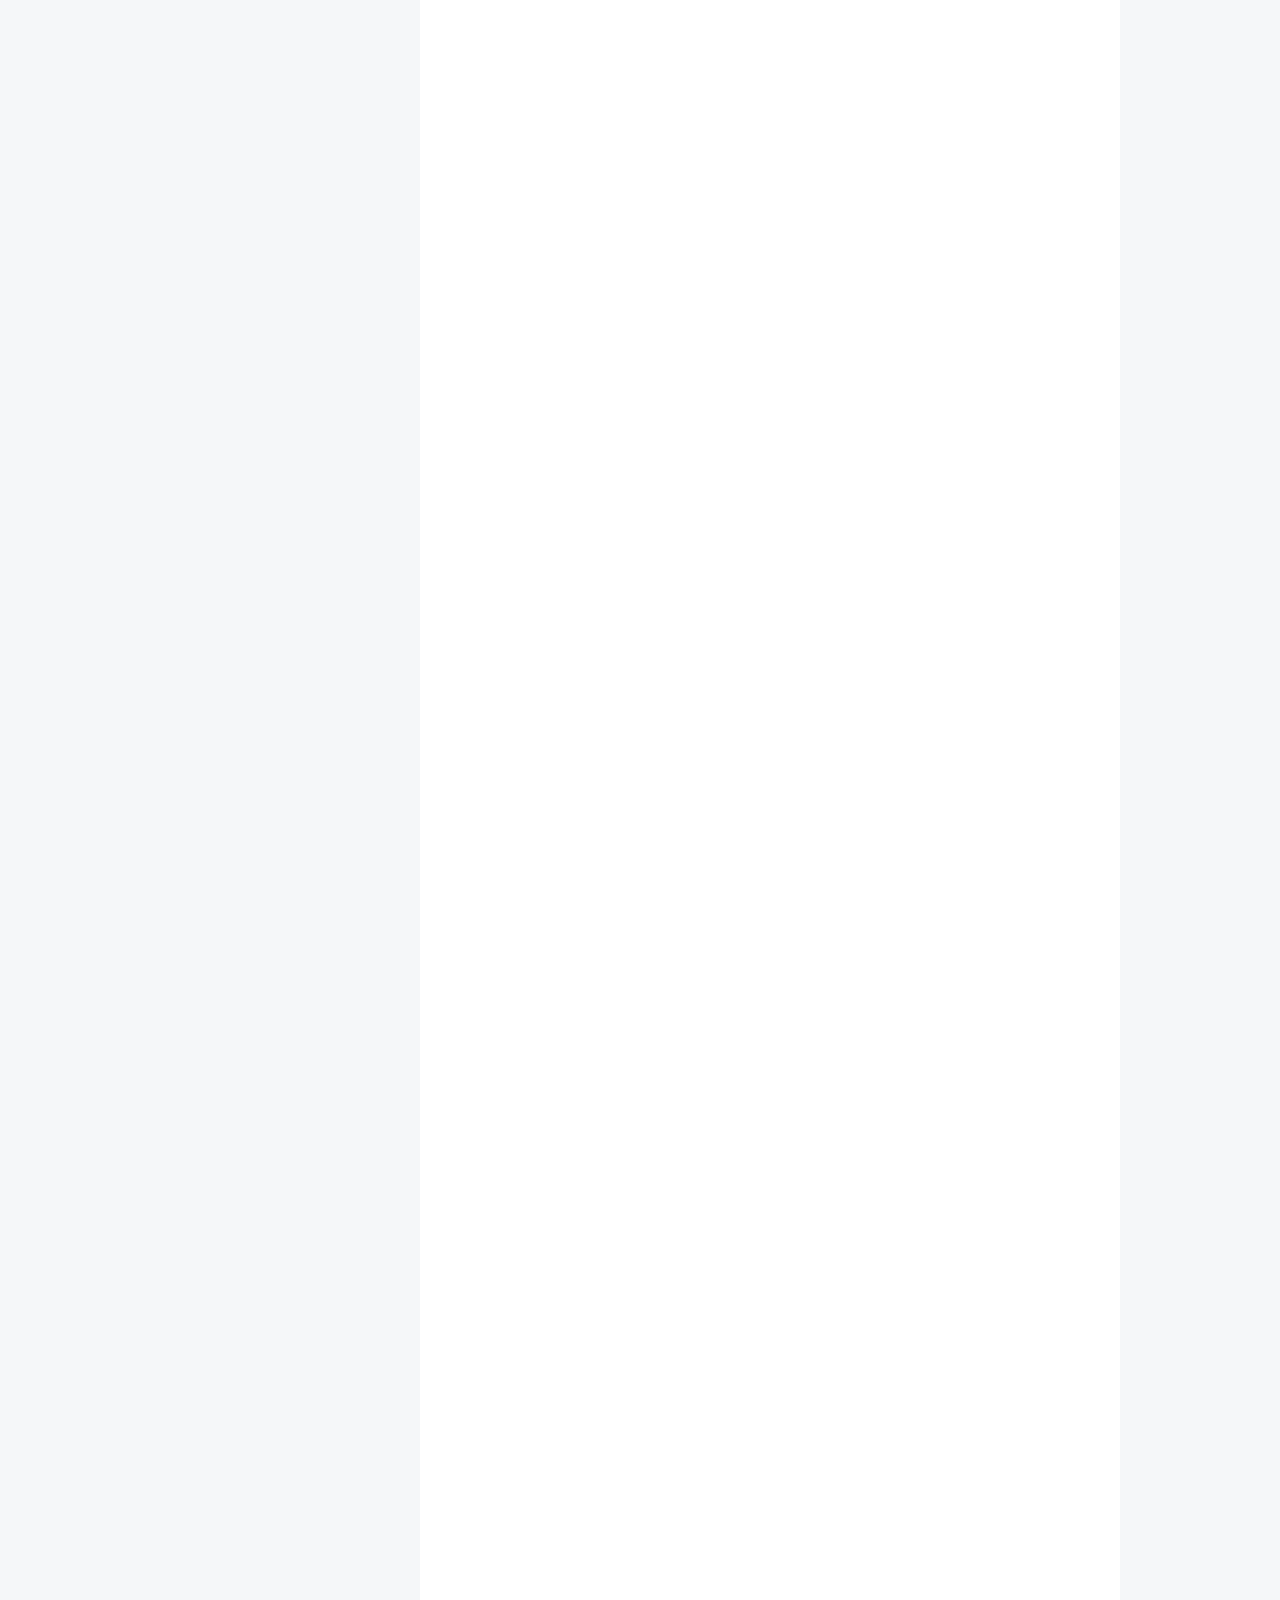
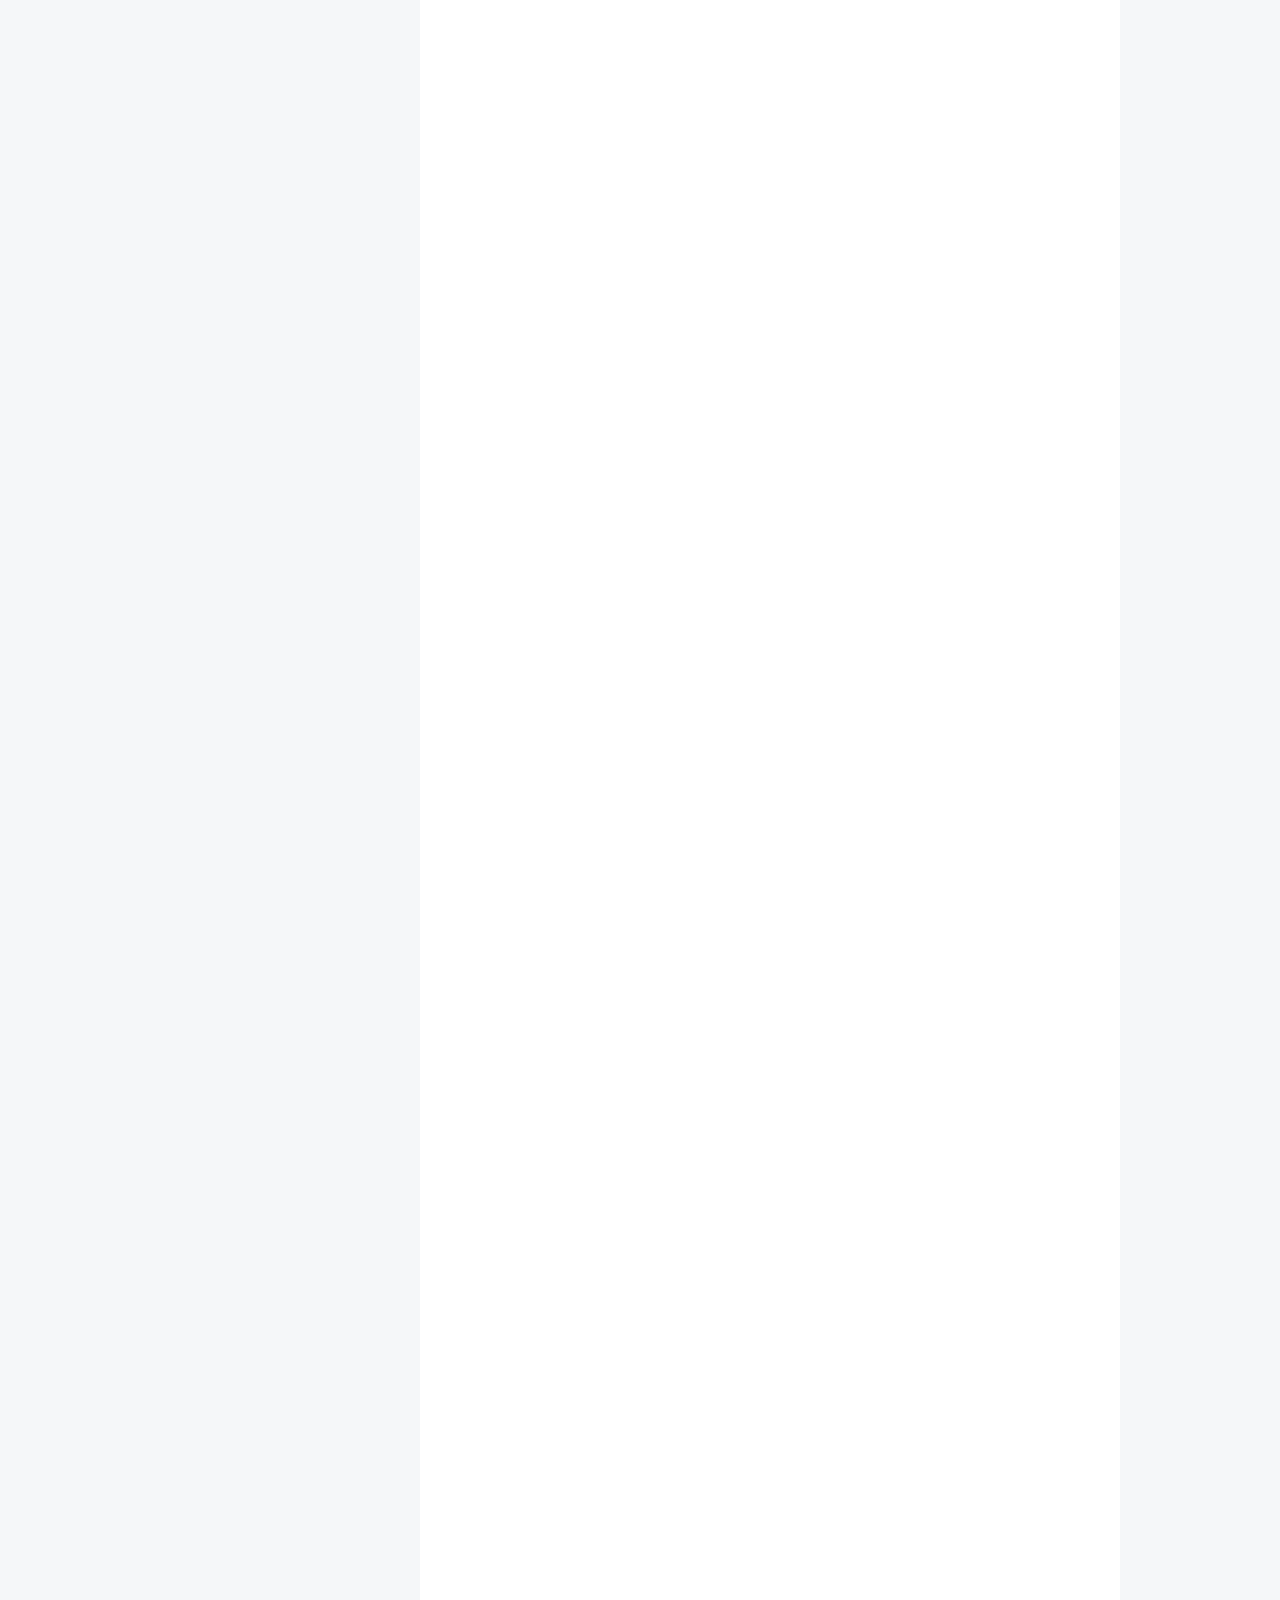
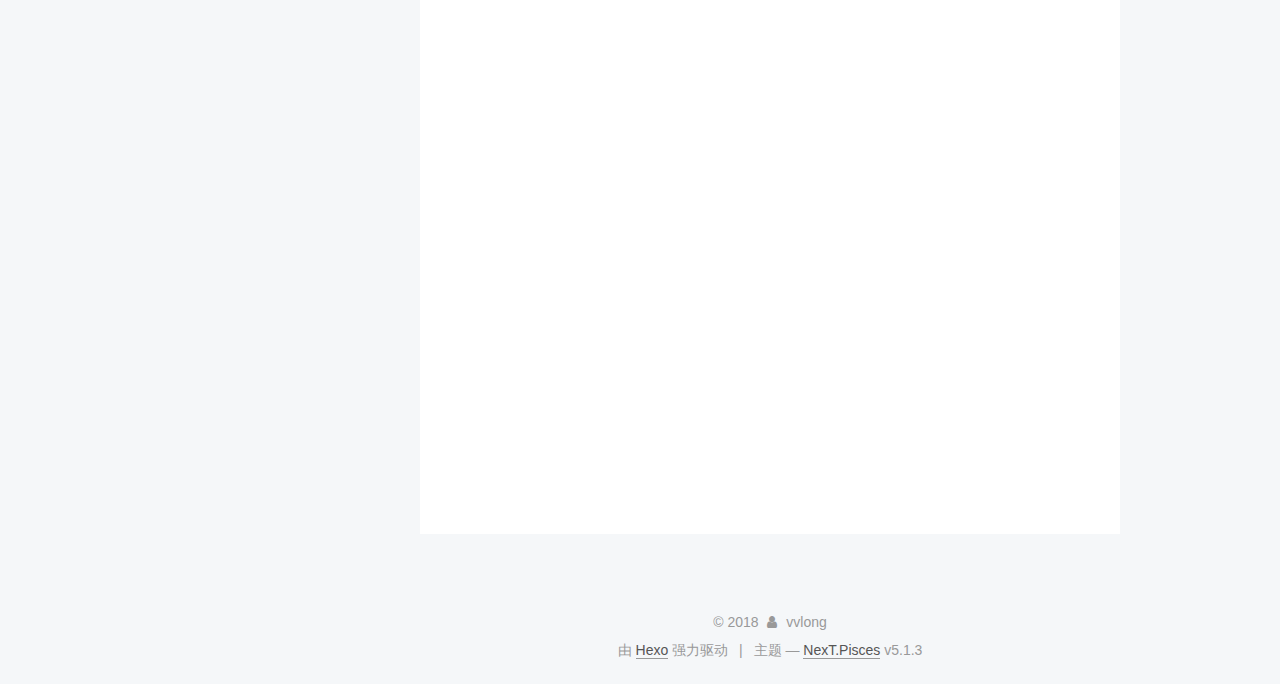
==== commit 7a82c708: "Reset" ====
--- a/index.html
+++ b/index.html
@@ -811,88 +811,3 @@
 
 </body>
 </html>
-<!-- <!DOCTYPE HTML>
-<html>
-<head>
-  <link rel="stylesheet" href="animate.css">
-  <script src="http://ajax.aspnetcdn.com/ajax/jQuery/jquery-1.8.0.js">
-  </script>
-  <script>
-  $(document).ready(function(){
-    $("button").click(function(){
-    $("div").animate({animation:"bounce 1s"});
-  });
-});
-</script>
-  <style type="text/css">
-  .vv1 {
-    font-family : 微软雅黑,宋体;
-    font-size : 2em;
-    color : #f00;
-    animation:bounce 1s infinite;
-    -webkit-animation:bounce 1s infinite; /* Safari 和 Chrome */
-  }
-
-  #divObj1 {
-    animation:shake 2s infinite;
-    -webkit-animation:shake 2s infinite; /* Safari 和 Chrome */
-  }
-  </style>
-
-  <script type="text/javascript">
-    function alertMsg()
-    {
-      alert("Button 1 was clicked!")
-    }
-  </script>
-
-
-  <script type="text/javascript">
-  $(document).ready( function(){});
-function hiden(){
-  $("#divObj").hide();//hide()函数,实现隐藏,括号里还可以带一个时间参数(毫秒)例如hide(2000)以2000毫秒的速度隐藏,还可以带slow,fast
-}
-function slideToggle(){
-  $("#divObj").slideToggle(2000);//窗帘效果的切换,点一下收,点一下开,参数可以无,参数说明同上
-}
-function show(){
-  $("#divObj").show();//显示,参数说明同上
-}
-function toggle(){
-  $("#divObj").hide();
-  $("#divObj").toggle(2000);//显示隐藏切换,参数可以无,参数说明同上
-  $("#imgg").attr("src", "./IMG_2892.jpg");
-  // $("#imgg").width("300");
-  // $("#imgg").height("400");
-  $("#divObj1").slideDown();//窗帘效果展开
-}
-function slide(){
-$("#divObj").slideDown();//窗帘效果展开
-}
-</script>
-
-</head>
-<body>
-
-<p class="vv1">谢谢你的出现 嘻嘻</p>
-<!-- <img src="./IMG_2888.jpg" width=80% height=auto /> -->
-<!-- <p></p>
-<button>开始动画</button>
-<p></p> -->
-<!-- <button onclick="alertMsg()">点一下这里！！</button> -->
-<!-- <div style="background:#98bf21;height:100px;width:100px;position:absolute;"> -->
-<!-- </div> -->
-<!-- <input type="button" value="隐藏" onclick="hiden()"/>
- <input type="button" value="显示" onclick="show()"/>
- <input type="button" value="窗帘效果显示2" onclick="slide()"/>
- <input type="button" value="窗帘效果的切换" onclick="slideToggle()"/> -->
- <input type="button" value="点一下这儿！！！" onclick="toggle()"/>
-<div id="divObj">
-    <img id="imgg" src="./IMG_2888.jpg" width=80% height=auto />
-</div>
-<div id="divObj1">
-  <p>哈哈哈哈哈哈哈哈哈哈哈 可以吧！</p>
-</div>
-
-</body>
-</html> -->
